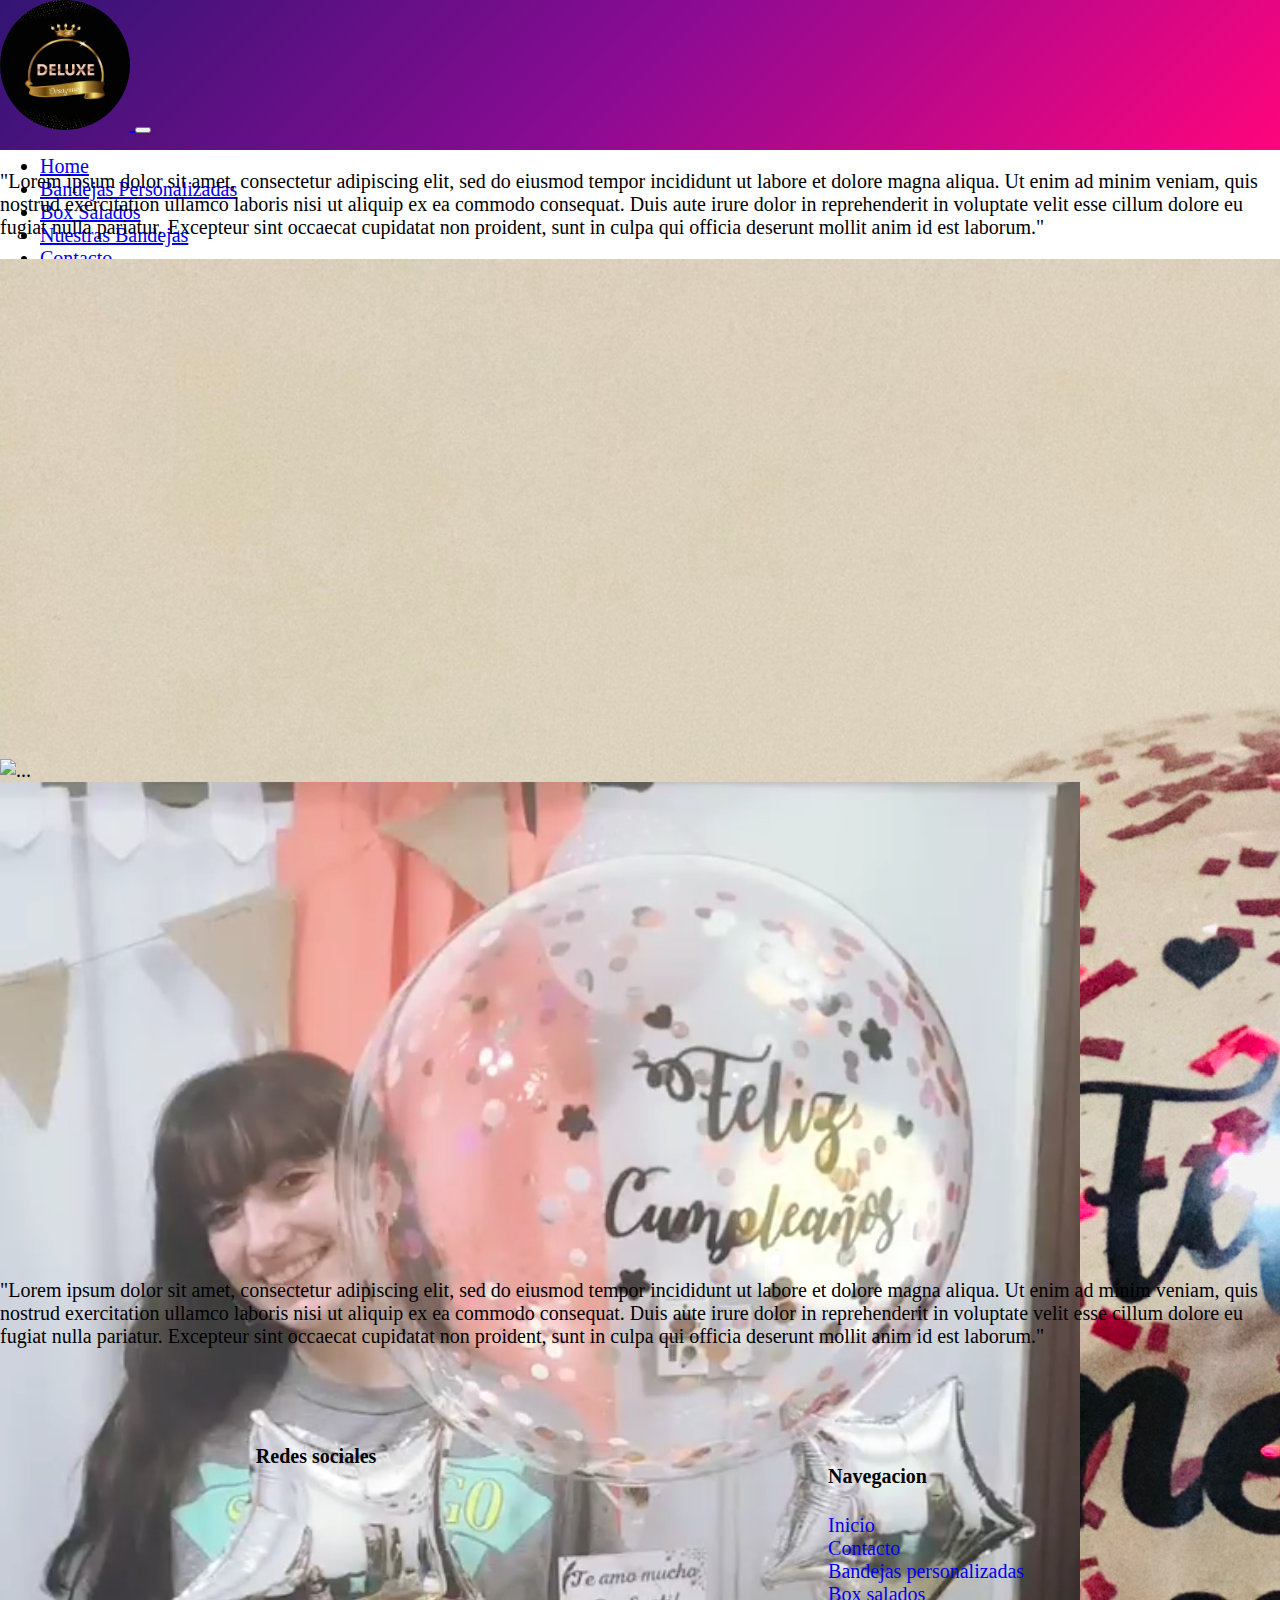
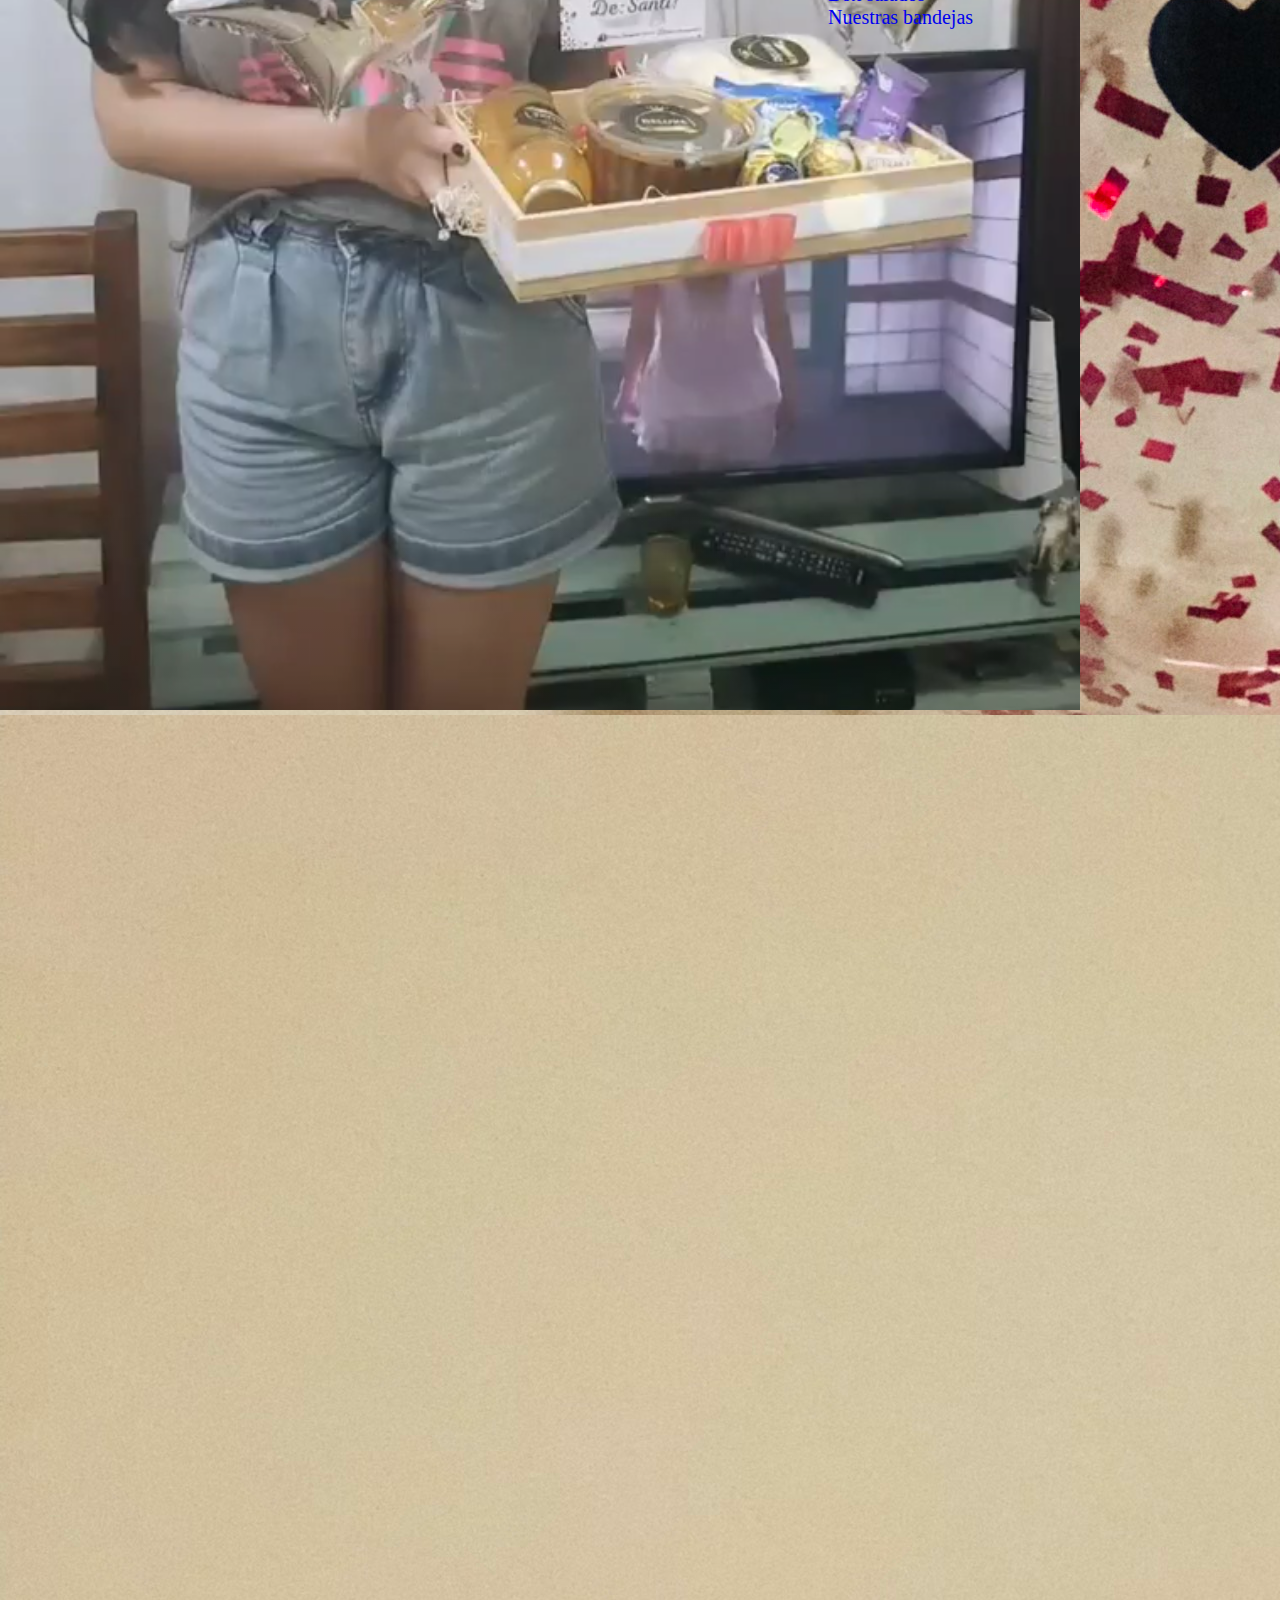
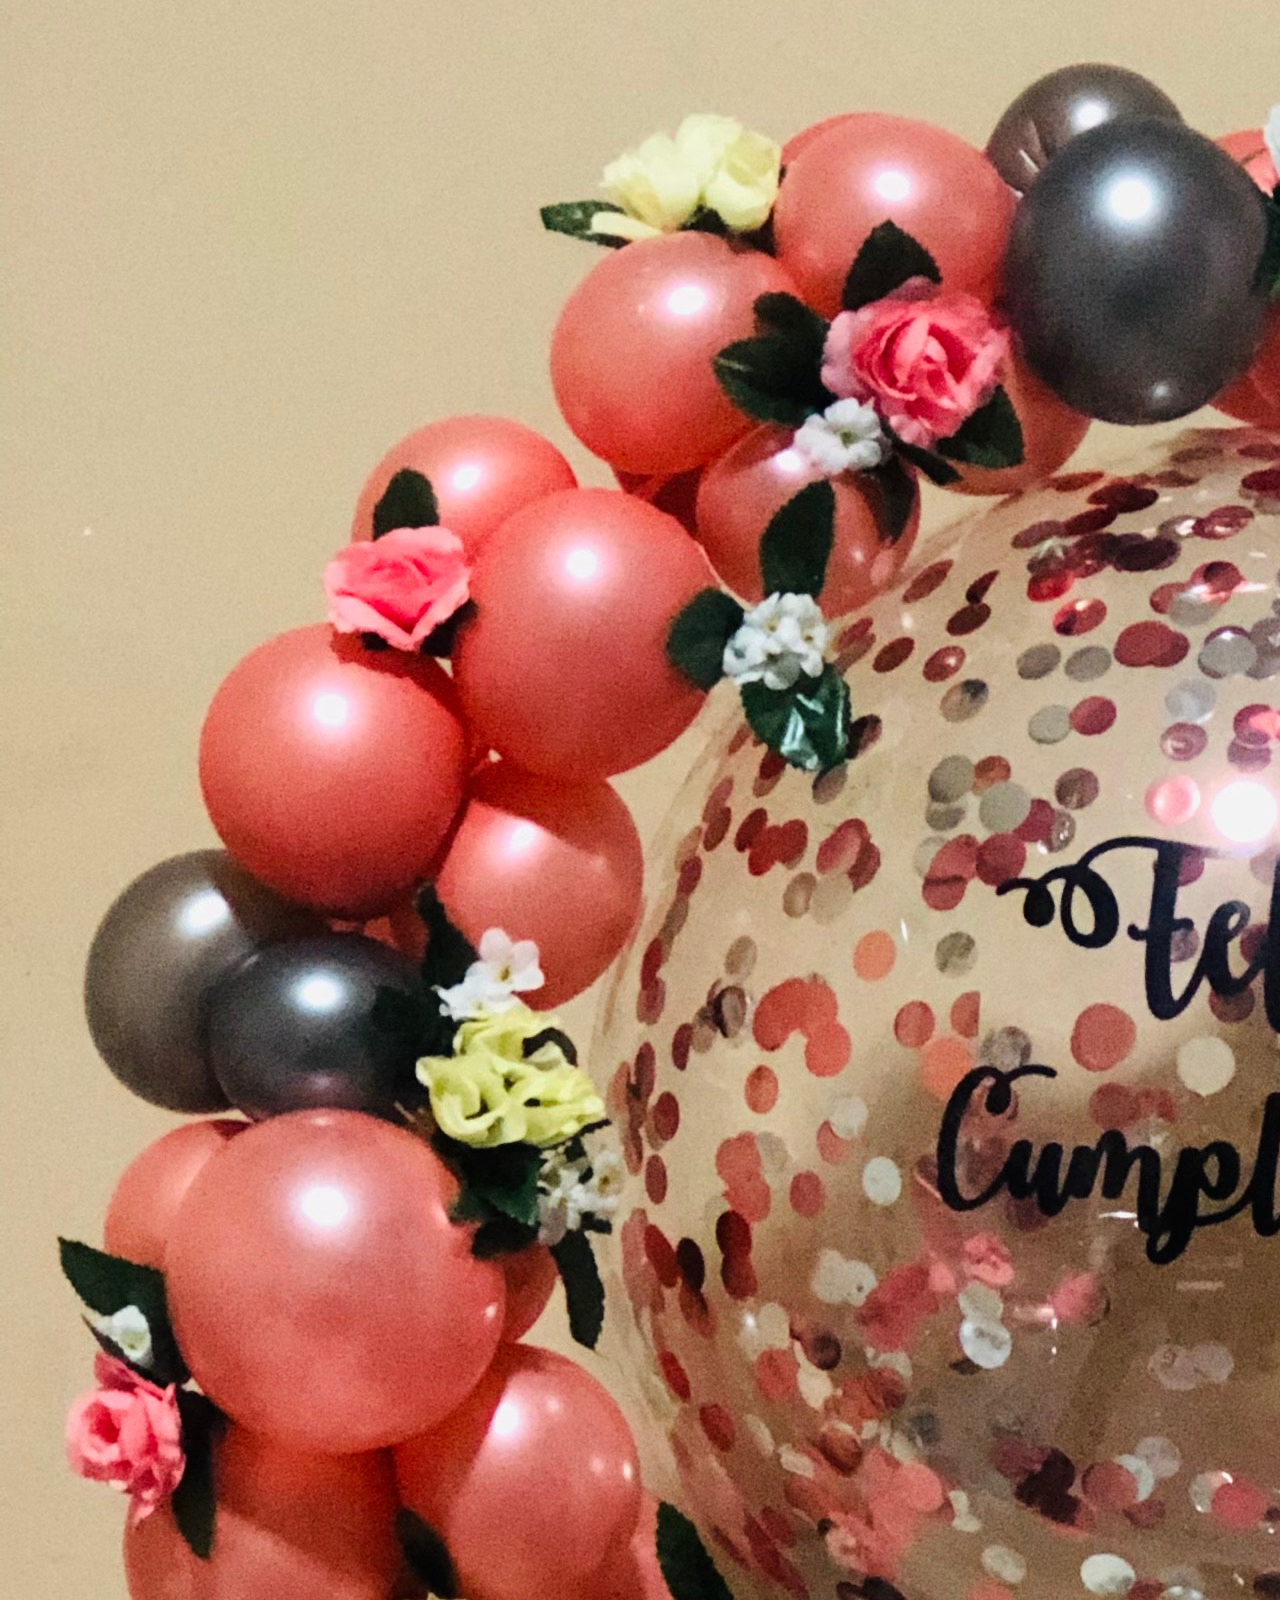
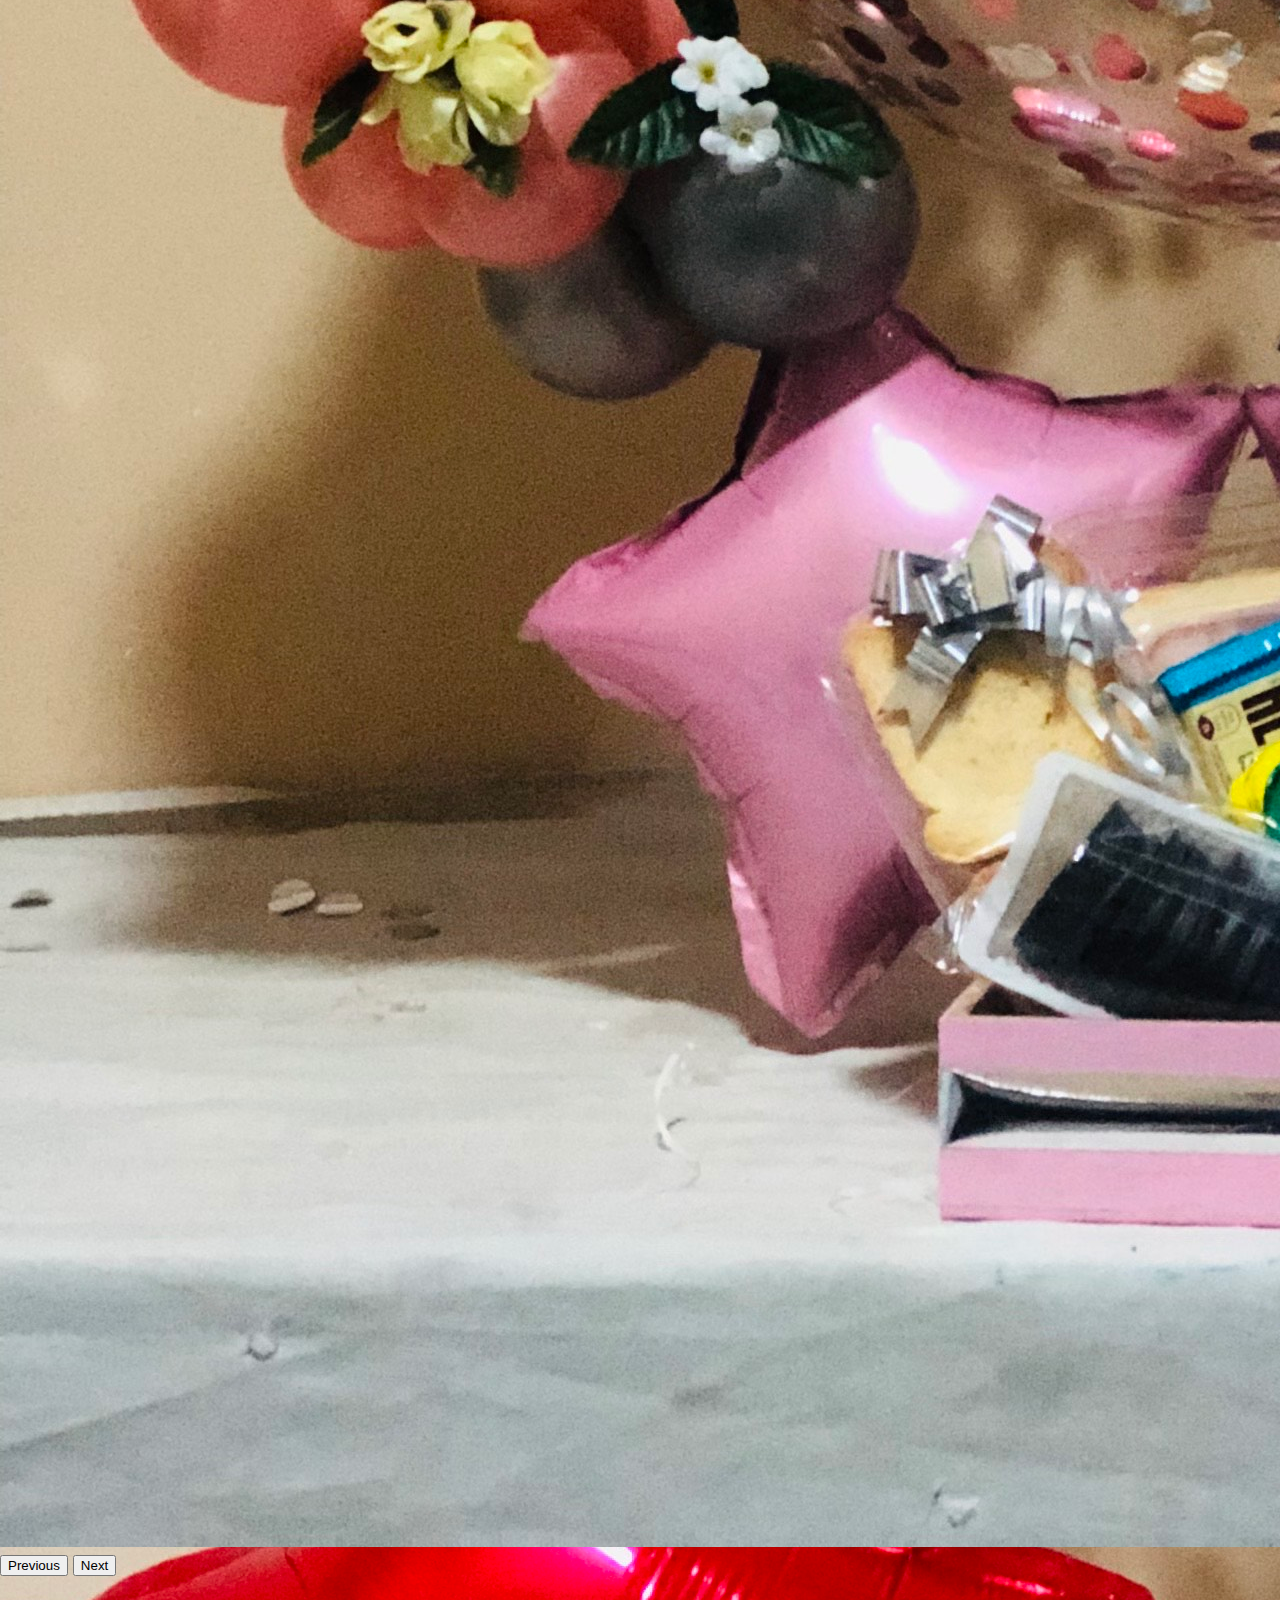
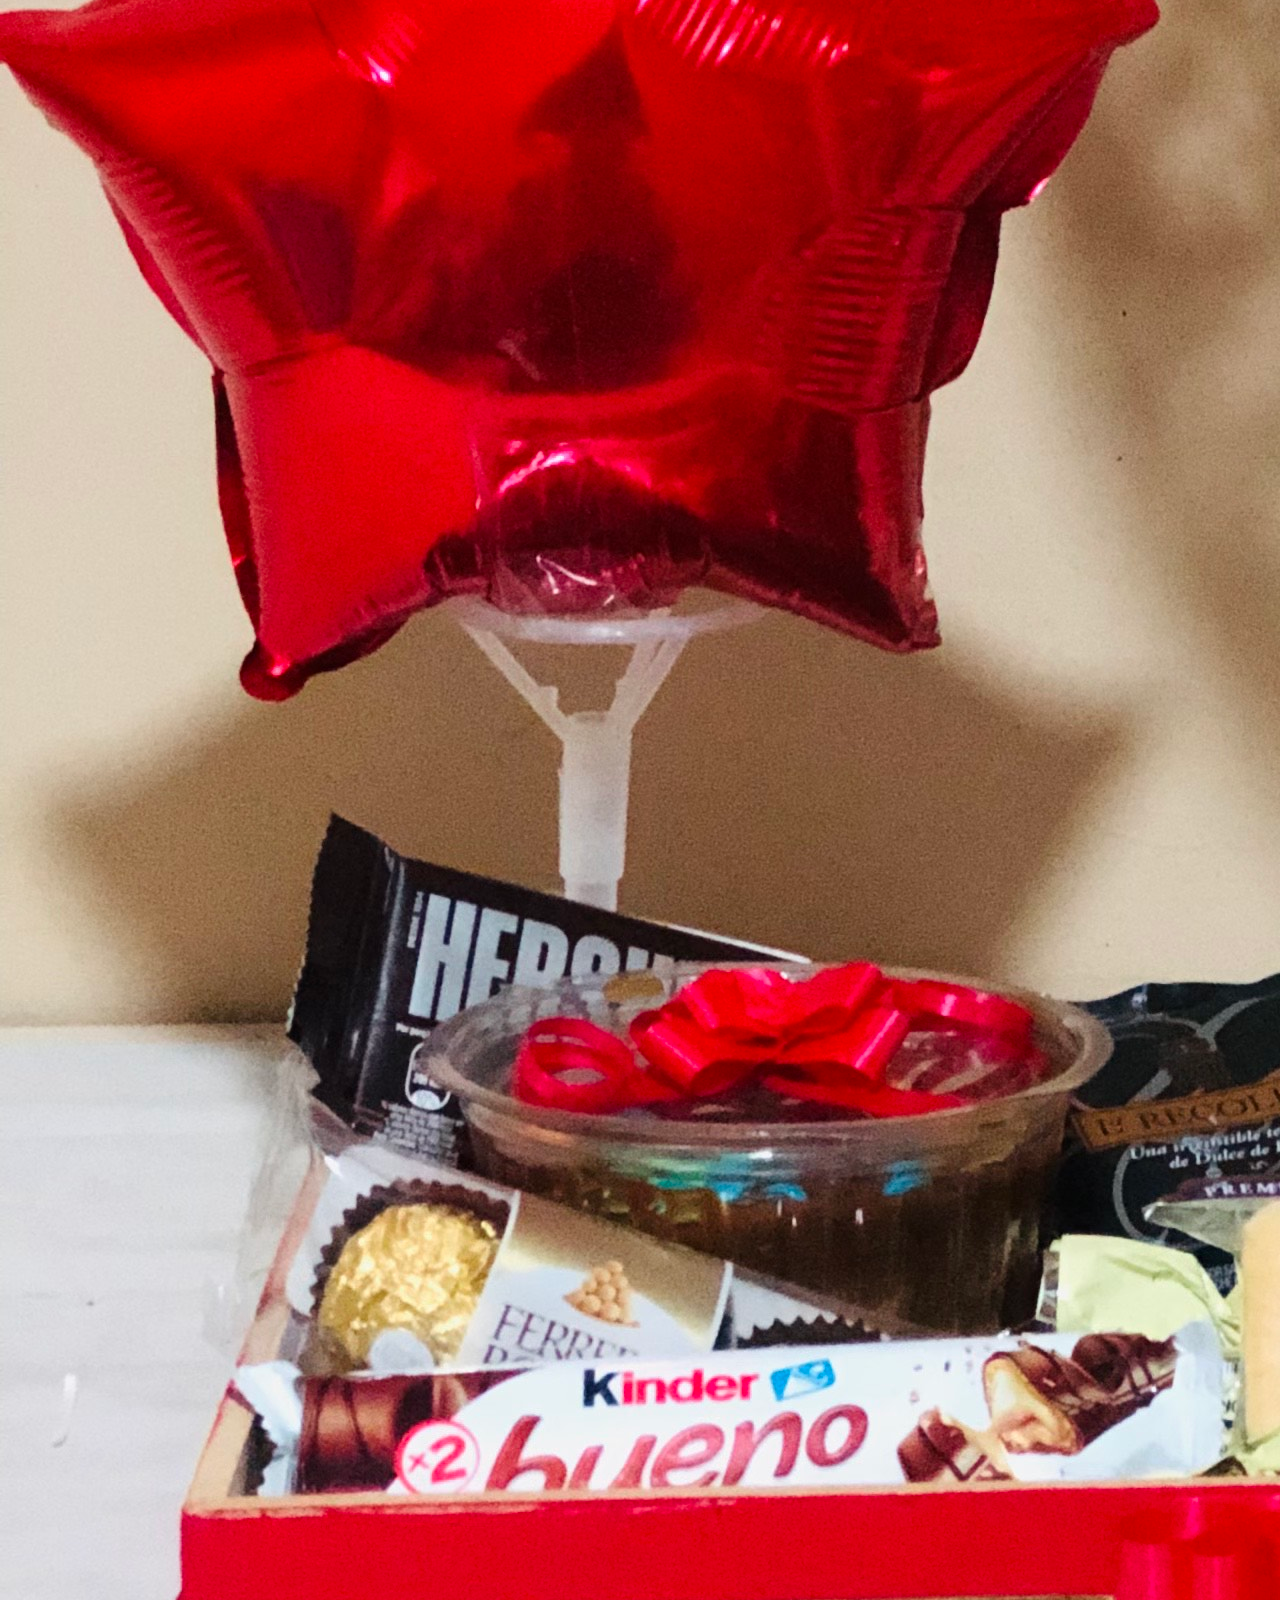
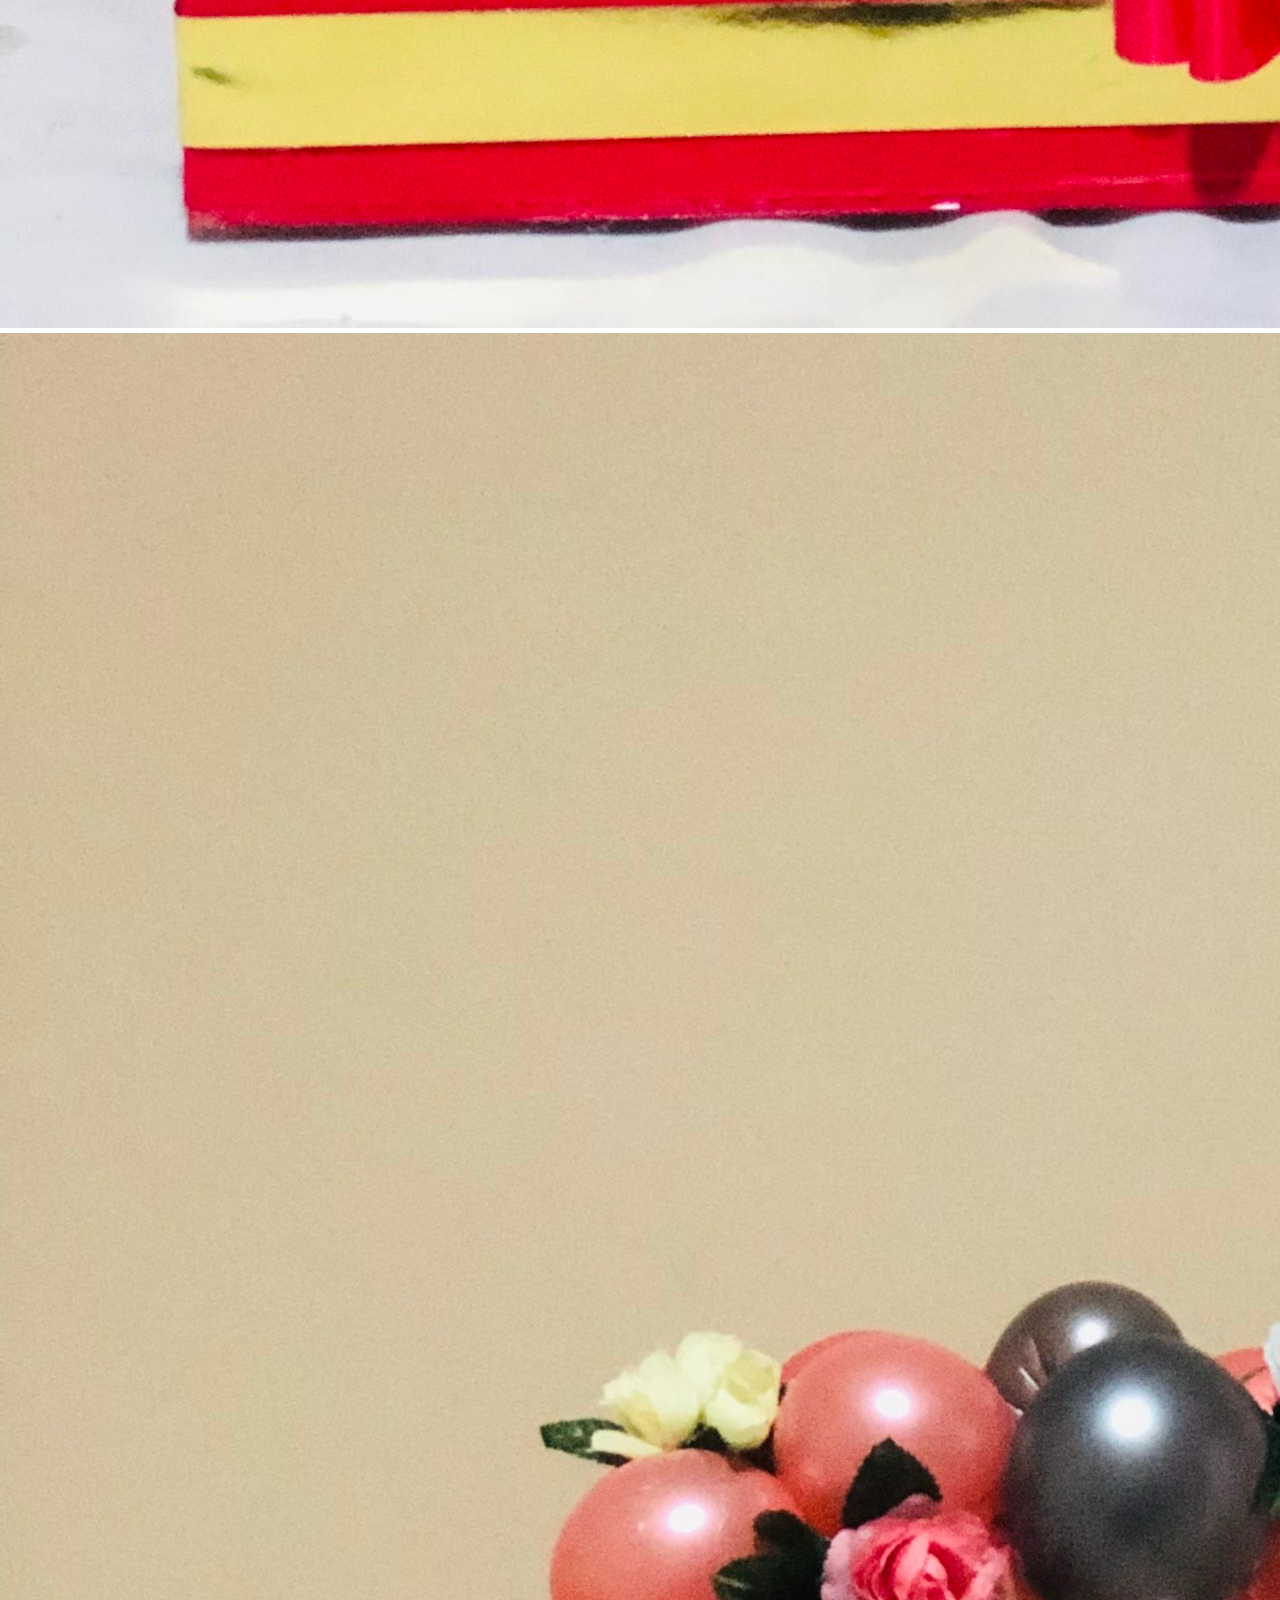
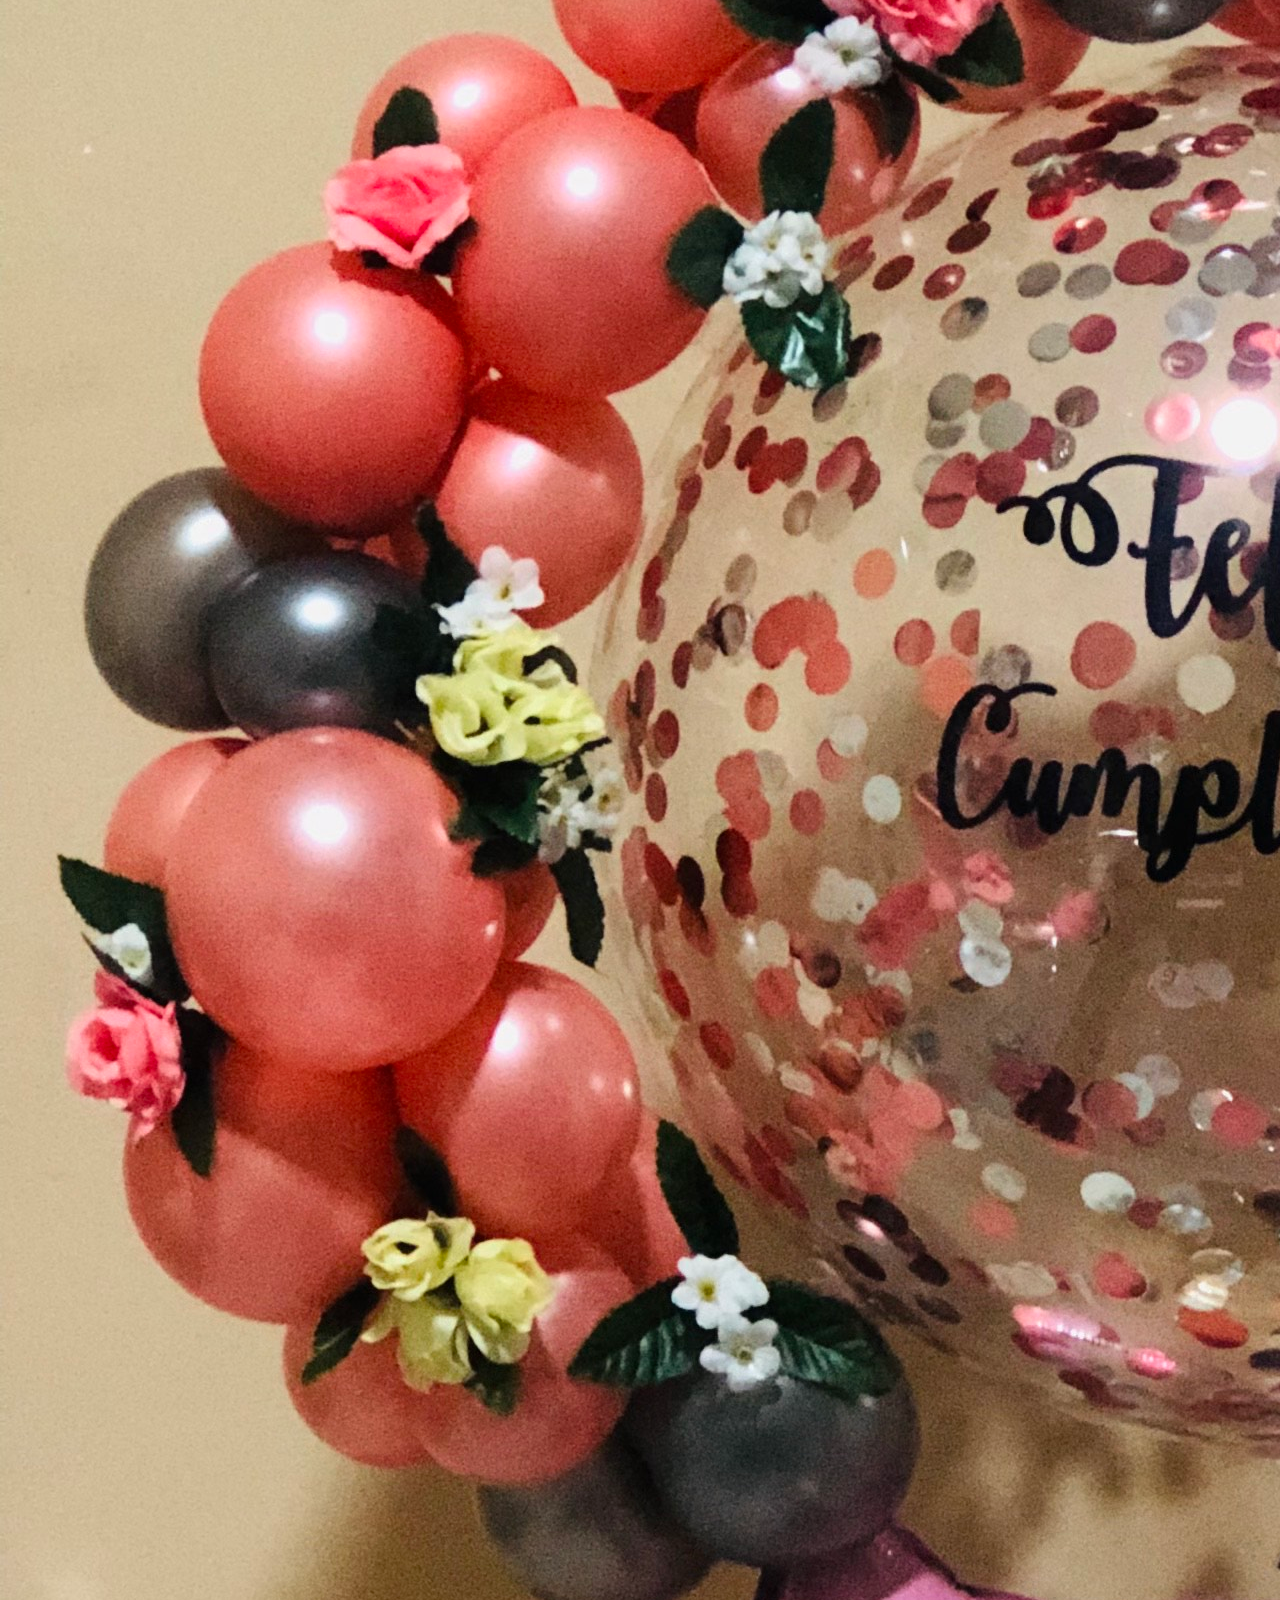
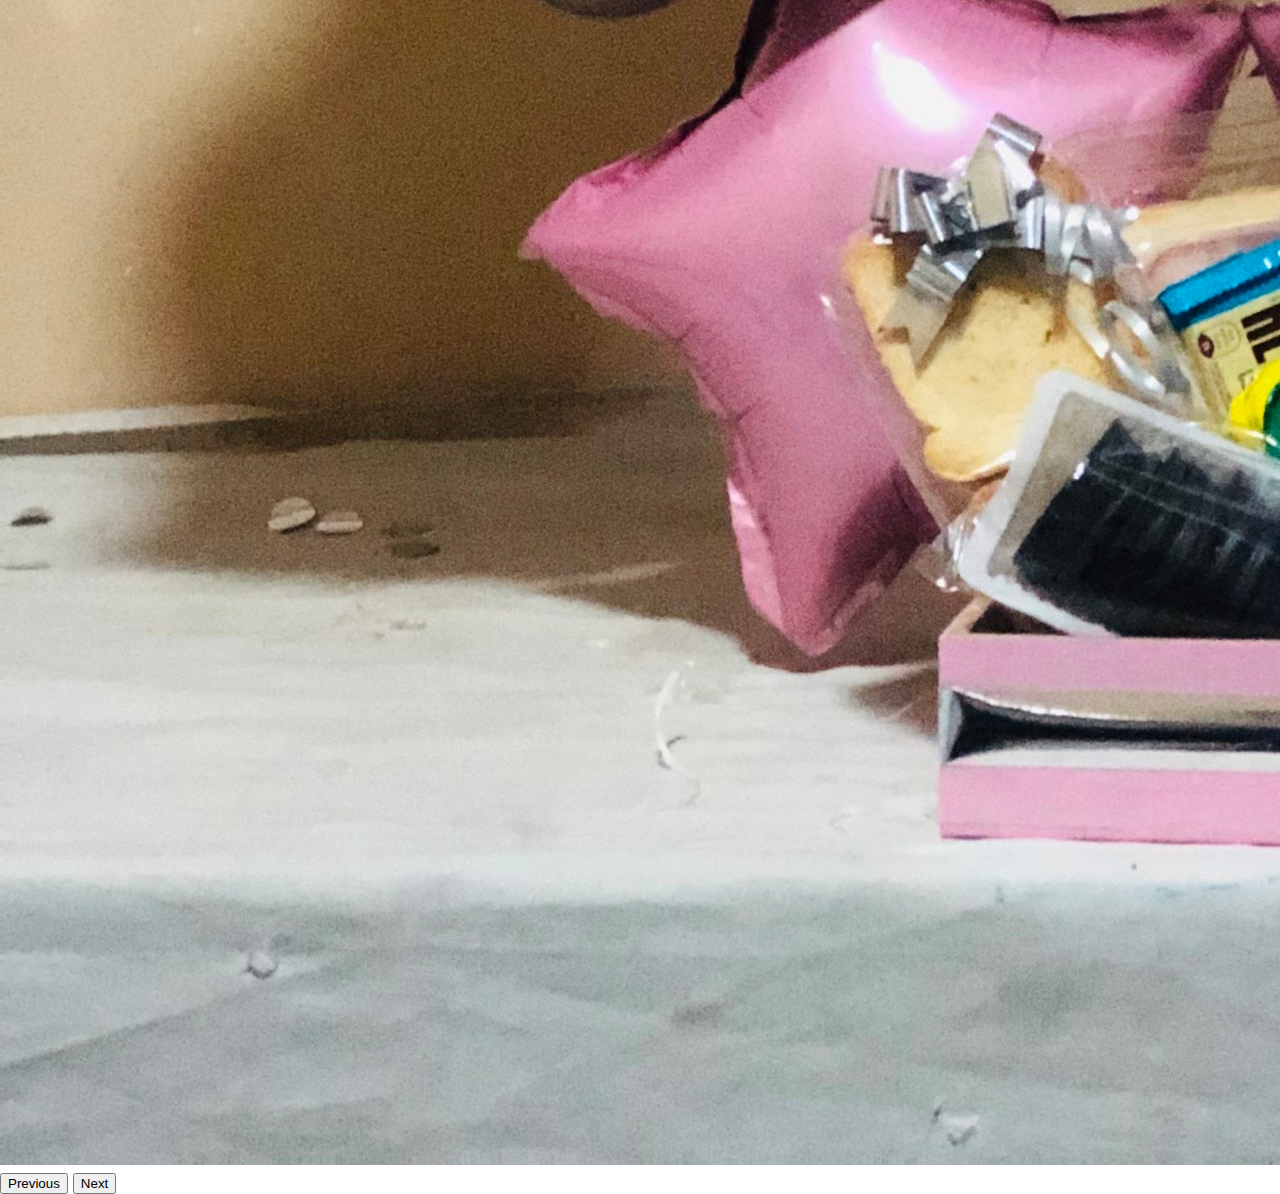
==== index.html @ d471414a "realice camios" ====
<!DOCTYPE html>
<html lang="es">
  <head>
    <meta charset="UTF-8" />
    <meta http-equiv="X-UA-Compatible" content="IE=edge" />
    <meta name="viewport" content="width=device-width, initial-scale=1.0" />
    <link
    rel="stylesheet"
    href="https://cdnjs.cloudflare.com/ajax/libs/font-awesome/6.1.2/css/all.min.css"
    integrity="sha512-1sCRPdkRXhBV2PBLUdRb4tMg1w2YPf37qatUFeS7zlBy7jJI8Lf4VHwWfZZfpXtYSLy85pkm9GaYVYMfw5BC1A=="
    crossorigin="anonymous"
    referrerpolicy="no-referrer"
  />
    <link
      href="https://cdn.jsdelivr.net/npm/bootstrap@5.2.0/dist/css/bootstrap.min.css"
      rel="stylesheet"
      integrity="sha384-gH2yIJqKdNHPEq0n4Mqa/HGKIhSkIHeL5AyhkYV8i59U5AR6csBvApHHNl/vI1Bx"
      crossorigin="anonymous"
    />
    <link rel="stylesheet" href="./css/styles.css" />
    <meta name="description" content="Pagina principal de un sitio web de venta de bandejas decoradas para regalar ">
    <meta name="keywords" content="BANDEJAS DECORADAS , REGALOS , DESAYUNOS , MERIENDAS , PICADAS ">
    <title>Deluxe Desayunos</title>
  </head>
  <body class="body">
    <header class="navbar-expand-lg container-fluid header ">
      <nav class="navbar navbar-expand-lg">
          <a class="navbar-brand" href="index.html"
            ><img
              class="img"
              src="./imagen/deluxe2.png"
              alt="logo"
              width="130px"
              height="130px"
            />
          </a>
          <button
            class="navbar-toggler"
            type="button"
            data-bs-toggle="collapse"
            data-bs-target="#navbarNav"
            aria-controls="navbarNav"
            aria-expanded="false"
            aria-label="Toggle navigation"
          >
            <span class="navbar-toggler-icon"></span>
          </button>
          <div class="collapse navbar-collapse" id="navbarNav">
            <ul class="navbar-nav fw-bold ms-auto">
              <li class="nav-item">
                <a
                  class="nav-link"
                  aria-current="page"
                  href="./index.html"
                  >Home</a
                >
              </li>
              <li class="nav-item">
                <a
                  class="nav-link"
                  aria-current="page"
                  href="./pages/bandejaspersonalizadas.html"
                  >Bandejas Personalizadas</a
                >
              </li>
              <li class="nav-item">
                <a class="nav-link" href="./pages/Boxsalados.html"
                  >Box Salados</a
                >
              </li>
              <li class="nav-item">
                <a class="nav-link" href="./pages/nuestrasbandejas.html"
                  >Nuestras Bandejas
                </a>
              </li>
              <li class="nav-item">
                <a class="nav-link" href="./pages/contacto.html">Contacto</a>
              </li>
            </ul>
          </div>
      </nav>
    </header>

   <main class="container mainInicio">
      <div class="row py-5">
        <div class="botonn-w ">
          <a href="https://web.whatsapp.com/"><i class="fa-brands fa-whatsapp"></i></a>
        </div>
        <div class="col-sm col-md-6  ">
          <p>
            "Lorem ipsum dolor sit amet, consectetur adipiscing elit, sed do
            eiusmod tempor incididunt ut labore et dolore magna aliqua. Ut enim
            ad minim veniam, quis nostrud exercitation ullamco laboris nisi ut
            aliquip ex ea commodo consequat. Duis aute irure dolor in
            reprehenderit in voluptate velit esse cillum dolore eu fugiat nulla
            pariatur. Excepteur sint occaecat cupidatat non proident, sunt in
            culpa qui officia deserunt mollit anim id est laborum."
          </p>
        </div>

        <div
          id="carouselExampleControls1"
          class="carousel slide col-sm-6 mb-5 tamano"
          data-bs-ride="carousel"
        >
          <div class="carousel-inner h-100">
            <div class="carousel-item active">
              <img
                src="./imagen/bpersonalizada2.JPG"
                class="d-block w-100"
                alt="..."
              />
            </div>
            <div class="carousel-item">
              <img
                src="./imagen/bpersonalizada.JPG"
                class="d-block w-100"
                alt="..."
              />
            </div>
            <div class="carousel-item">
              <img
                src="./imagen/bpersonalizada3.JPG"
                class="d-block w-100"
                alt="..."
              />
            </div>
          </div>

          <button
            class="carousel-control-prev"
            type="button"
            data-bs-target="#carouselExampleControls1"
            data-bs-slide="prev"
          >
            <span class="carousel-control-prev-icon" aria-hidden="true"></span>
            <span class="visually-hidden">Previous</span>
          </button>
          <button
            class="carousel-control-next"
            type="button"
            data-bs-target="#carouselExampleControls1"
            data-bs-slide="next"
          >
            <span class="carousel-control-next-icon" aria-hidden="true"></span>
            <span class="visually-hidden">Next</span>
          </button>
        </div>
      </div>

      <section class="container">
        <div class="row">
          <div
            id="carouselExampleControls"
            class="carousel slide col-6 mb-5 tamano"
            data-bs-ride="carousel"
          >
            <div class="carousel-inner h-100">
              <div class="carousel-item active">
                <img
                  src="./imagen/entrega1.jpg"
                  class="d-block w-100"
                  alt="..."
                />
              </div>
              <div class="carousel-item">
                <img
                  src="./imagen/entrega2.png"
                  class="d-block w-100"
                  alt="..."
                />
              </div>
              <div class="carousel-item">
                <img
                  src="./imagen/bpersonalizada3.JPG"
                  class="d-block w-100"
                  alt="..."
                />
              </div>
              <button
                class="carousel-control-prev"
                type="button"
                data-bs-target="#carouselExampleControls"
                data-bs-slide="prev"
              >
                <span
                  class="carousel-control-prev-icon"
                  aria-hidden="true"
                ></span>
                <span class="visually-hidden">Previous</span>
              </button>
              <button
                class="carousel-control-next"
                type="button"
                data-bs-target="#carouselExampleControls"
                data-bs-slide="next"
              >
                <span
                  class="carousel-control-next-icon"
                  aria-hidden="true"
                ></span>
                <span class="visually-hidden">Next</span>
              </button>
            </div>
          </div>

          <div class="col-sm col-md-6">
            <p>
              "Lorem ipsum dolor sit amet, consectetur adipiscing elit, sed do
              eiusmod tempor incididunt ut labore et dolore magna aliqua. Ut
              enim ad minim veniam, quis nostrud exercitation ullamco laboris
              nisi ut aliquip ex ea commodo consequat. Duis aute irure dolor in
              reprehenderit in voluptate velit esse cillum dolore eu fugiat
              nulla pariatur. Excepteur sint occaecat cupidatat non proident,
              sunt in culpa qui officia deserunt mollit anim id est laborum."
            </p>
          </div>
        </div>
      </section>
    </main>

    <footer class="footer">
      <div>
        <h4>Redes sociales</h4>
        <div>
          <a href="https://www.instagram.com/deluxedesayunos1/" target="_blank">
            <i class="fa-brands fa-instagram fa-2xl"></i
          ></a>
          <a
            href="https://www.facebook.com/DeluxeDesayunosUnicos"
            target="_blank"
            ><i class="fa-brands fa-square-facebook fa-2xl"></i
          ></a>
        </div>
      </div>

      <ul>
        <h4>Navegacion</h4>
        <li>
          <a href="../index.html">Inicio</a>
        </li>
        <li>
          <a href="pages/contacto.html">Contacto</a>
        </li>
        <li>
          <a href="pages/bandejaspersonalizadas.html"
            >Bandejas personalizadas</a
          >
        </li>
        <li>
          <a href="pages/Boxsalados.html">Box salados</a>
        </li>
        <li>
          <a href="pages/nuestrasbandejas.html">Nuestras bandejas</a>
        </li>
      </ul>
    </footer>

    <!-- JavaScript Bundle with Popper -->
    <script
      src="https://cdn.jsdelivr.net/npm/bootstrap@5.2.0/dist/js/bootstrap.bundle.min.js"
      integrity="sha384-A3rJD856KowSb7dwlZdYEkO39Gagi7vIsF0jrRAoQmDKKtQBHUuLZ9AsSv4jD4Xa"
      crossorigin="anonymous"
    ></script>
  </body>
</html>
---- css/styles.css ----
.body {
  font-size: 20px;
  margin: 0;
  padding: 0;
}

/*headerprincipal*/
.header {
  background-image: linear-gradient(-225deg, #321575 0%, #8D0B93 50%, #FF057C 100%);
  width: 100%;
}
.header .img {
  border-radius: 70px;
}

@media screen and (min-width: 720px) {
  header {
    height: 150px;
  }
}
/*Maininicio*/
.mainInicio .botonn-w {
  background-color: aqua;
}
.mainInicio .row .tamano {
  height: 500px;
  width: 500px;
}

/*mainbandejaspersonalizadas*/
.mainBandejasp {
  padding: 50px;
}
.mainBandejasp .card:hover > .capa {
  opacity: 1;
  visibility: visible;
}
.mainBandejasp .card {
  cursor: pointer;
  box-shadow: 0 4px 8px 0 rgba(0, 0, 0, 0.2), 0 6px 20px 0 rgba(0, 0, 0, 0.19);
}
.mainBandejasp .card-body h5 {
  padding: 20px;
  text-align: center;
  box-shadow: 0 4px 8px 0 rgba(226, 47, 188, 0.2), 0 6px 20px 0 rgba(205, 34, 156, 0.19);
}
.mainBandejasp .botonn {
  text-align: center;
  border-radius: 8%;
  border: 2px solid rgb(181, 23, 146);
}

/*maincontacto*/
.titulo {
  margin: 20px;
  text-align: center;
  box-shadow: 0 4px 8px 0 rgba(226, 47, 188, 0.2), 0 6px 20px 0 rgba(205, 34, 156, 0.19);
  padding: 10px;
}

.mainContacto .boton {
  background-color: rgb(251, 164, 242);
  border-radius: 5px;
  margin-left: 150px;
}
.mainContacto .map {
  text-align: center;
  margin-bottom: 30px;
  margin-top: 20px;
}

@media screen and (min-width: 1100px) {
  .mainContacto {
    margin-bottom: 50px;
  }
  .mainContacto .boton {
    margin-left: 200px;
  }
}
/*fin mainContacto*/
.footer {
  padding: 50px;
  display: flex;
  justify-content: space-around;
  color: #000;
  background-image: linear-gradient(-225deg, #321575 0%, #8D0B93 50%, #FF057C 100%);
}
.footer div a {
  text-decoration: none;
}
.footer ul li {
  list-style: none;
}
.footer ul li a {
  text-decoration: none;
}/*# sourceMappingURL=styles.css.map */
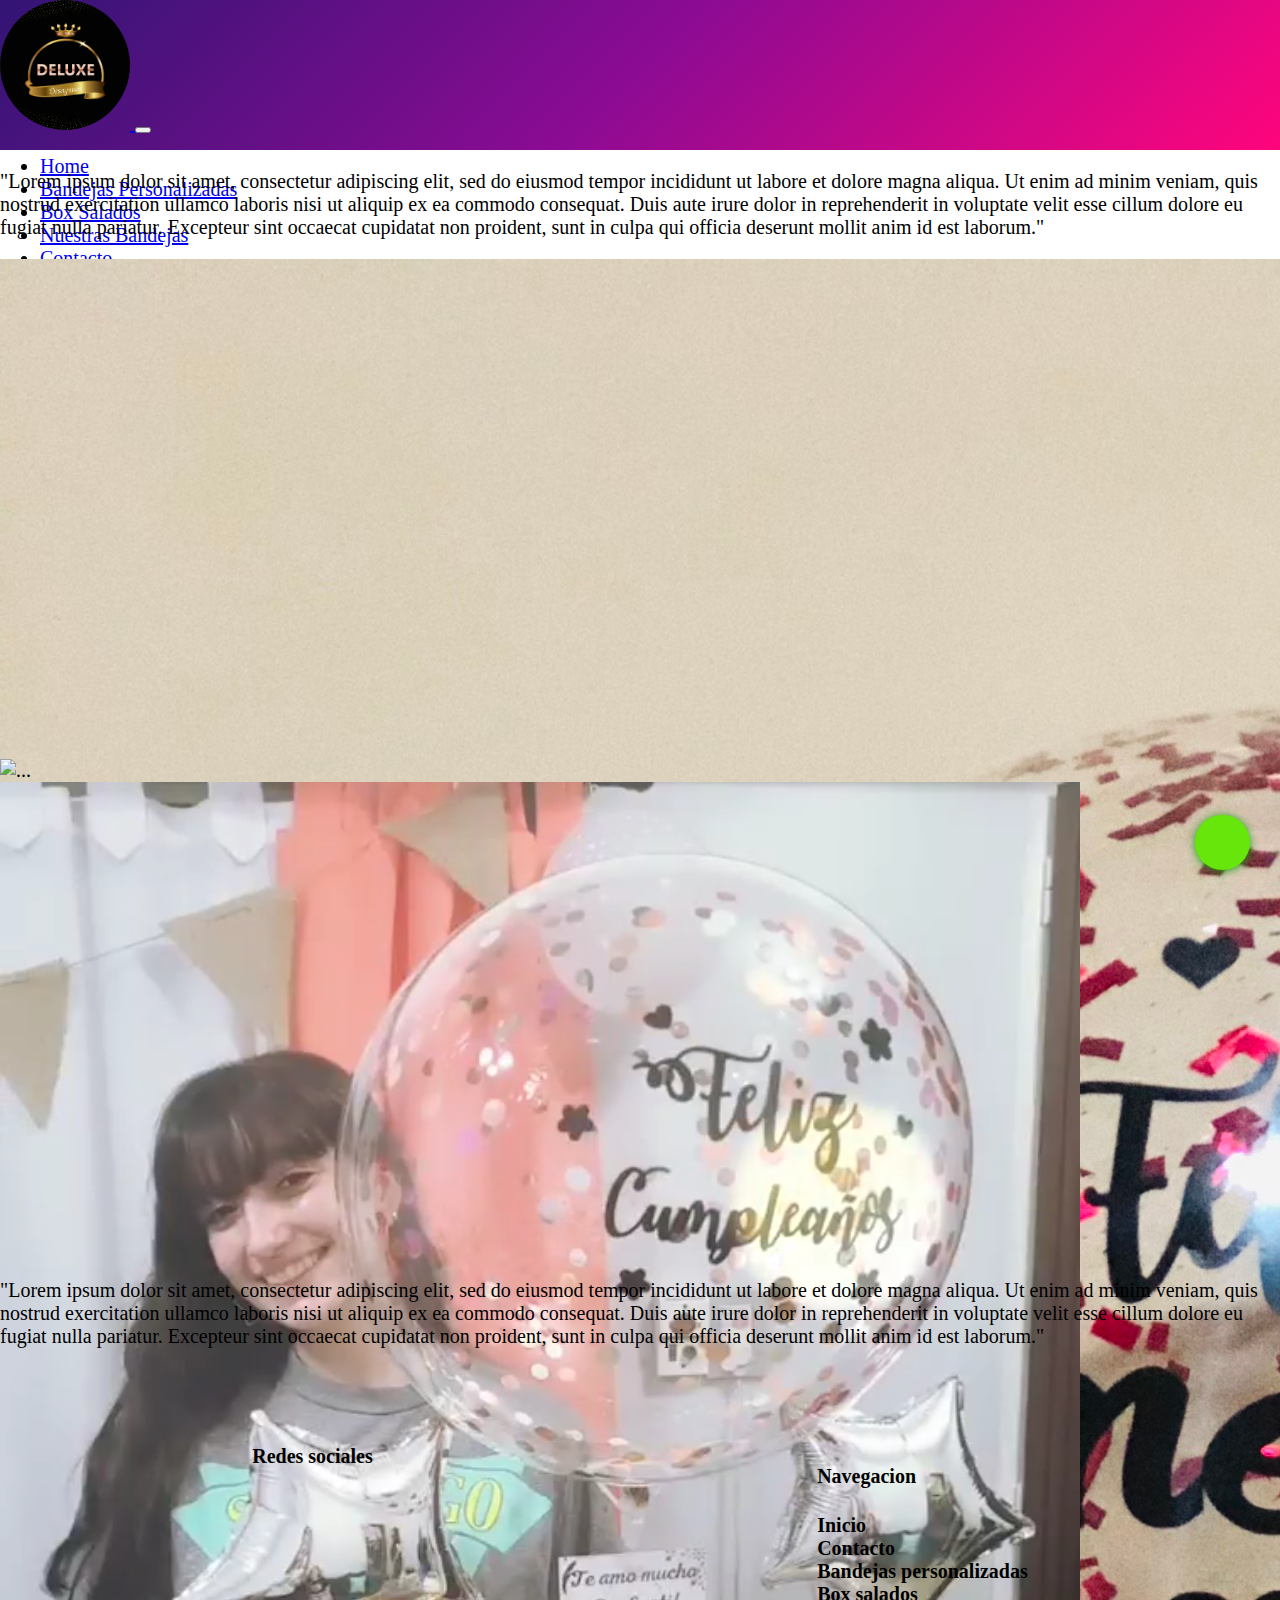
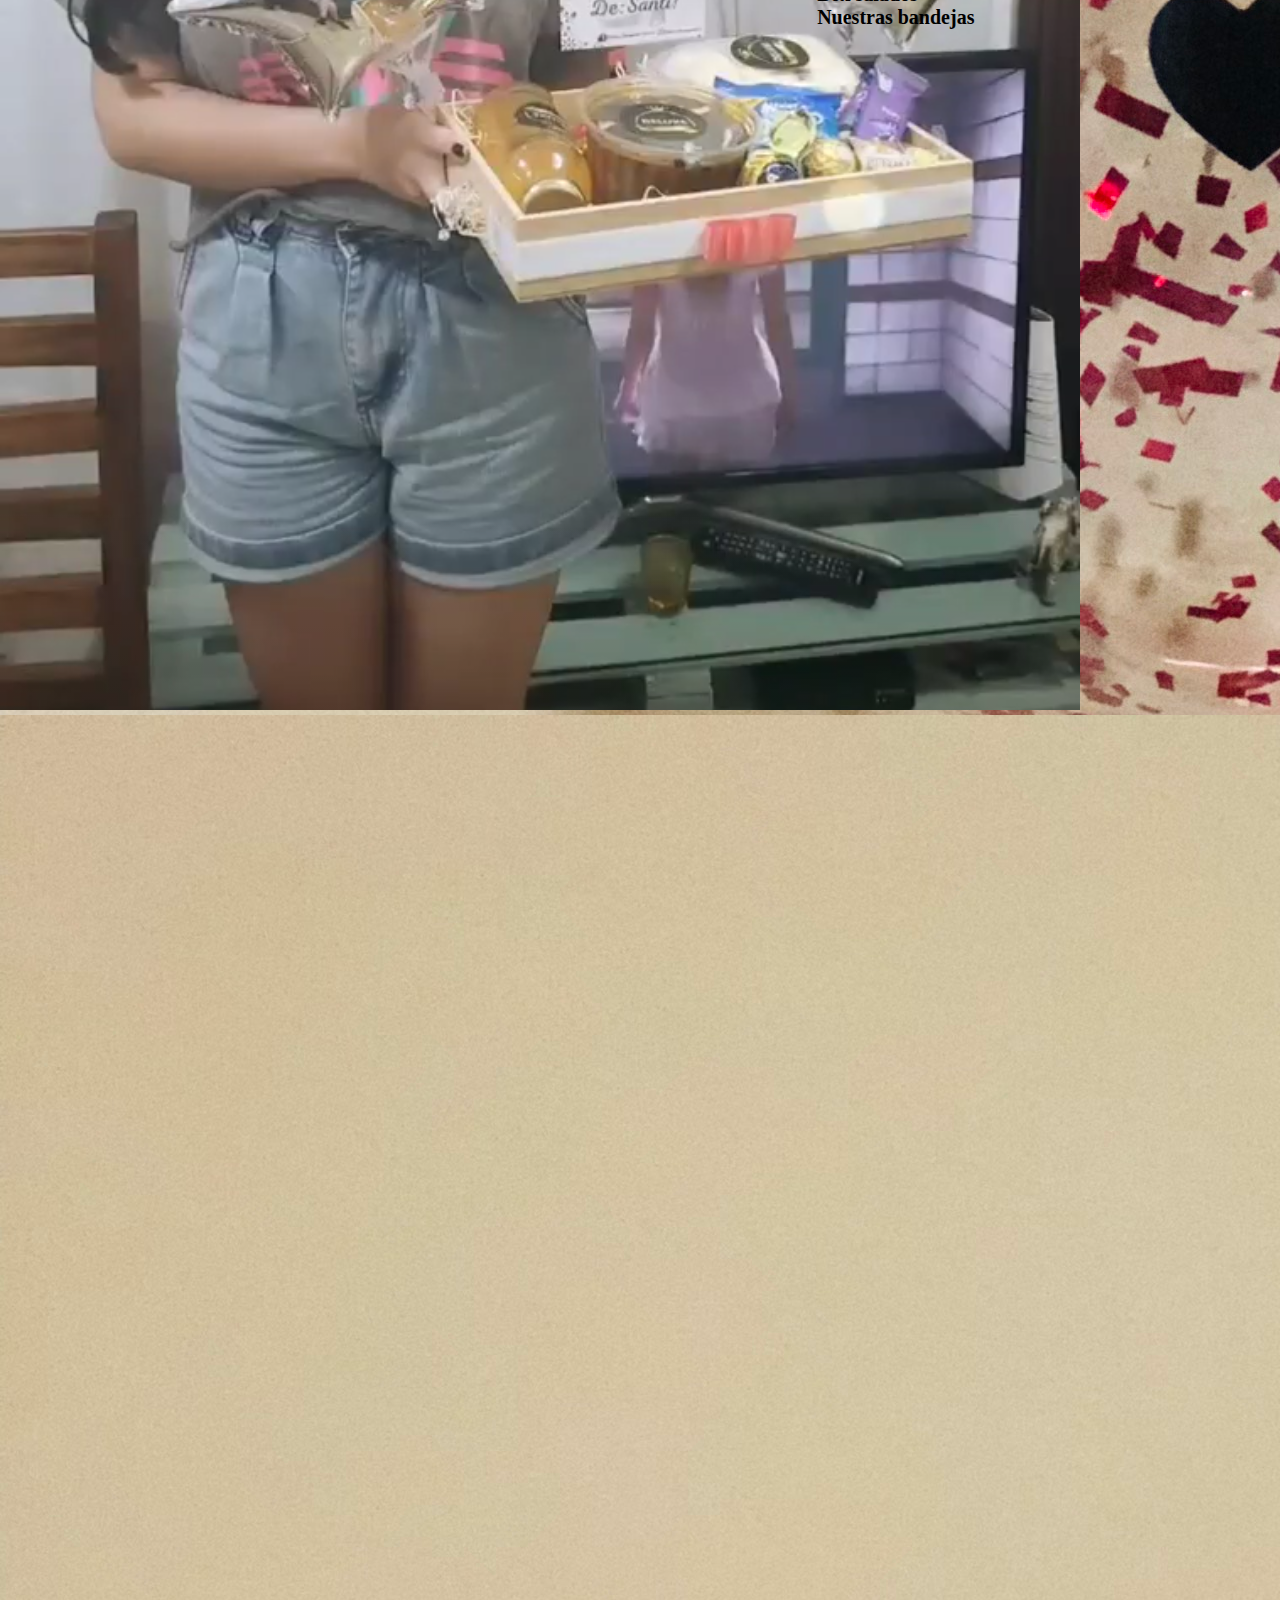
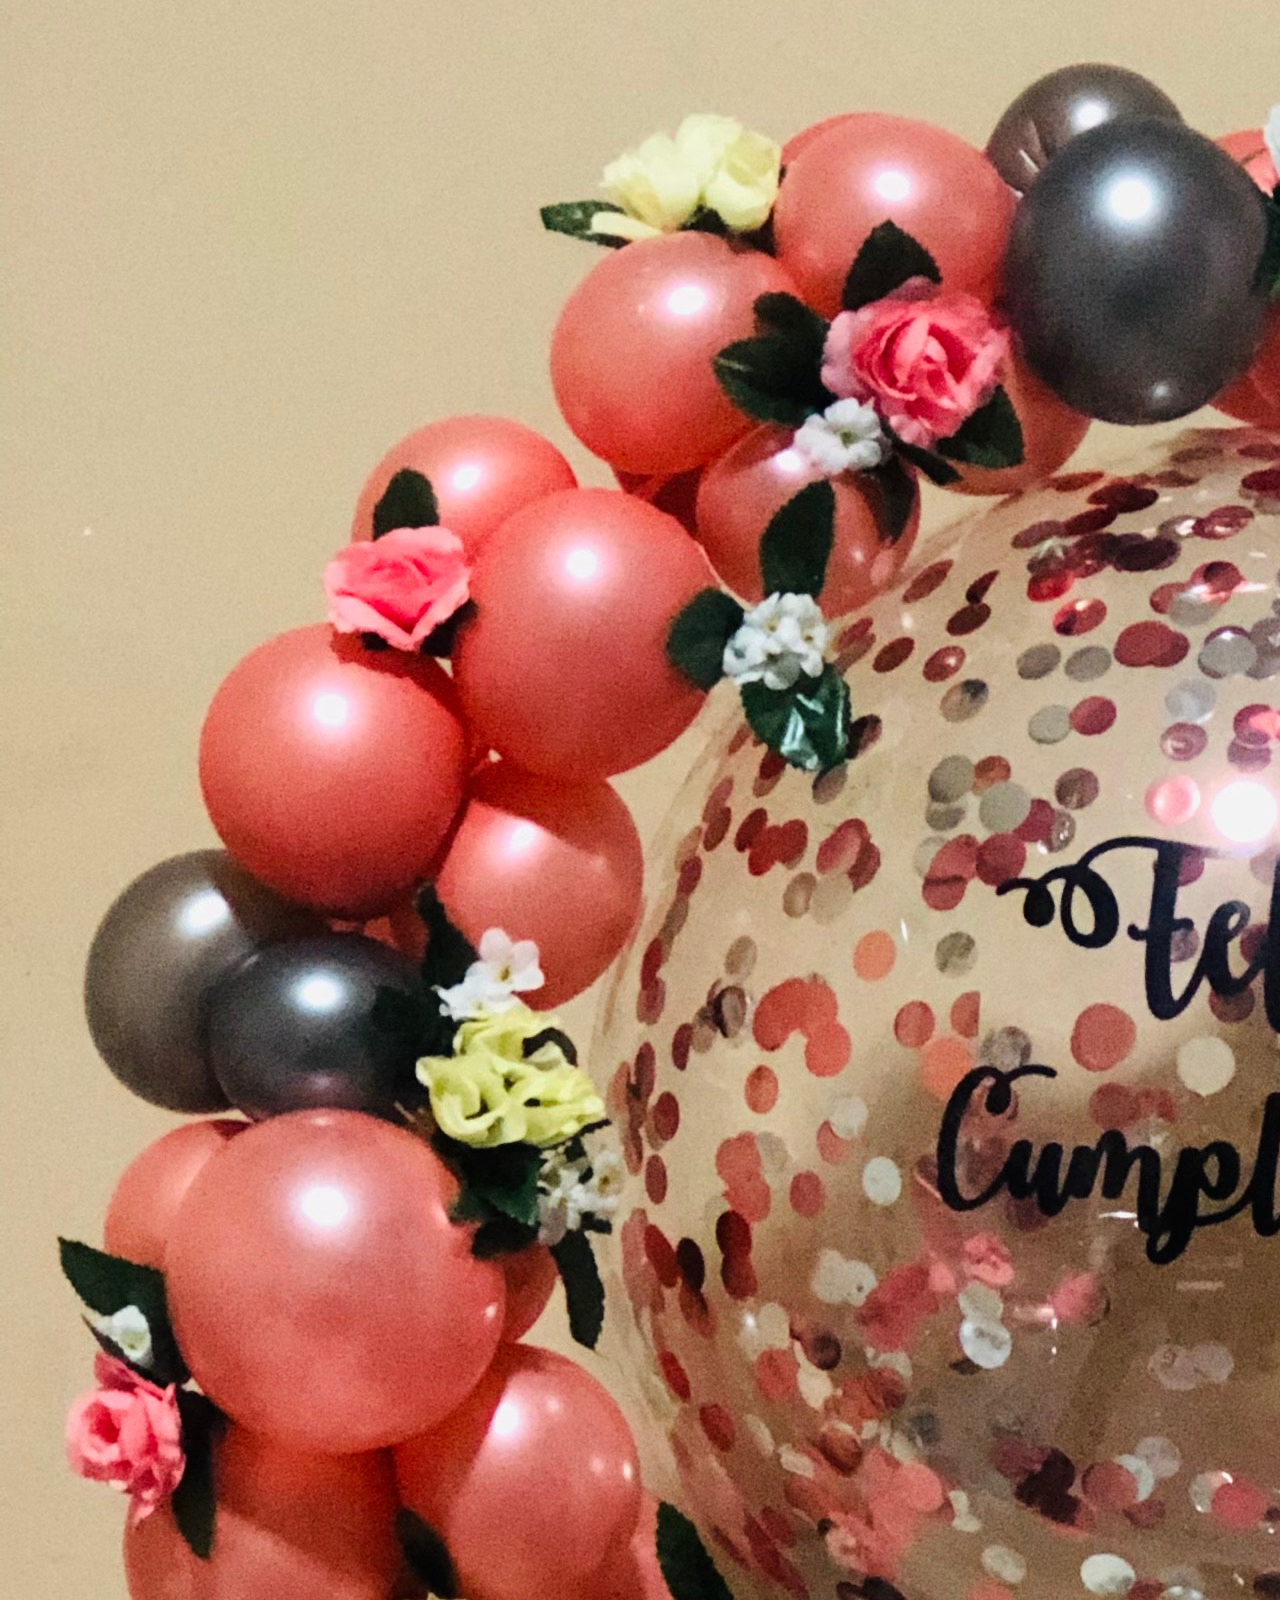
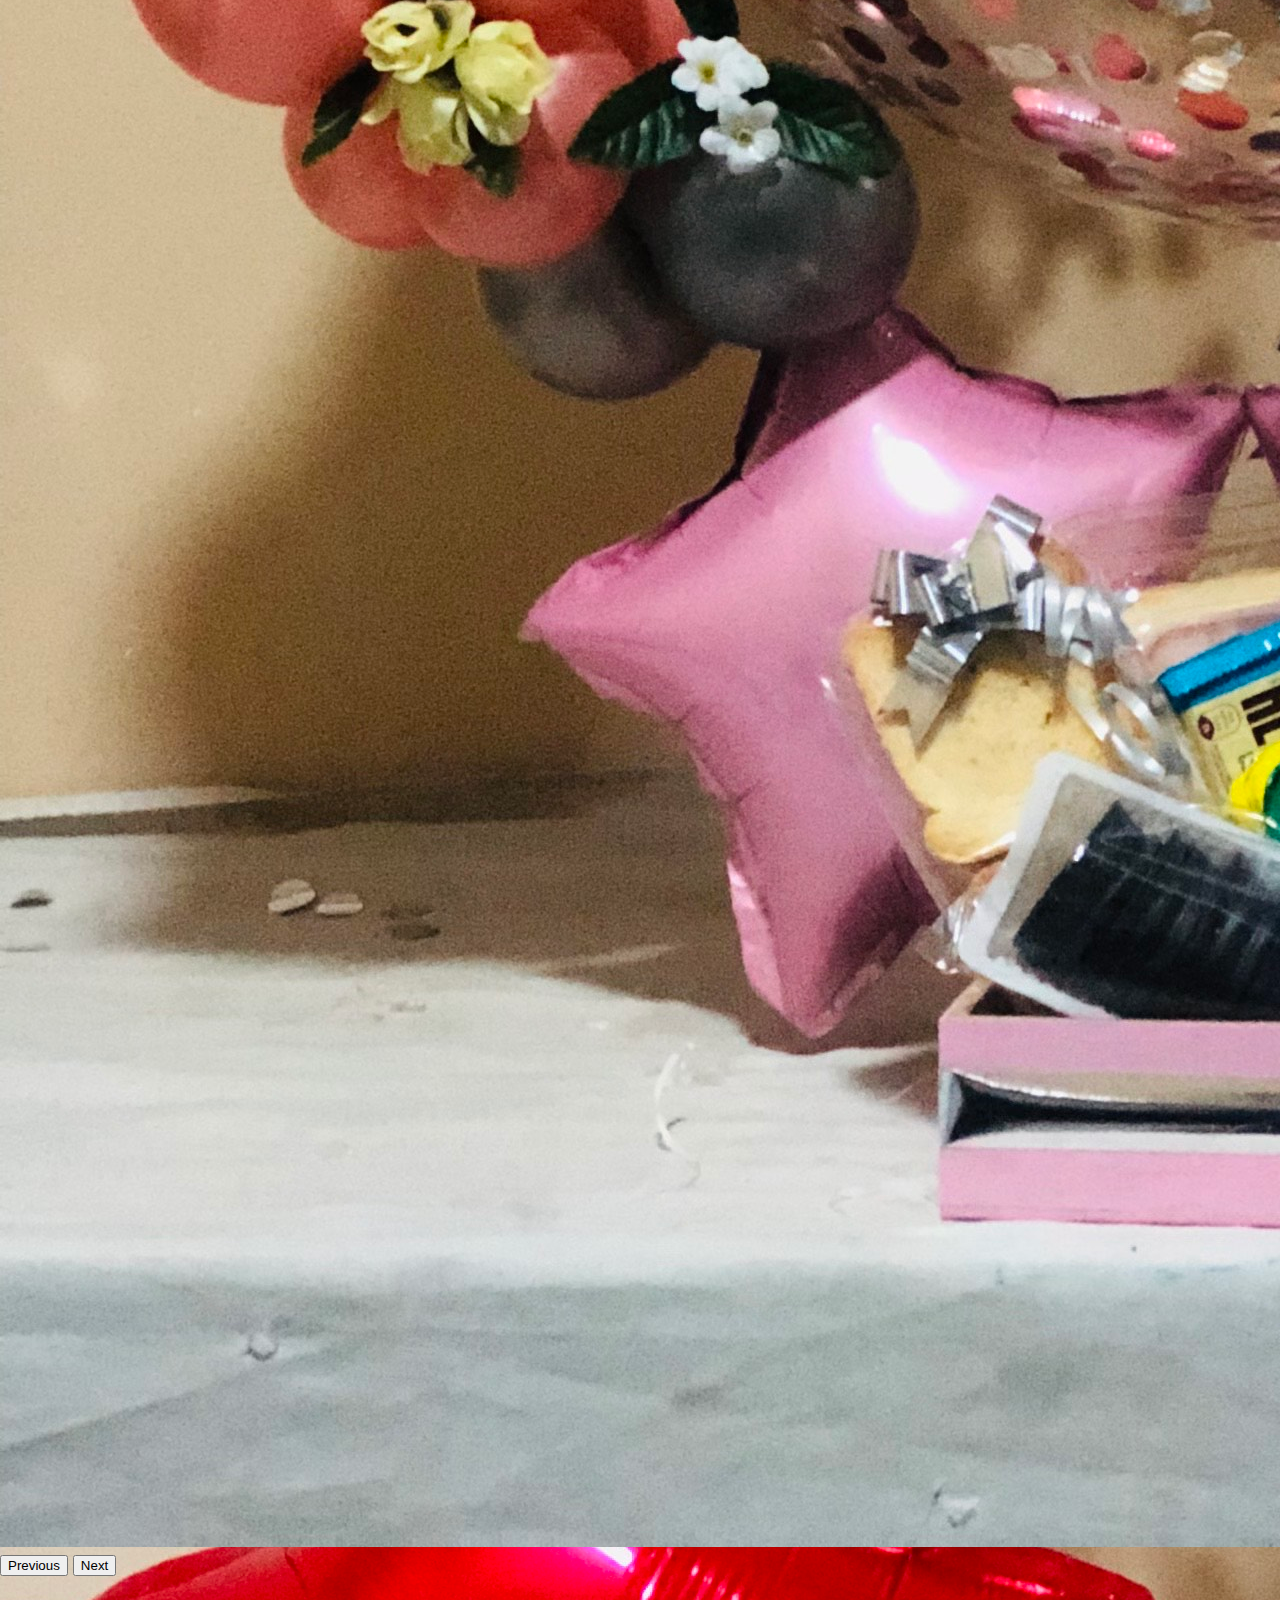
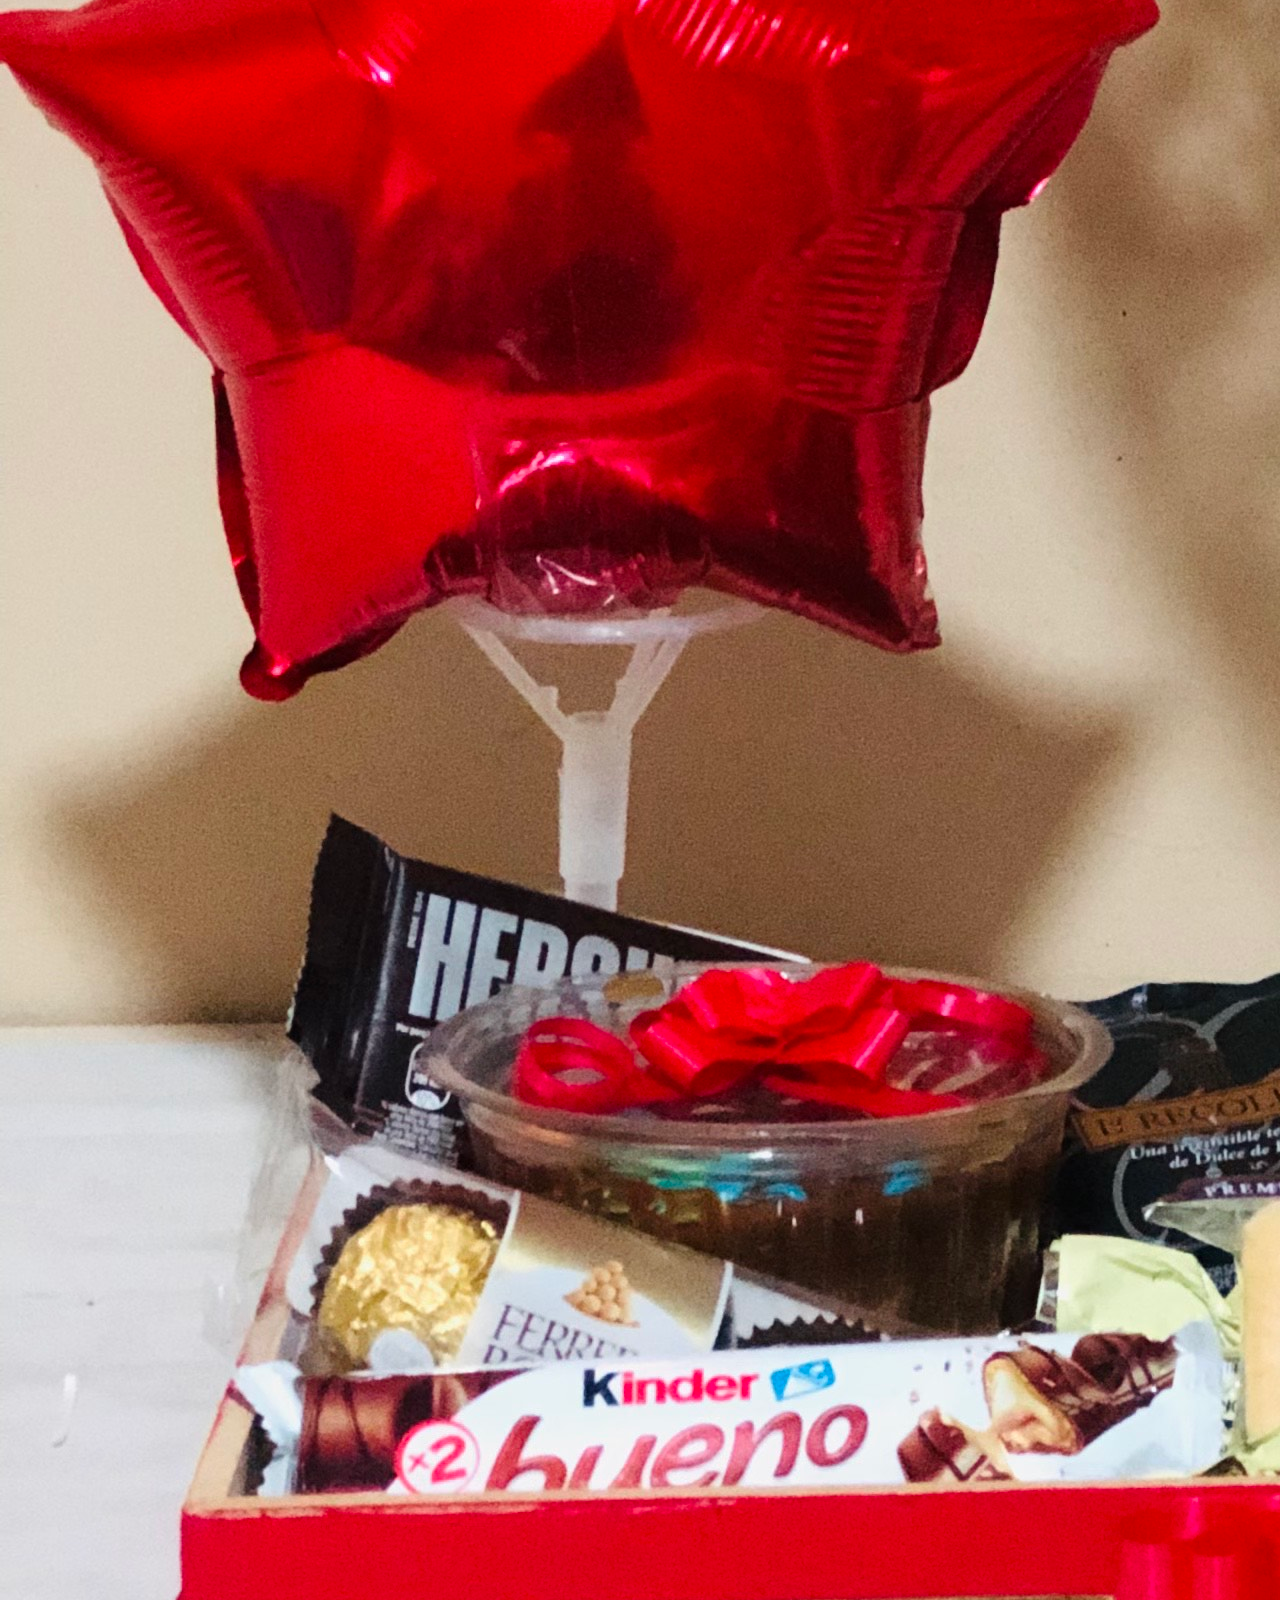
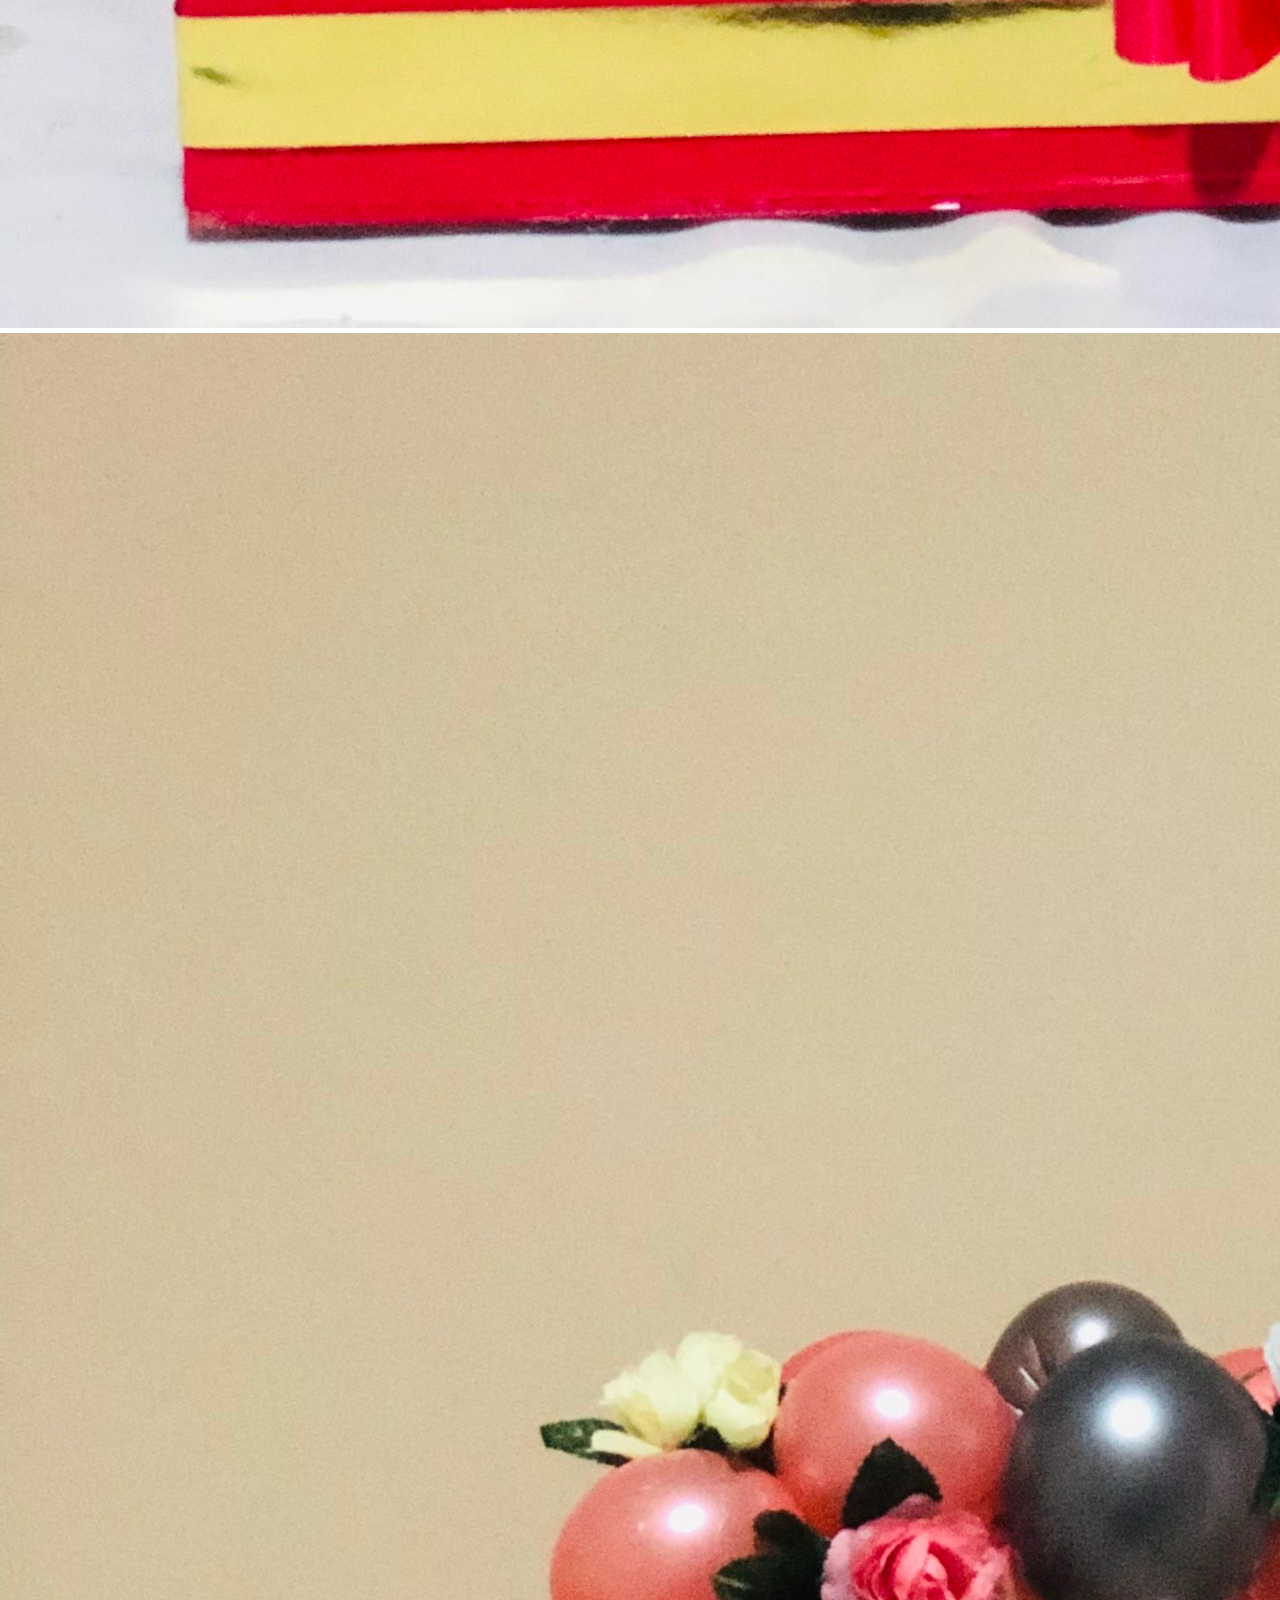
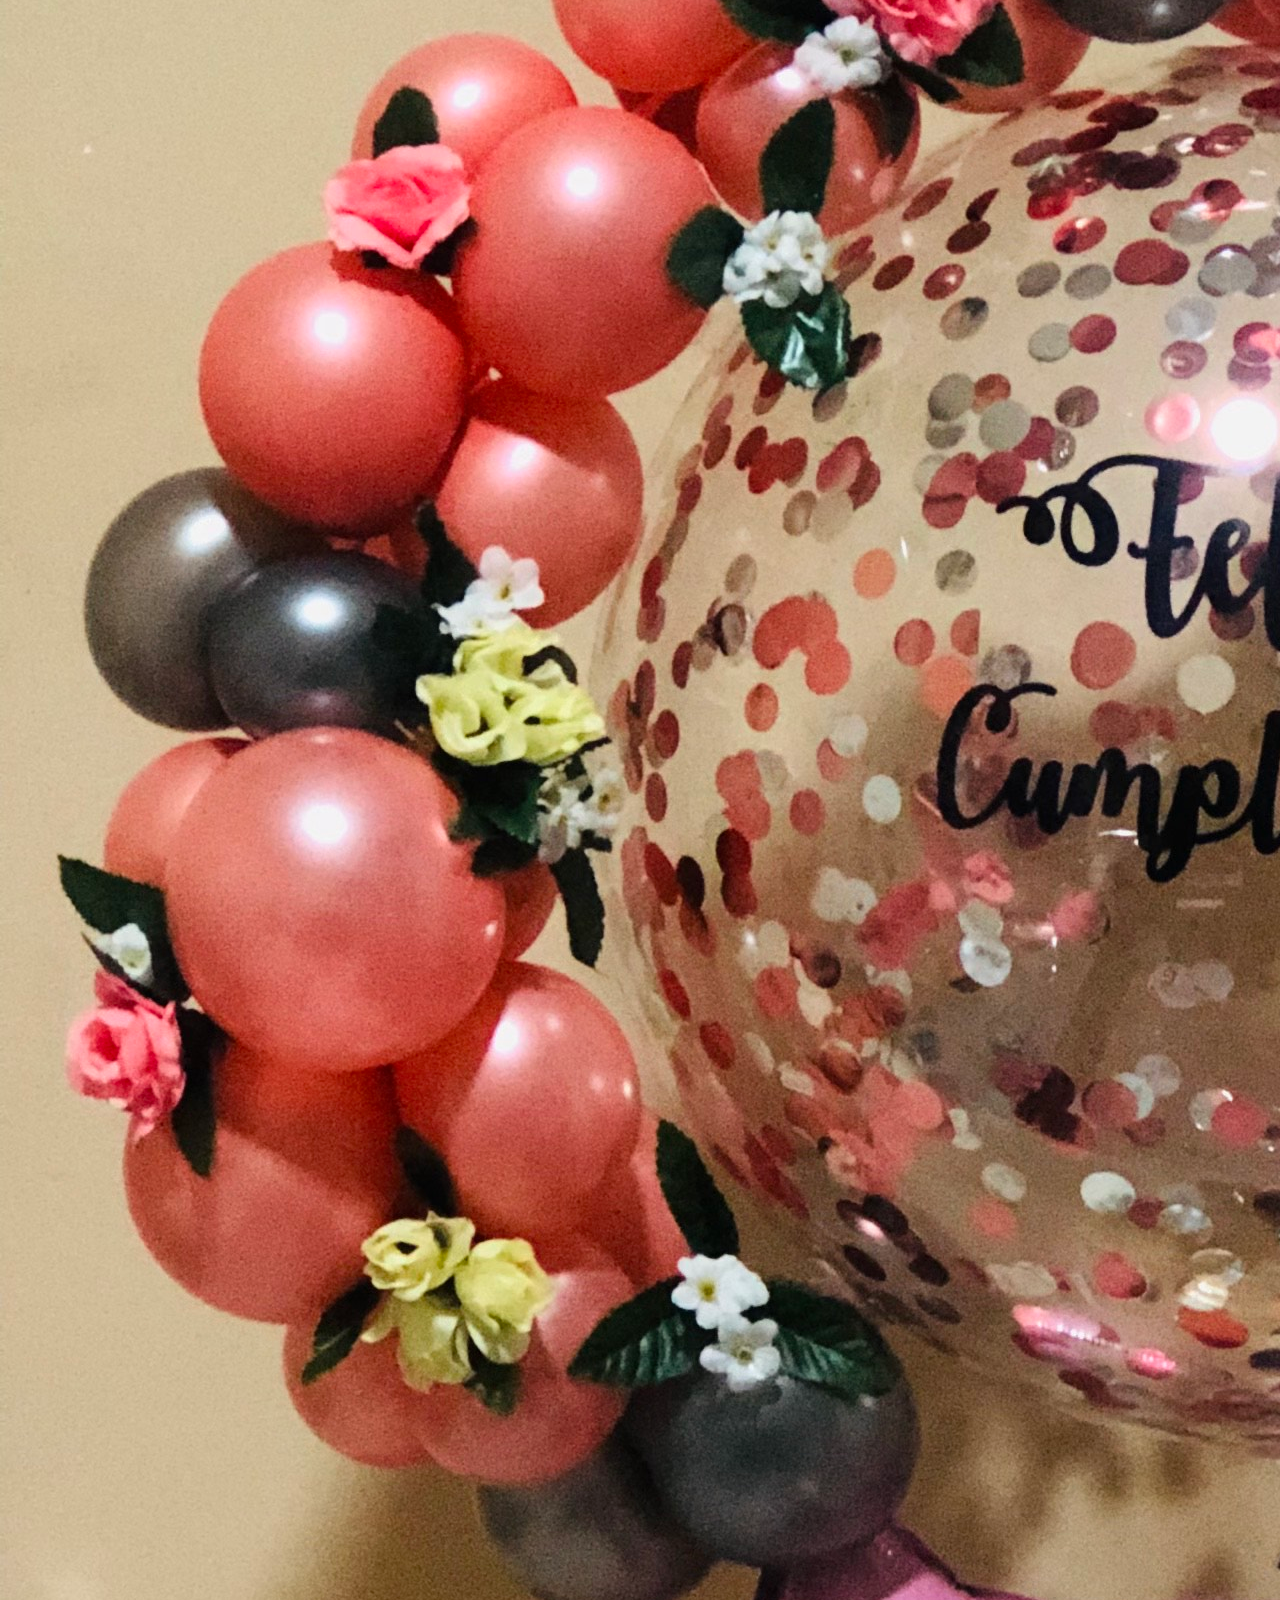
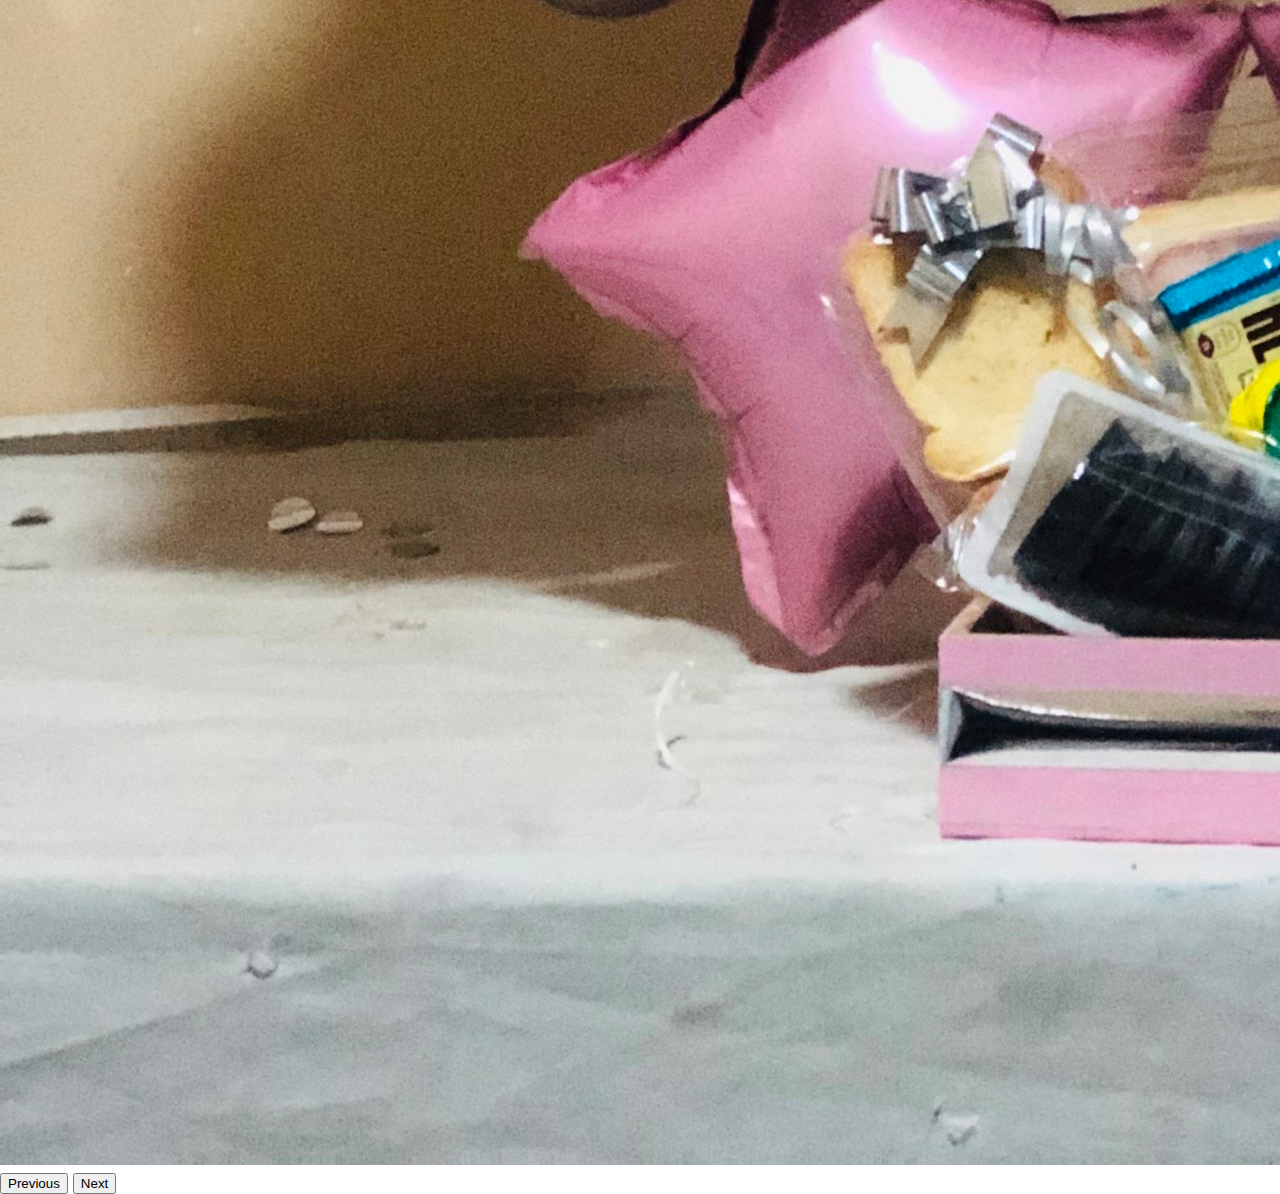
==== commit a00462f1: "probando el css" ====
--- a/index.html
+++ b/index.html
@@ -17,7 +17,7 @@
       integrity="sha384-gH2yIJqKdNHPEq0n4Mqa/HGKIhSkIHeL5AyhkYV8i59U5AR6csBvApHHNl/vI1Bx"
       crossorigin="anonymous"
     />
-    <link rel="stylesheet" href="./css/styles.css" />
+    <link rel="stylesheet" href="./css/styles.css">
     <meta name="description" content="Pagina principal de un sitio web de venta de bandejas decoradas para regalar ">
     <meta name="keywords" content="BANDEJAS DECORADAS , REGALOS , DESAYUNOS , MERIENDAS , PICADAS ">
     <title>Deluxe Desayunos</title>
--- a/css/styles.css
+++ b/css/styles.css
@@ -20,7 +20,24 @@
 }
 /*Maininicio*/
 .mainInicio .botonn-w {
-  background-color: aqua;
+  position: fixed;
+  width: 55px;
+  height: 55px;
+  line-height: 55px;
+  bottom: 30px;
+  right: 30px;
+  background-color: rgb(102, 230, 11);
+  text-align: center;
+  border-radius: 60px;
+  font-size: 30px;
+  box-shadow: 0px 1px 10px rgb(18, 158, 11);
+  z-index: 100;
+}
+.mainInicio .botonn-w a {
+  color: rgba(0, 0, 0, 0.649);
+}
+.mainInicio .botonn-w:hover {
+  background-color: chartreuse;
 }
 .mainInicio .row .tamano {
   height: 500px;
@@ -31,6 +48,26 @@
 .mainBandejasp {
   padding: 50px;
 }
+.mainBandejasp .botonn-w {
+  position: fixed;
+  width: 55px;
+  height: 55px;
+  line-height: 55px;
+  bottom: 30px;
+  right: 30px;
+  background-color: rgb(102, 230, 11);
+  text-align: center;
+  border-radius: 60px;
+  font-size: 30px;
+  box-shadow: 0px 1px 10px rgb(18, 158, 11);
+  z-index: 100;
+}
+.mainBandejasp .botonn-w a {
+  color: rgba(0, 0, 0, 0.649);
+}
+.mainBandejasp .botonn-w:hover {
+  background-color: chartreuse;
+}
 .mainBandejasp .card:hover > .capa {
   opacity: 1;
   visibility: visible;
@@ -38,6 +75,20 @@
 .mainBandejasp .card {
   cursor: pointer;
   box-shadow: 0 4px 8px 0 rgba(0, 0, 0, 0.2), 0 6px 20px 0 rgba(0, 0, 0, 0.19);
+}
+.mainBandejasp .card .capa {
+  font-weight: bold;
+  width: 100%;
+  height: 65%;
+  position: absolute;
+  top: 0;
+  background-color: rgba(235, 149, 224, 0.6);
+  transition: all 500ms ease-out;
+  opacity: 0;
+  visibility: hidden;
+}
+.mainBandejasp .card h5 {
+  text-align: center;
 }
 .mainBandejasp .card-body h5 {
   padding: 20px;
@@ -50,6 +101,12 @@
   border: 2px solid rgb(181, 23, 146);
 }
 
+@media screen and (min-width: 1100px) {
+  .mainBandejasp .card .capa {
+    width: 100%;
+    height: 50%;
+  }
+}
 /*maincontacto*/
 .titulo {
   margin: 20px;
@@ -58,6 +115,26 @@
   padding: 10px;
 }
 
+.mainContacto .botonn-w {
+  position: fixed;
+  width: 55px;
+  height: 55px;
+  line-height: 55px;
+  bottom: 30px;
+  right: 30px;
+  background-color: rgb(102, 230, 11);
+  text-align: center;
+  border-radius: 60px;
+  font-size: 30px;
+  box-shadow: 0px 1px 10px rgb(18, 158, 11);
+  z-index: 100;
+}
+.mainContacto .botonn-w a {
+  color: rgba(0, 0, 0, 0.649);
+}
+.mainContacto .botonn-w:hover {
+  background-color: chartreuse;
+}
 .mainContacto .boton {
   background-color: rgb(251, 164, 242);
   border-radius: 5px;
@@ -87,10 +164,13 @@
 }
 .footer div a {
   text-decoration: none;
+  color: #000;
 }
 .footer ul li {
   list-style: none;
 }
 .footer ul li a {
   text-decoration: none;
+  color: #000;
+  font-weight: bold;
 }/*# sourceMappingURL=styles.css.map */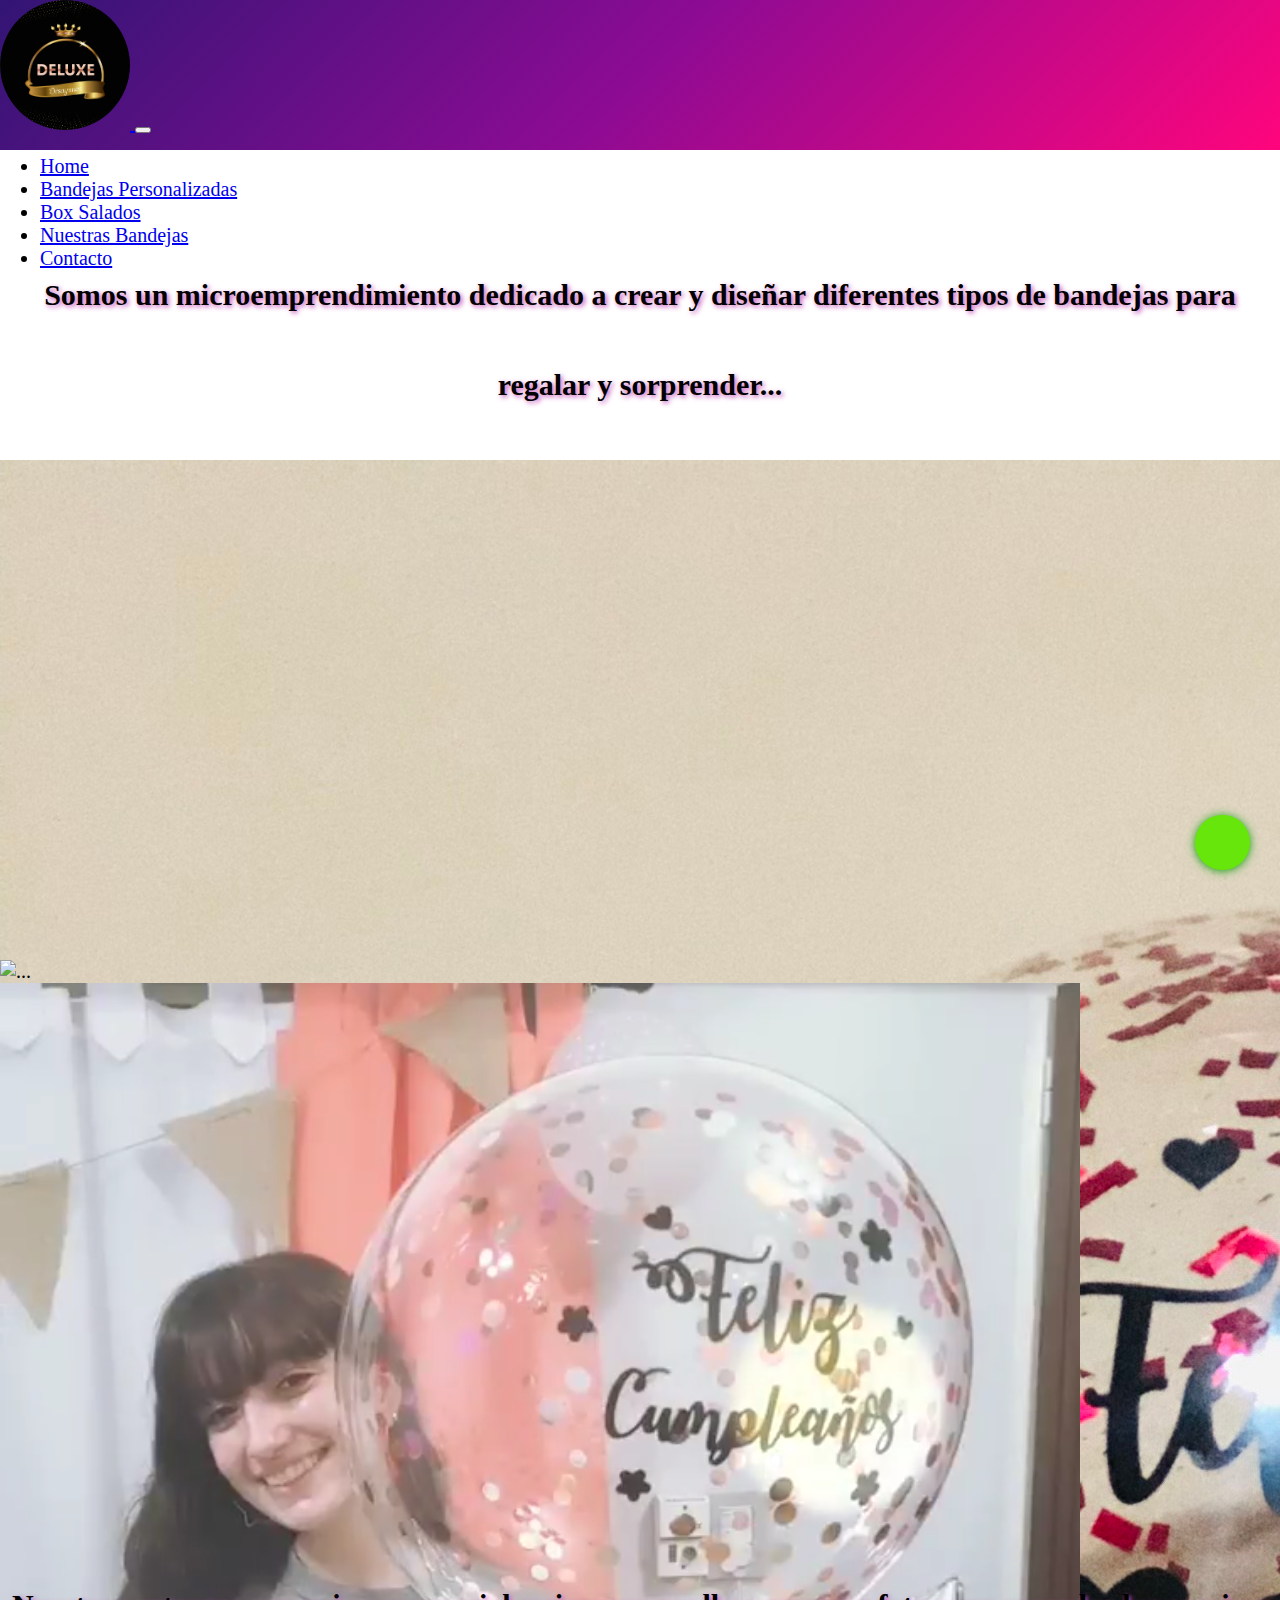
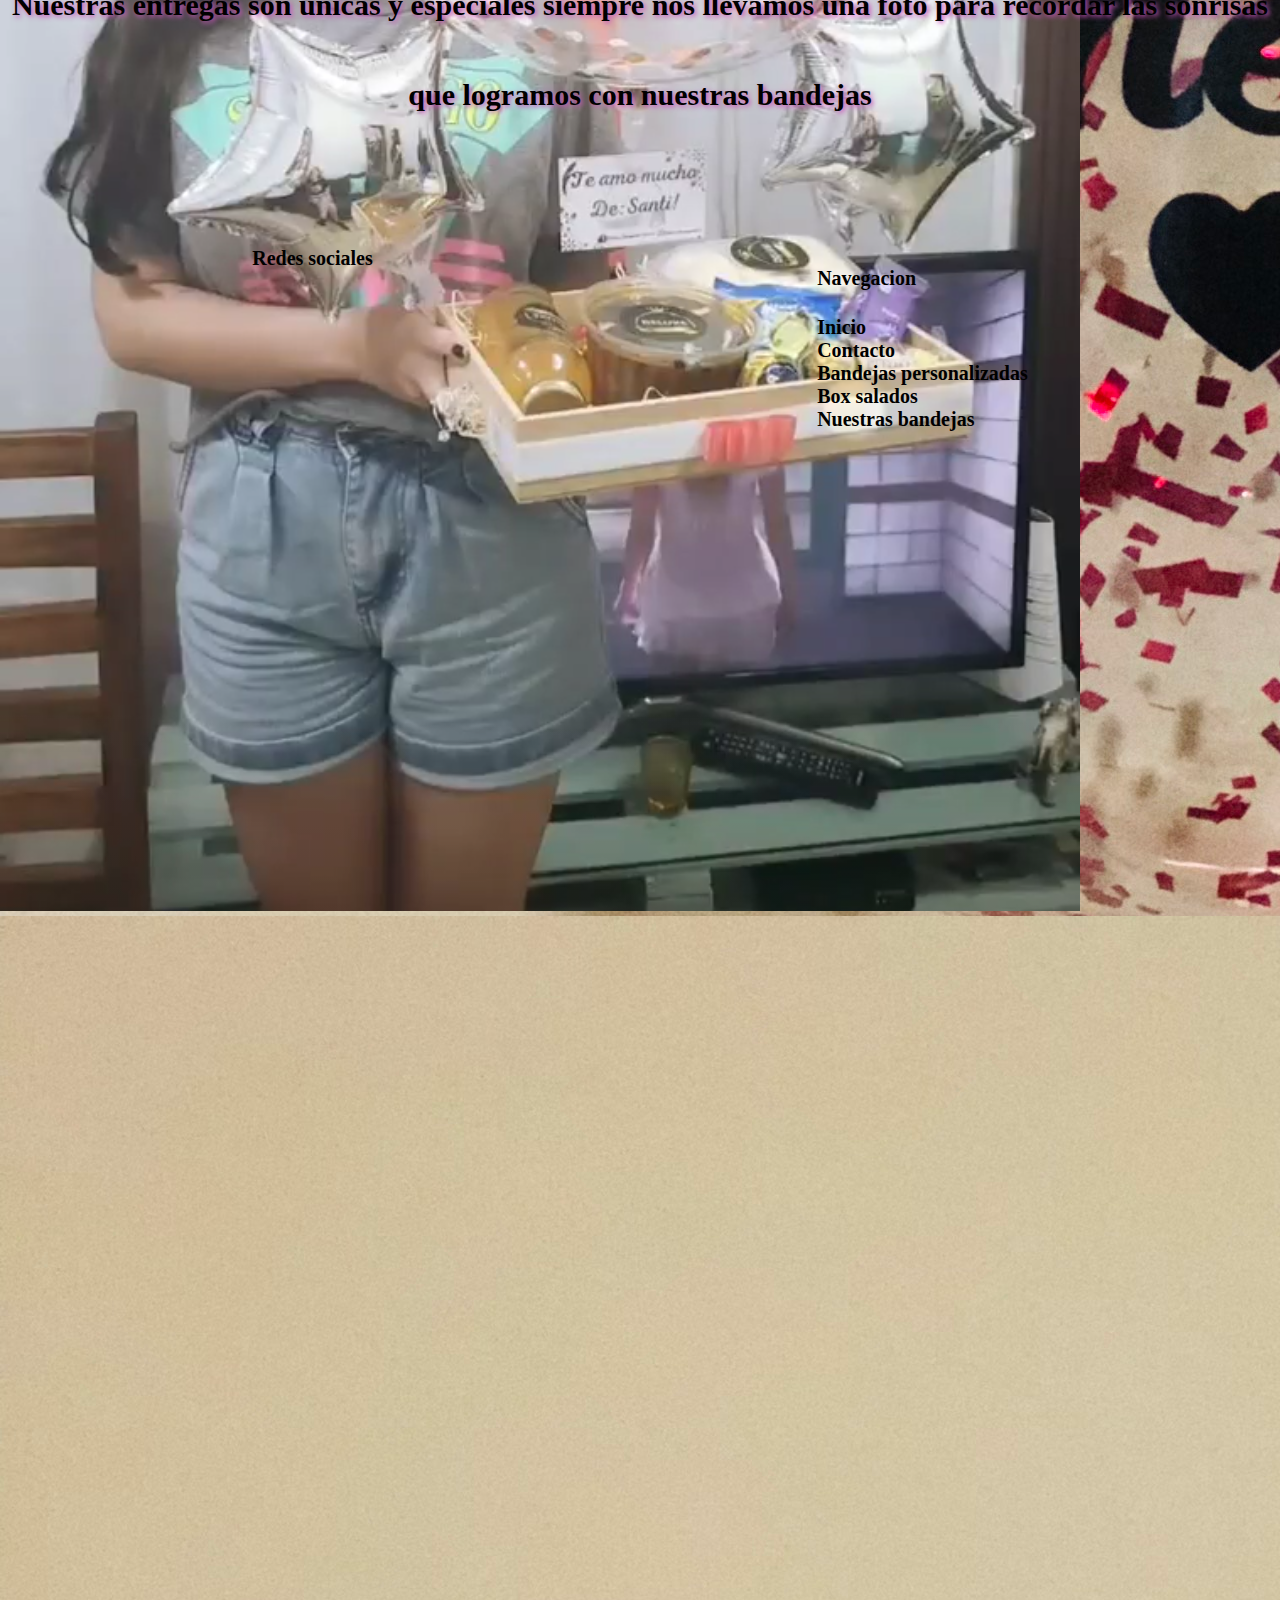
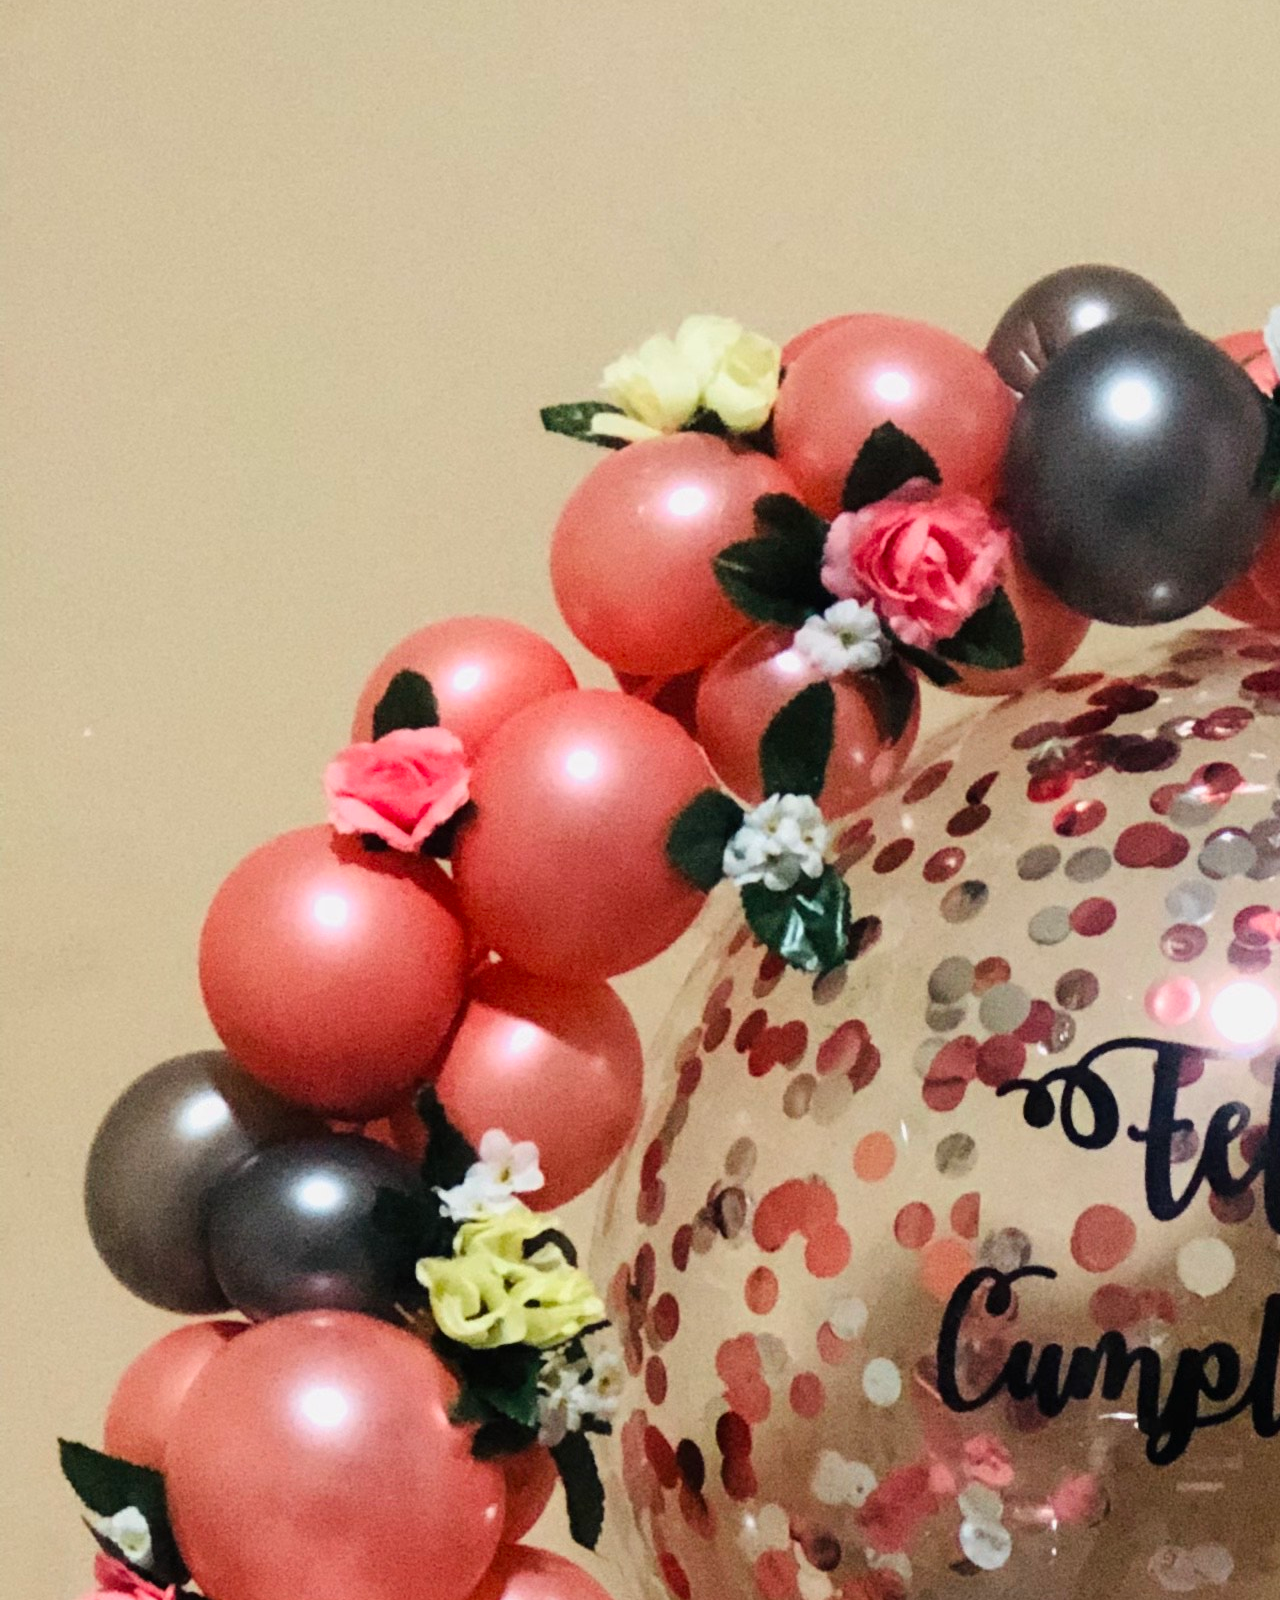
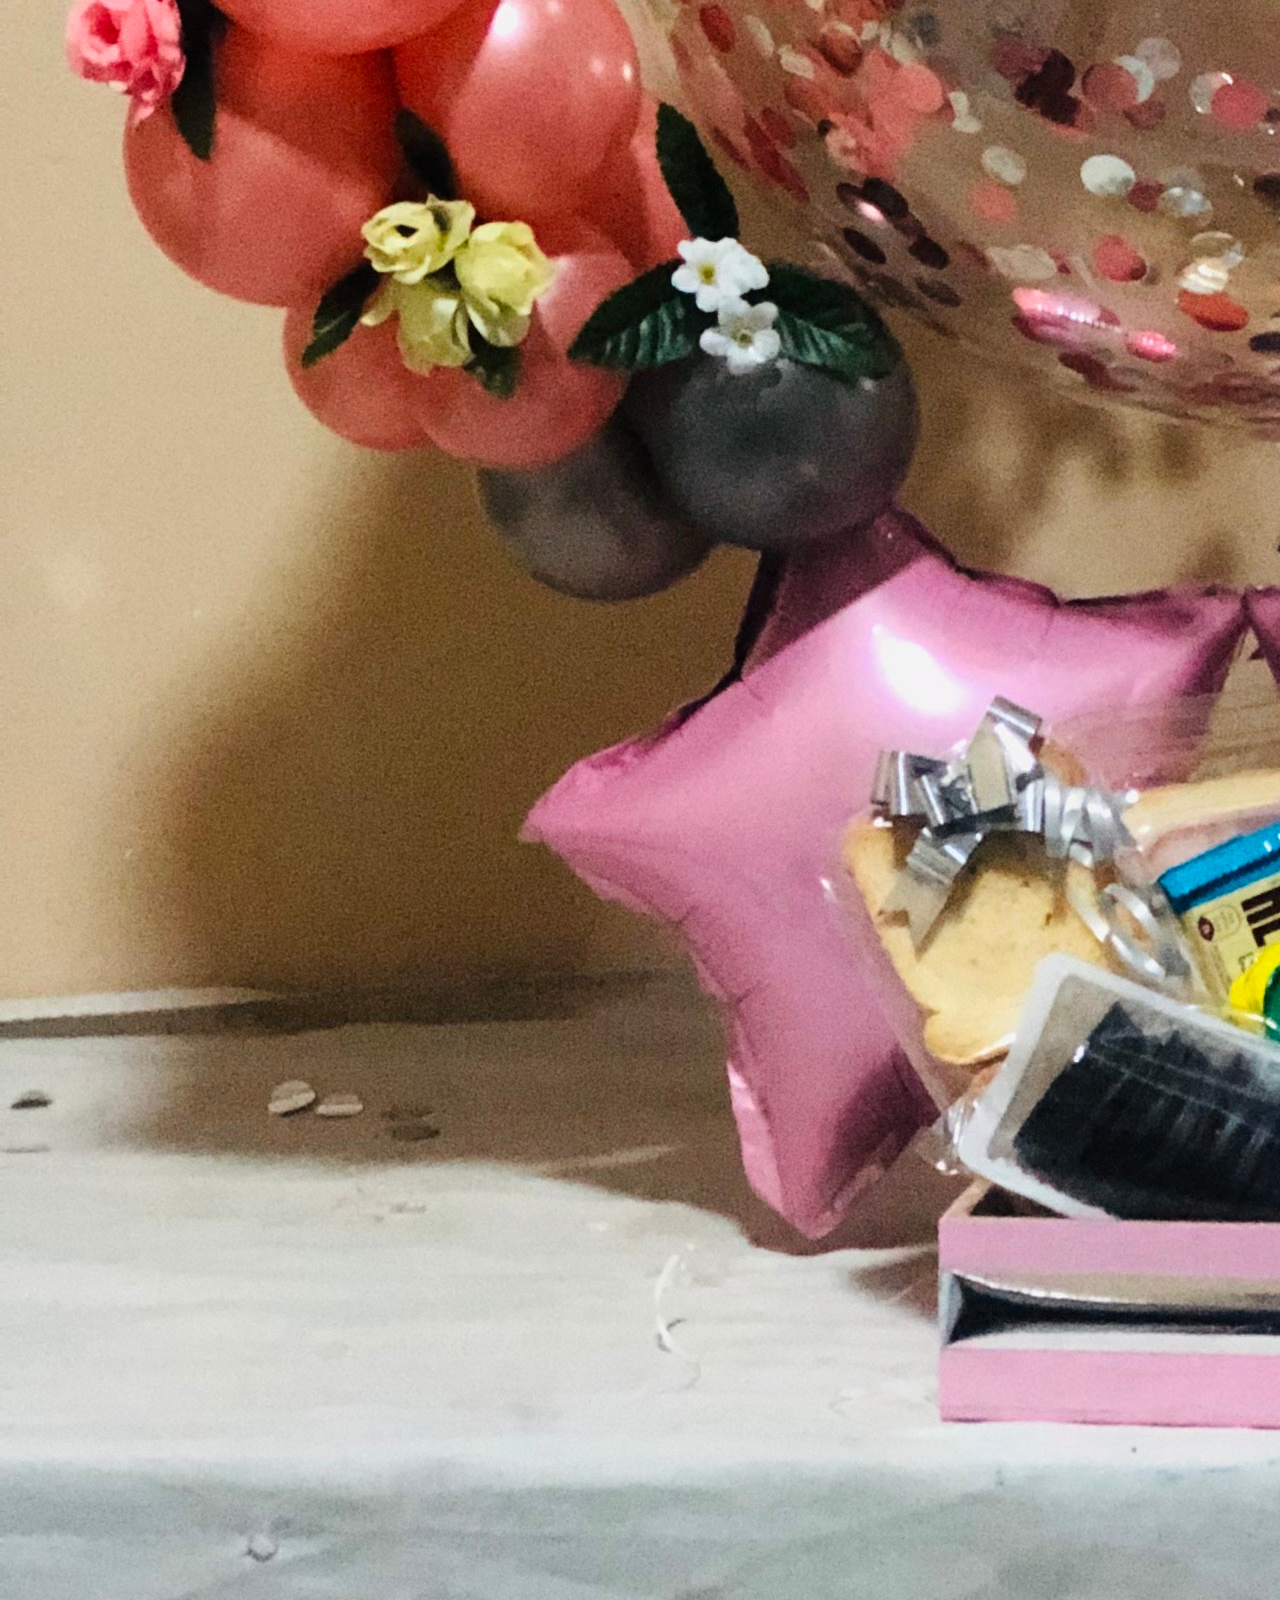
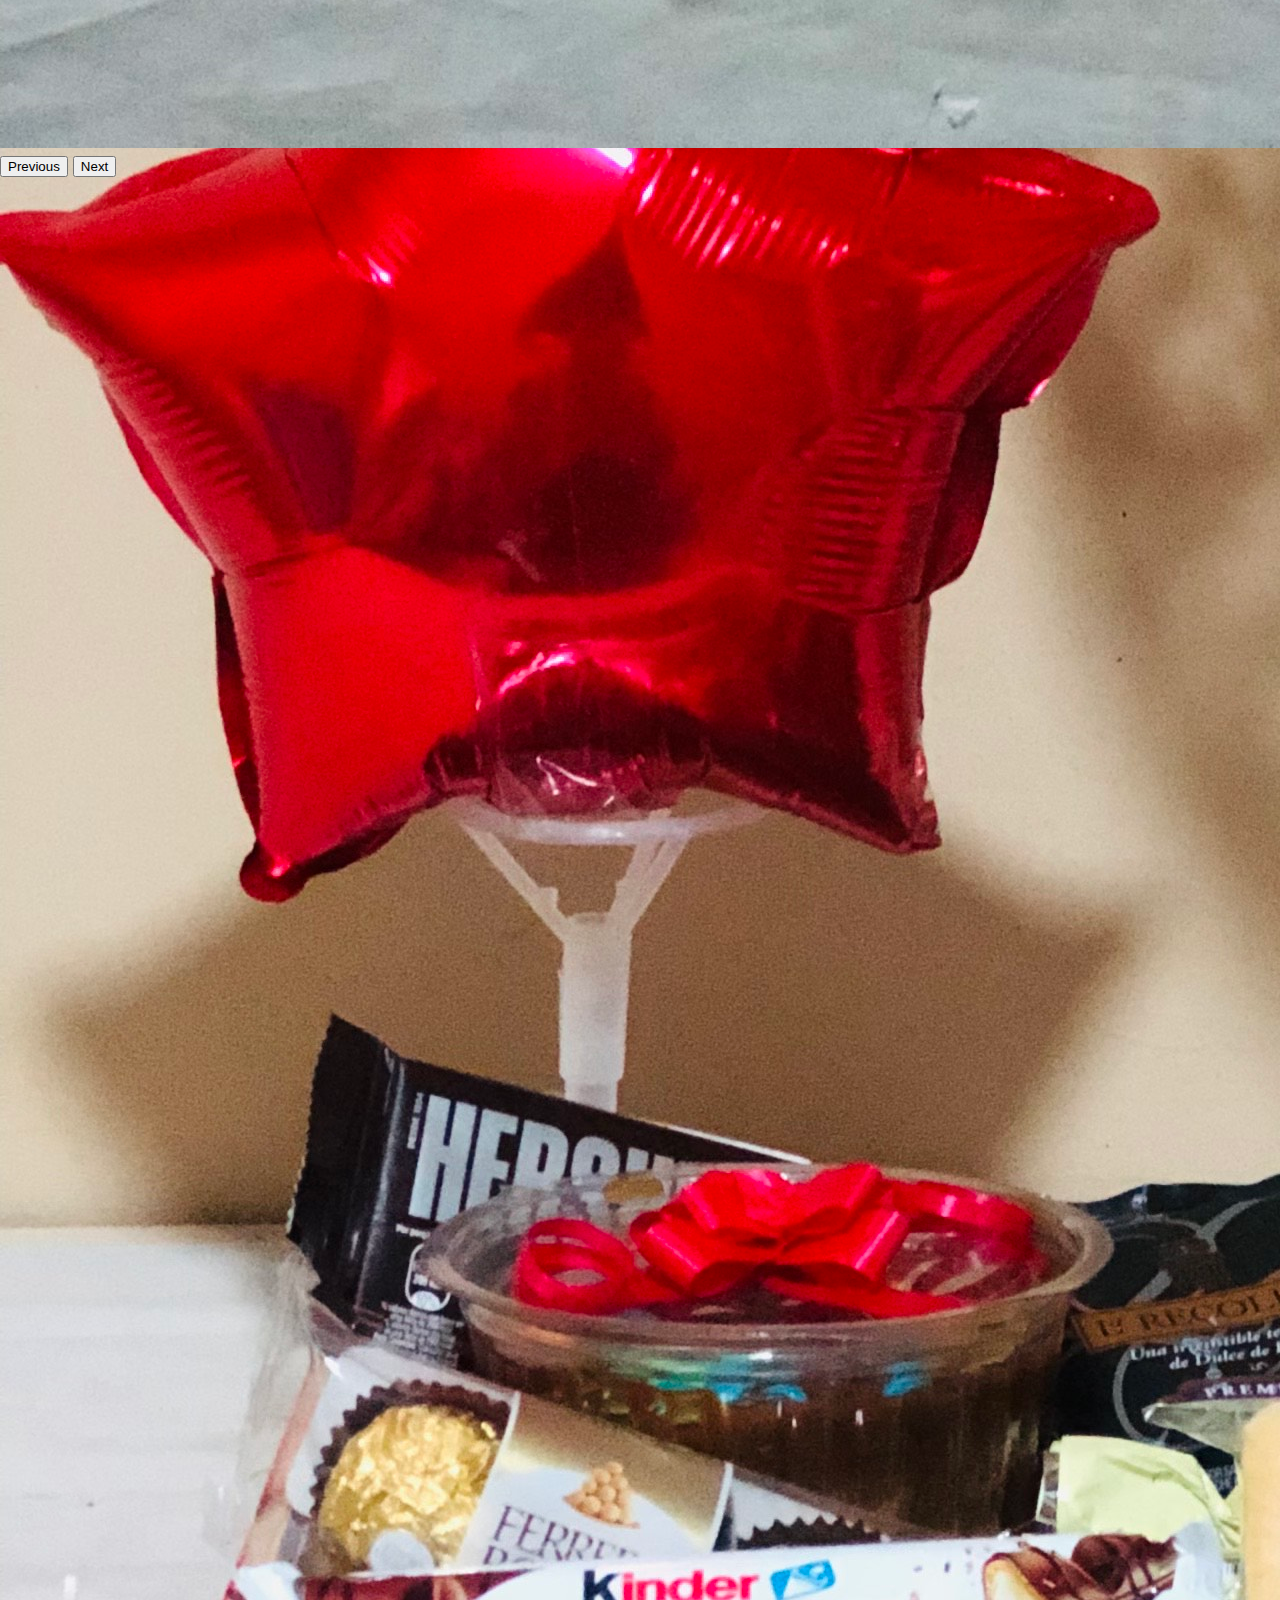
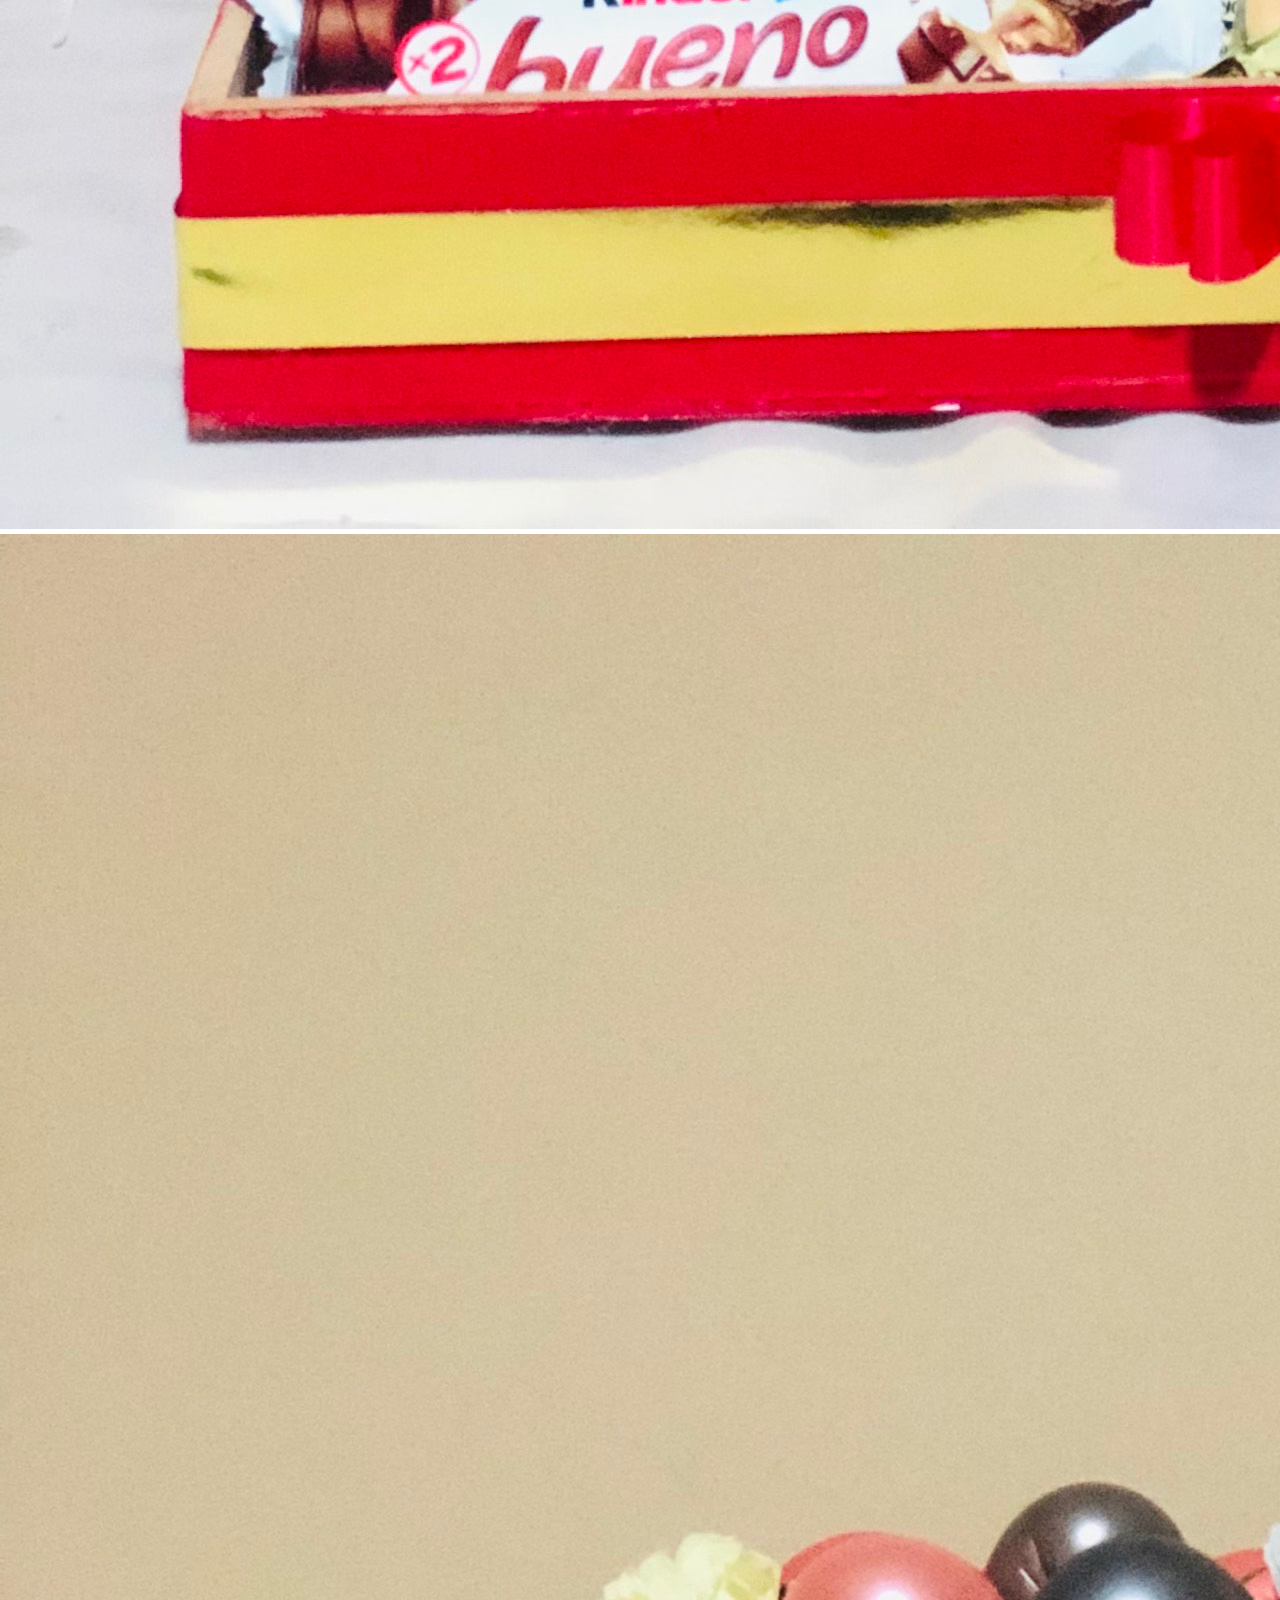
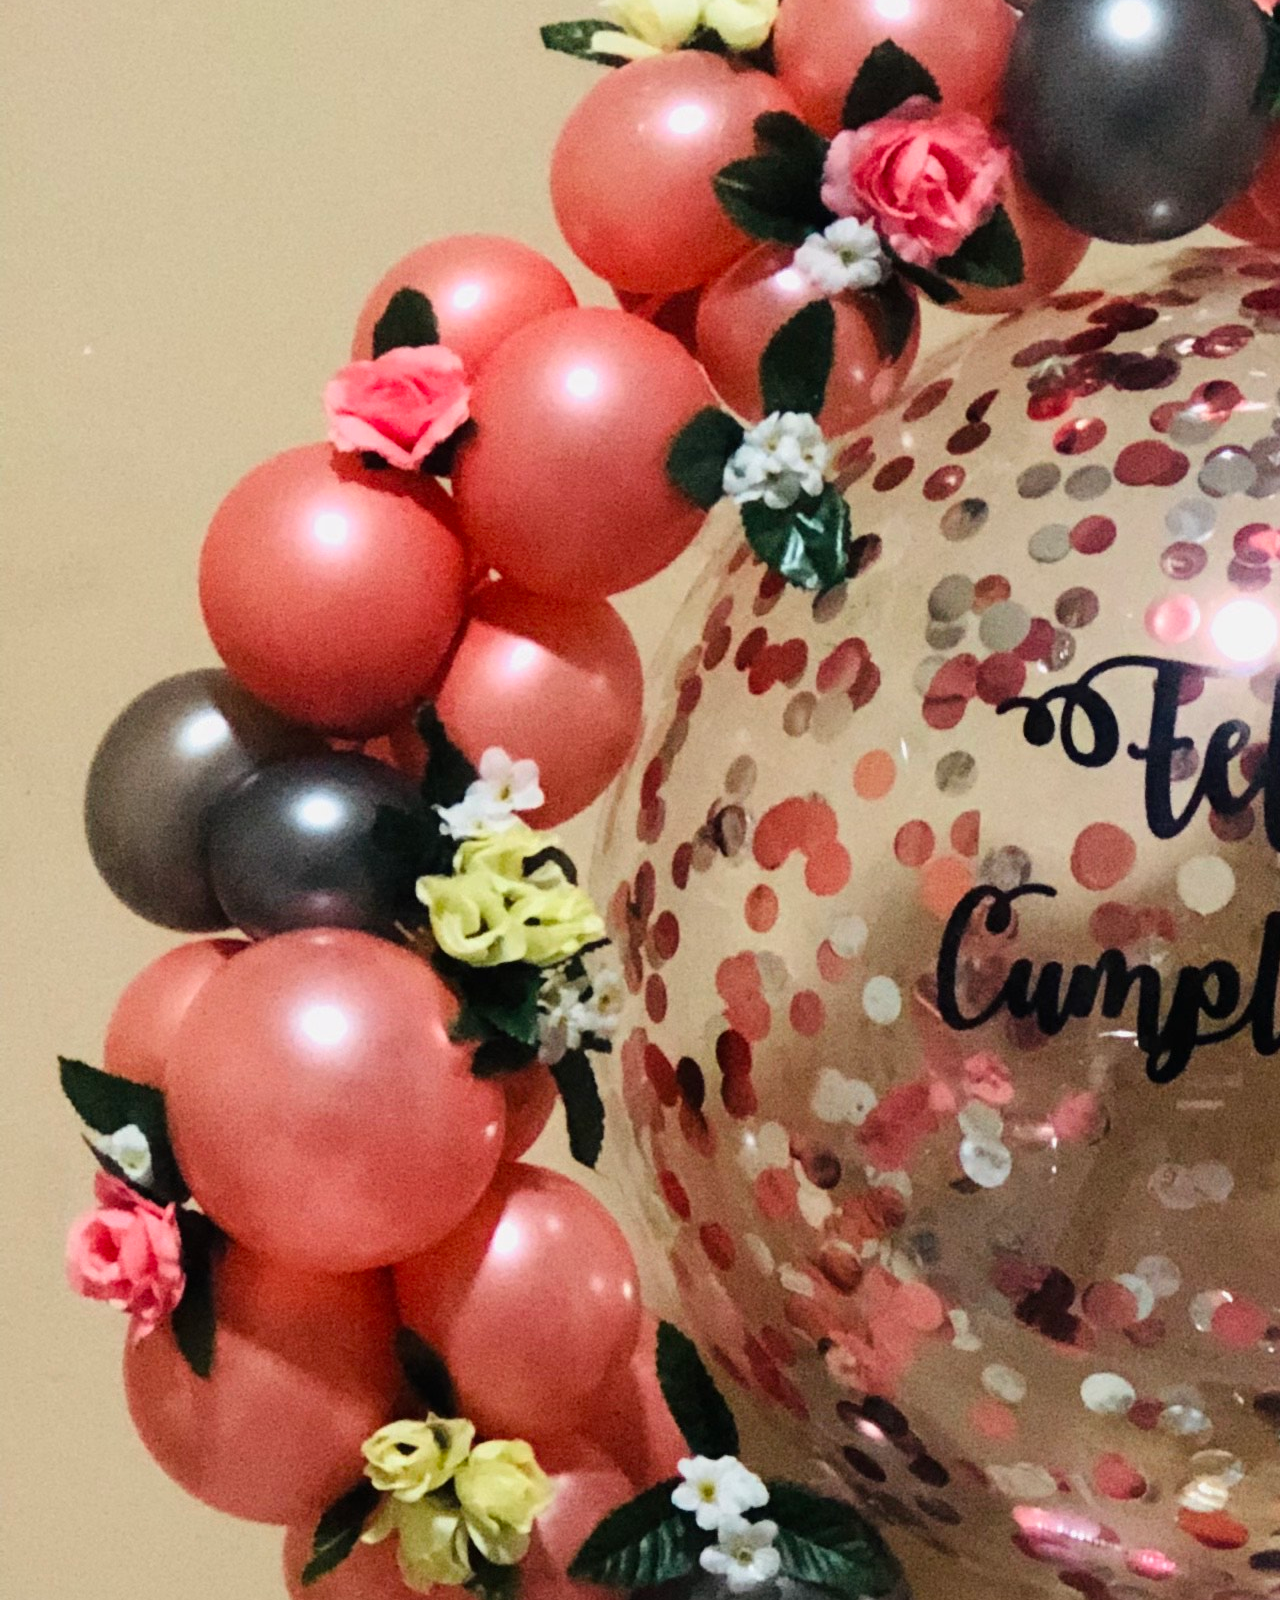
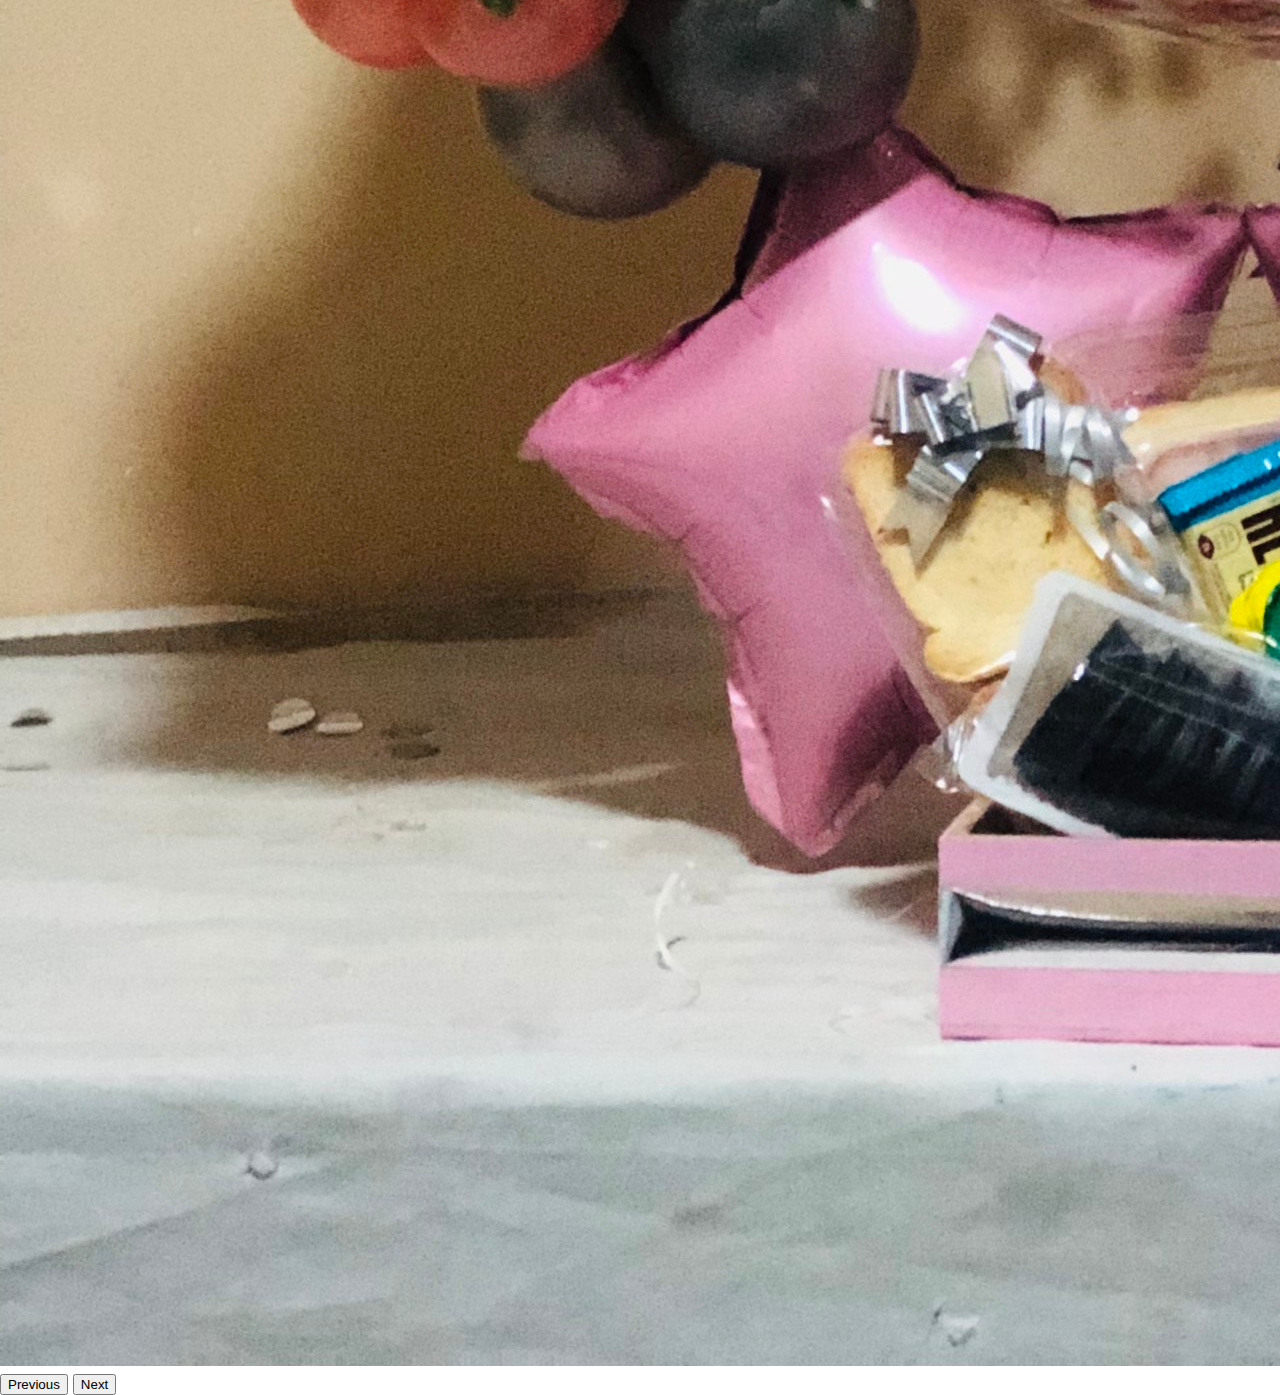
==== commit b2393612: "prueba" ====
--- a/index.html
+++ b/index.html
@@ -49,7 +49,7 @@
             <ul class="navbar-nav fw-bold ms-auto">
               <li class="nav-item">
                 <a
-                  class="nav-link"
+                  class="nav-link Inicio"
                   aria-current="page"
                   href="./index.html"
                   >Home</a
@@ -87,14 +87,9 @@
           <a href="https://web.whatsapp.com/"><i class="fa-brands fa-whatsapp"></i></a>
         </div>
         <div class="col-sm col-md-6  ">
-          <p>
-            "Lorem ipsum dolor sit amet, consectetur adipiscing elit, sed do
-            eiusmod tempor incididunt ut labore et dolore magna aliqua. Ut enim
-            ad minim veniam, quis nostrud exercitation ullamco laboris nisi ut
-            aliquip ex ea commodo consequat. Duis aute irure dolor in
-            reprehenderit in voluptate velit esse cillum dolore eu fugiat nulla
-            pariatur. Excepteur sint occaecat cupidatat non proident, sunt in
-            culpa qui officia deserunt mollit anim id est laborum."
+          <p class="texto">
+            Somos un microemprendimiento dedicado a crear y diseñar diferentes tipos 
+            de bandejas para regalar y sorprender...
           </p>
         </div>
 
@@ -103,11 +98,11 @@
           class="carousel slide col-sm-6 mb-5 tamano"
           data-bs-ride="carousel"
         >
-          <div class="carousel-inner h-100">
+          <div class="carousel-inner carrousel1 ">
             <div class="carousel-item active">
               <img
                 src="./imagen/bpersonalizada2.JPG"
-                class="d-block w-100"
+                class="d-block w-100 h-100"
                 alt="..."
               />
             </div>
@@ -155,7 +150,7 @@
             class="carousel slide col-6 mb-5 tamano"
             data-bs-ride="carousel"
           >
-            <div class="carousel-inner h-100">
+            <div class="carousel-inner  h-100">
               <div class="carousel-item active">
                 <img
                   src="./imagen/entrega1.jpg"
@@ -205,14 +200,9 @@
           </div>
 
           <div class="col-sm col-md-6">
-            <p>
-              "Lorem ipsum dolor sit amet, consectetur adipiscing elit, sed do
-              eiusmod tempor incididunt ut labore et dolore magna aliqua. Ut
-              enim ad minim veniam, quis nostrud exercitation ullamco laboris
-              nisi ut aliquip ex ea commodo consequat. Duis aute irure dolor in
-              reprehenderit in voluptate velit esse cillum dolore eu fugiat
-              nulla pariatur. Excepteur sint occaecat cupidatat non proident,
-              sunt in culpa qui officia deserunt mollit anim id est laborum."
+            <p class="texto">
+              Nuestras entregas son unicas y especiales siempre nos llevamos una foto para 
+              recordar las sonrisas que logramos con nuestras bandejas 
             </p>
           </div>
         </div>
--- a/css/styles.css
+++ b/css/styles.css
@@ -13,7 +13,7 @@
   border-radius: 70px;
 }
 
-@media screen and (min-width: 720px) {
+@media screen and (min-width: 900px) {
   header {
     height: 150px;
   }
@@ -36,6 +36,13 @@
 .mainInicio .botonn-w a {
   color: rgba(0, 0, 0, 0.649);
 }
+.mainInicio .texto {
+  font-weight: bold;
+  font-size: 30px;
+  line-height: 3;
+  text-shadow: 2px 2px 5px rgb(199, 85, 186);
+  text-align: center;
+}
 .mainInicio .botonn-w:hover {
   background-color: chartreuse;
 }
@@ -44,6 +51,11 @@
   width: 500px;
 }
 
+@media screen and (min-width: 1100px) {
+  .mainInicio .texto {
+    margin-top: 100px;
+  }
+}
 /*mainbandejaspersonalizadas*/
 .mainBandejasp {
   padding: 50px;
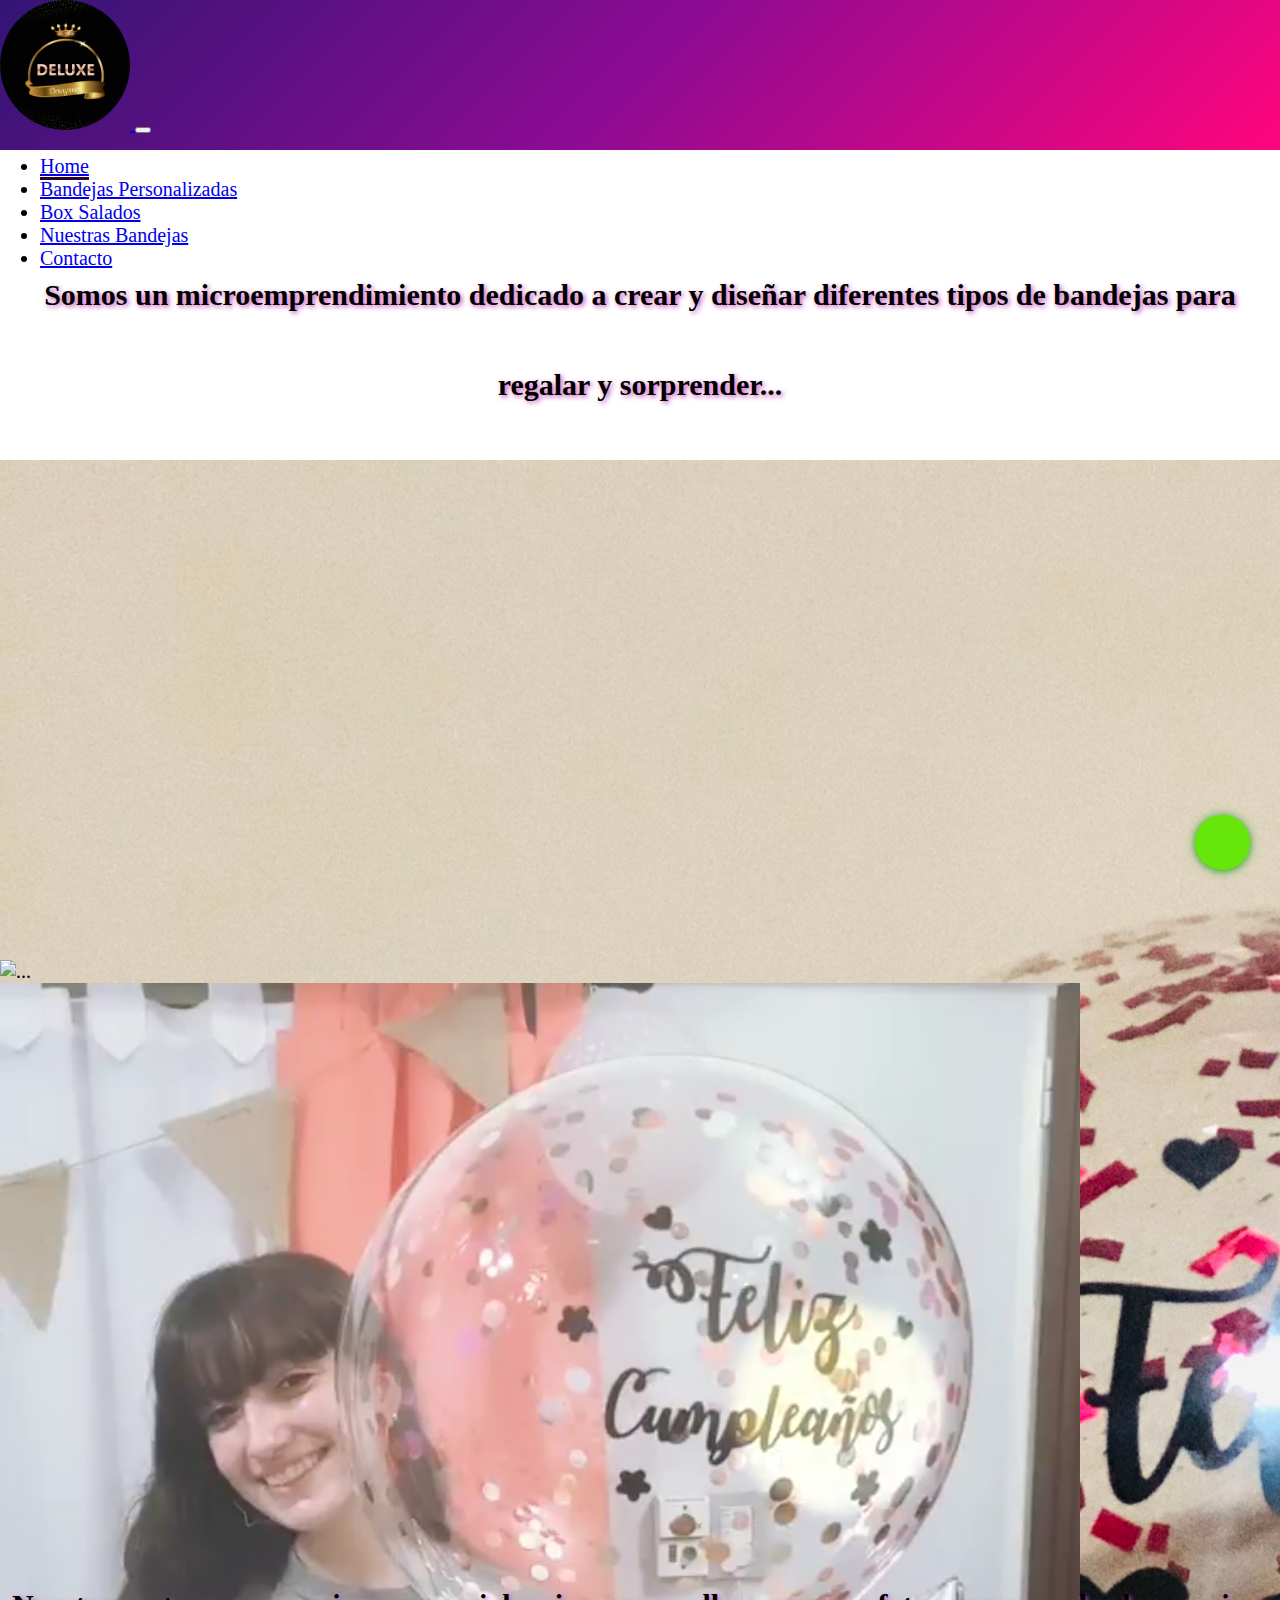
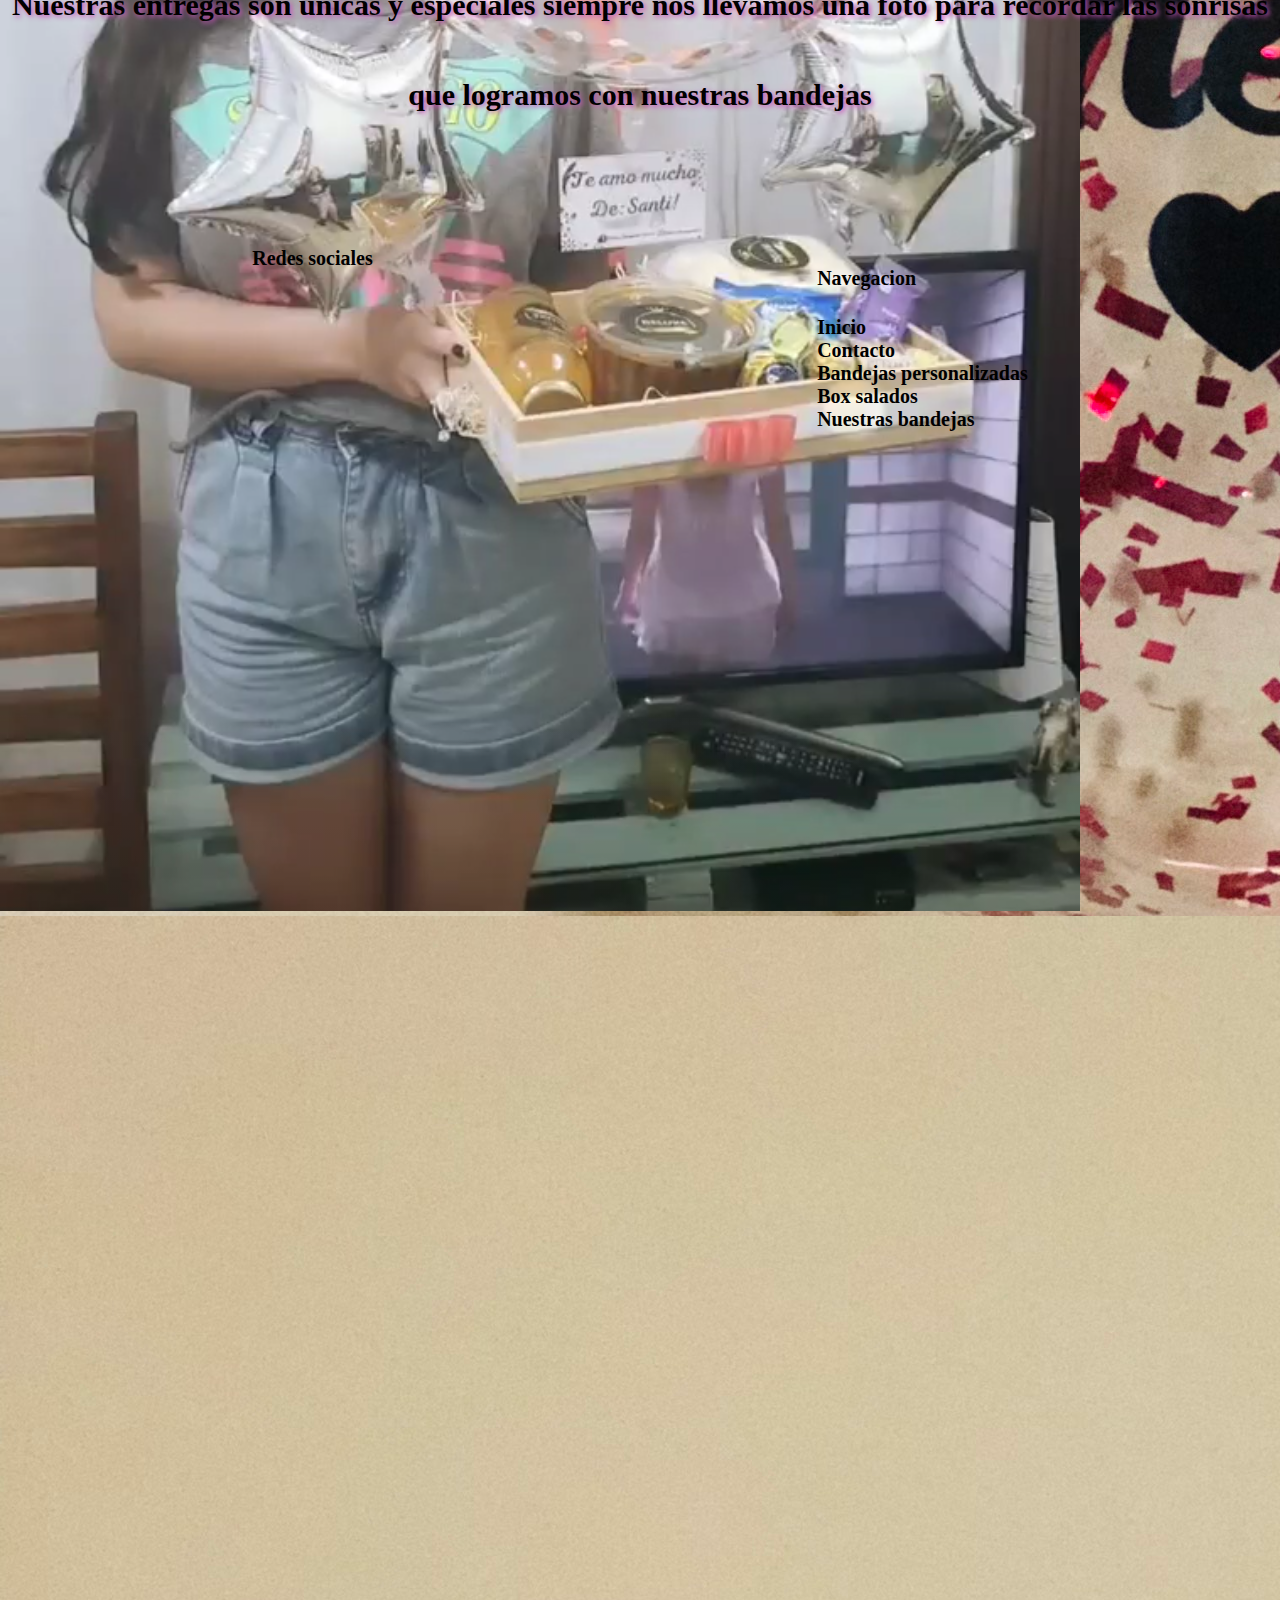
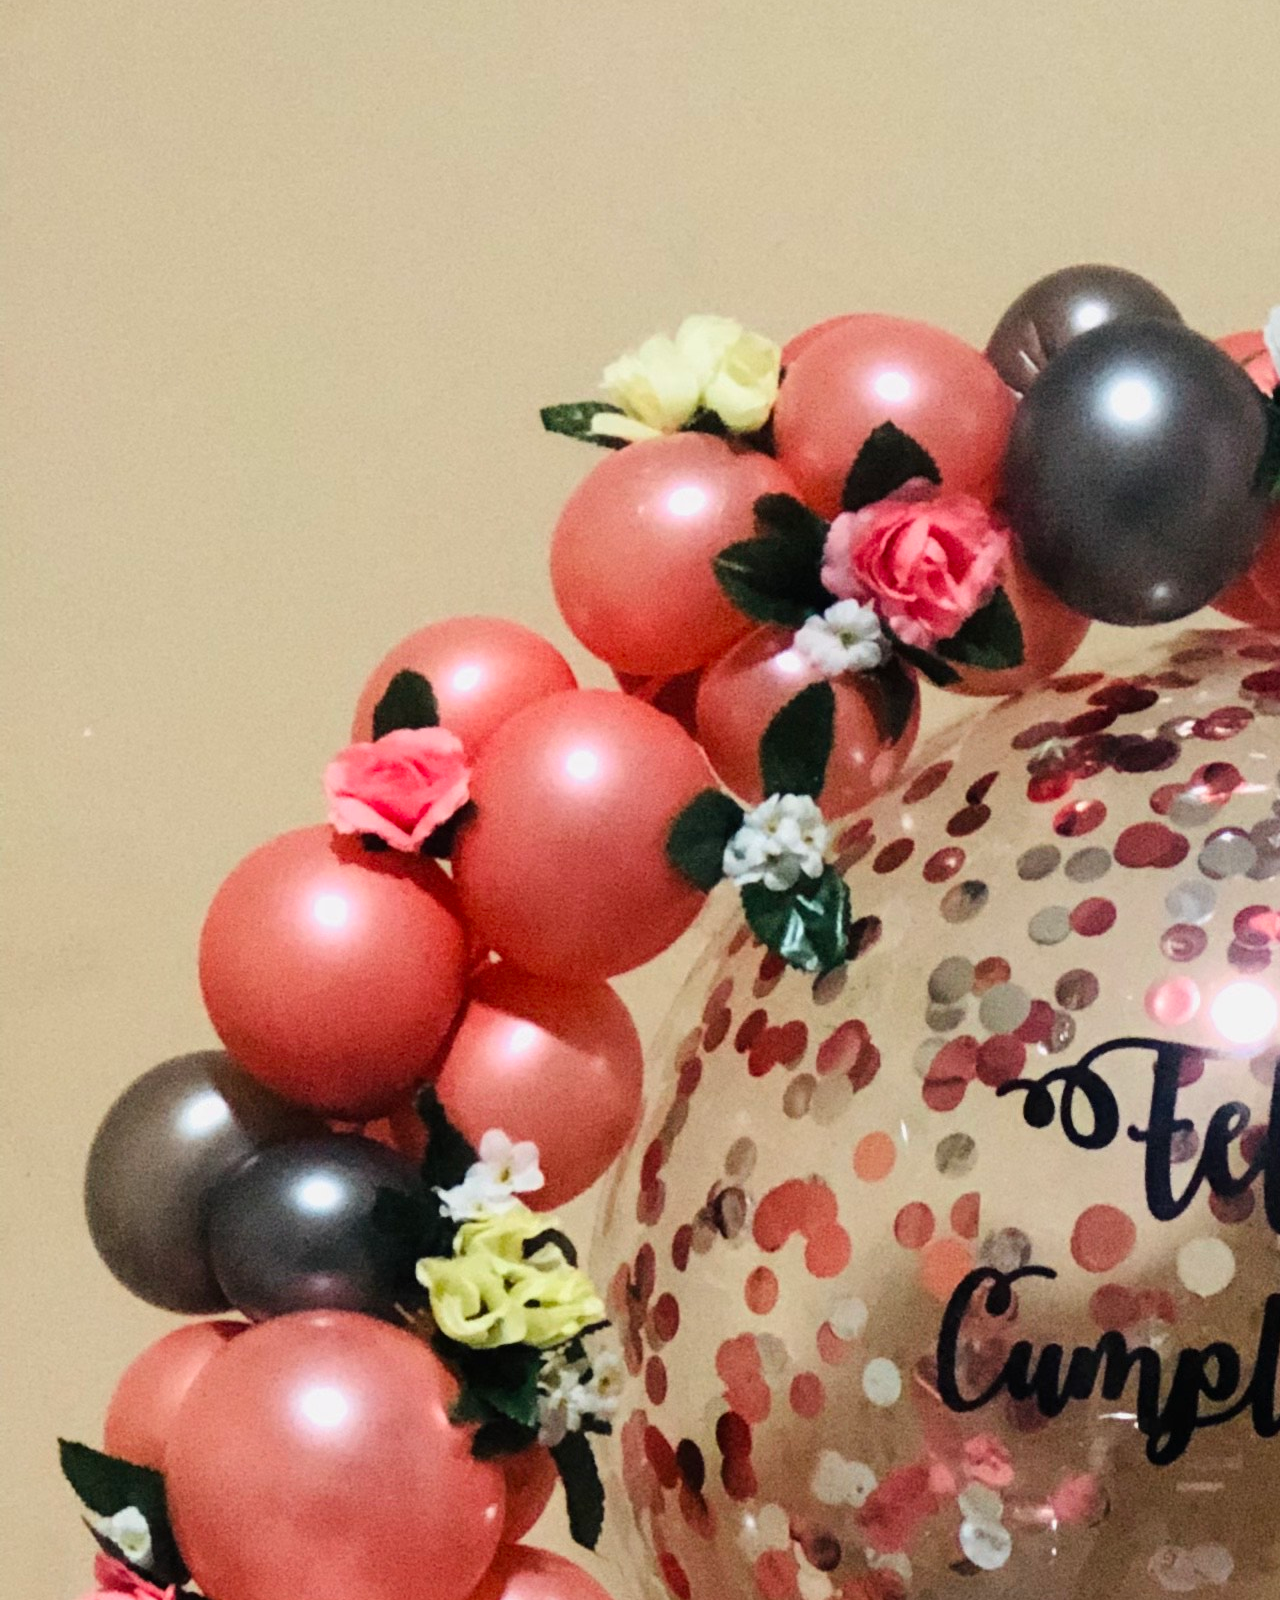
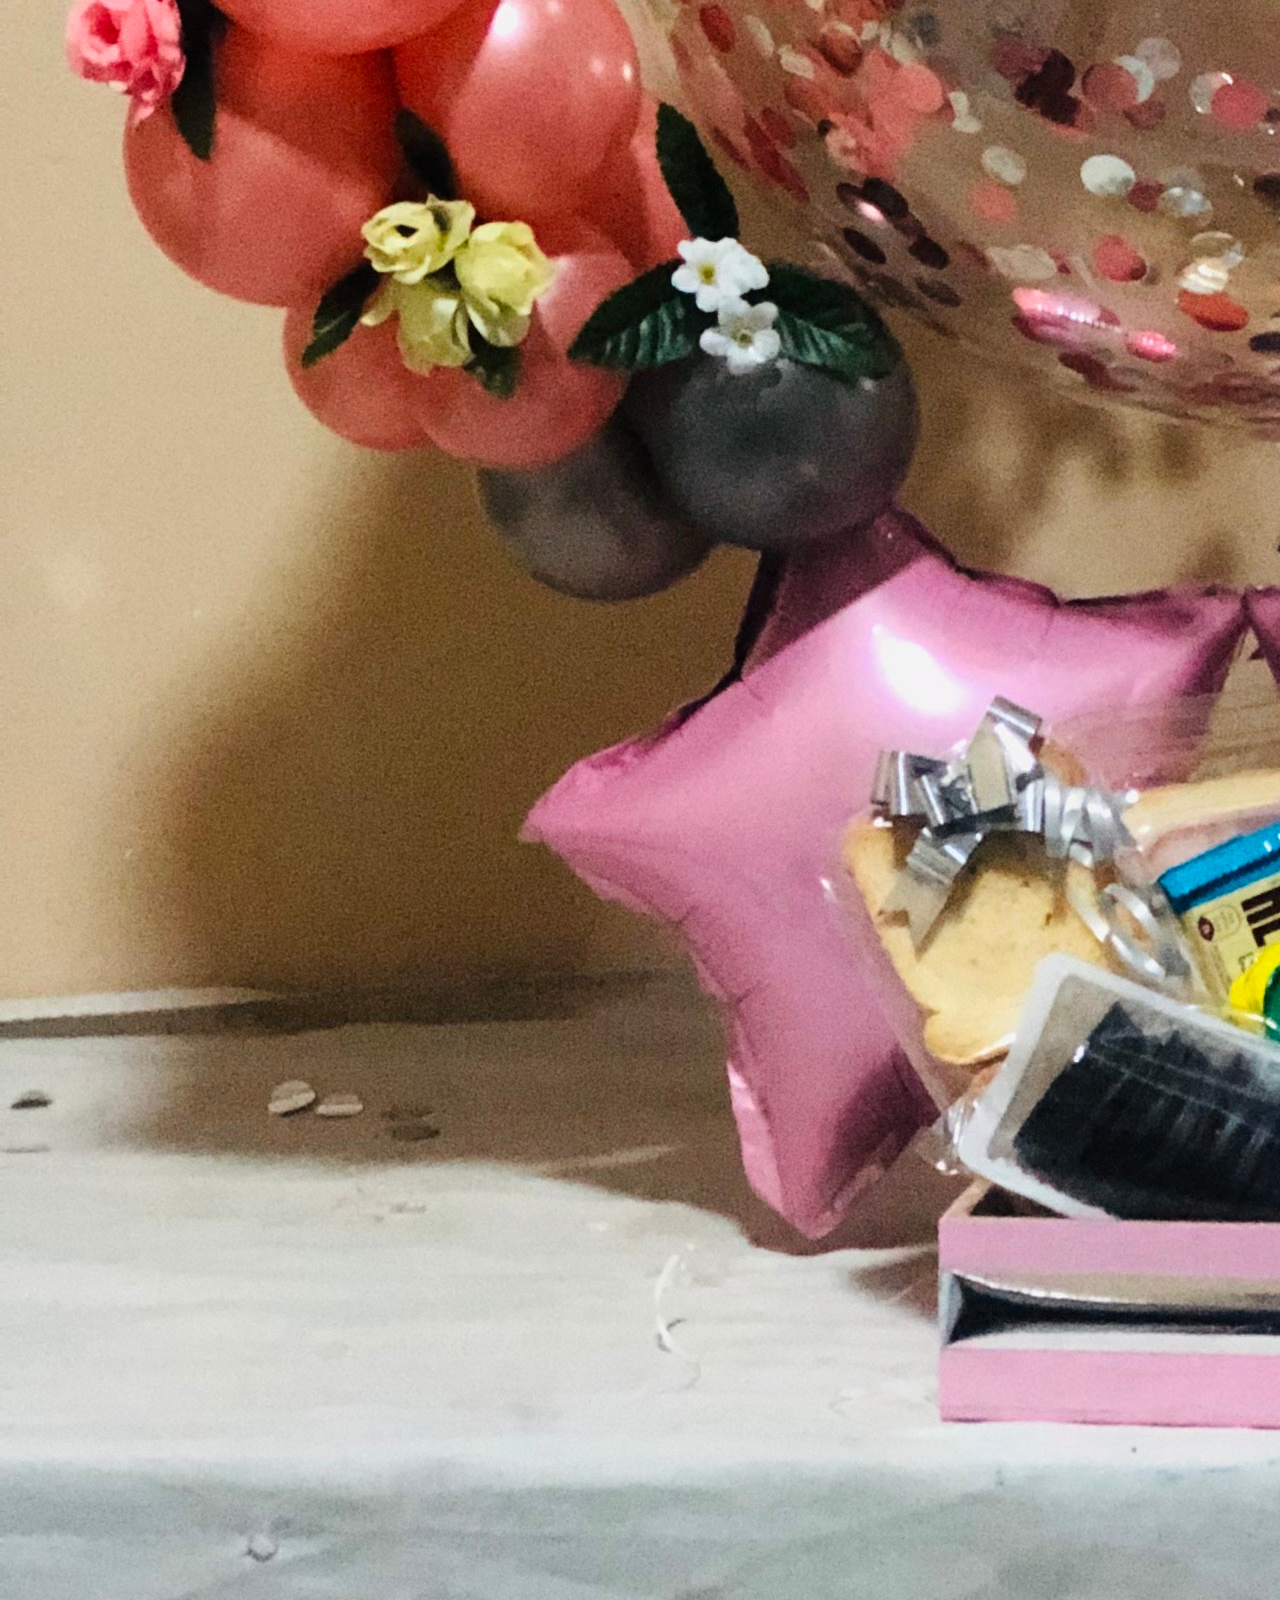
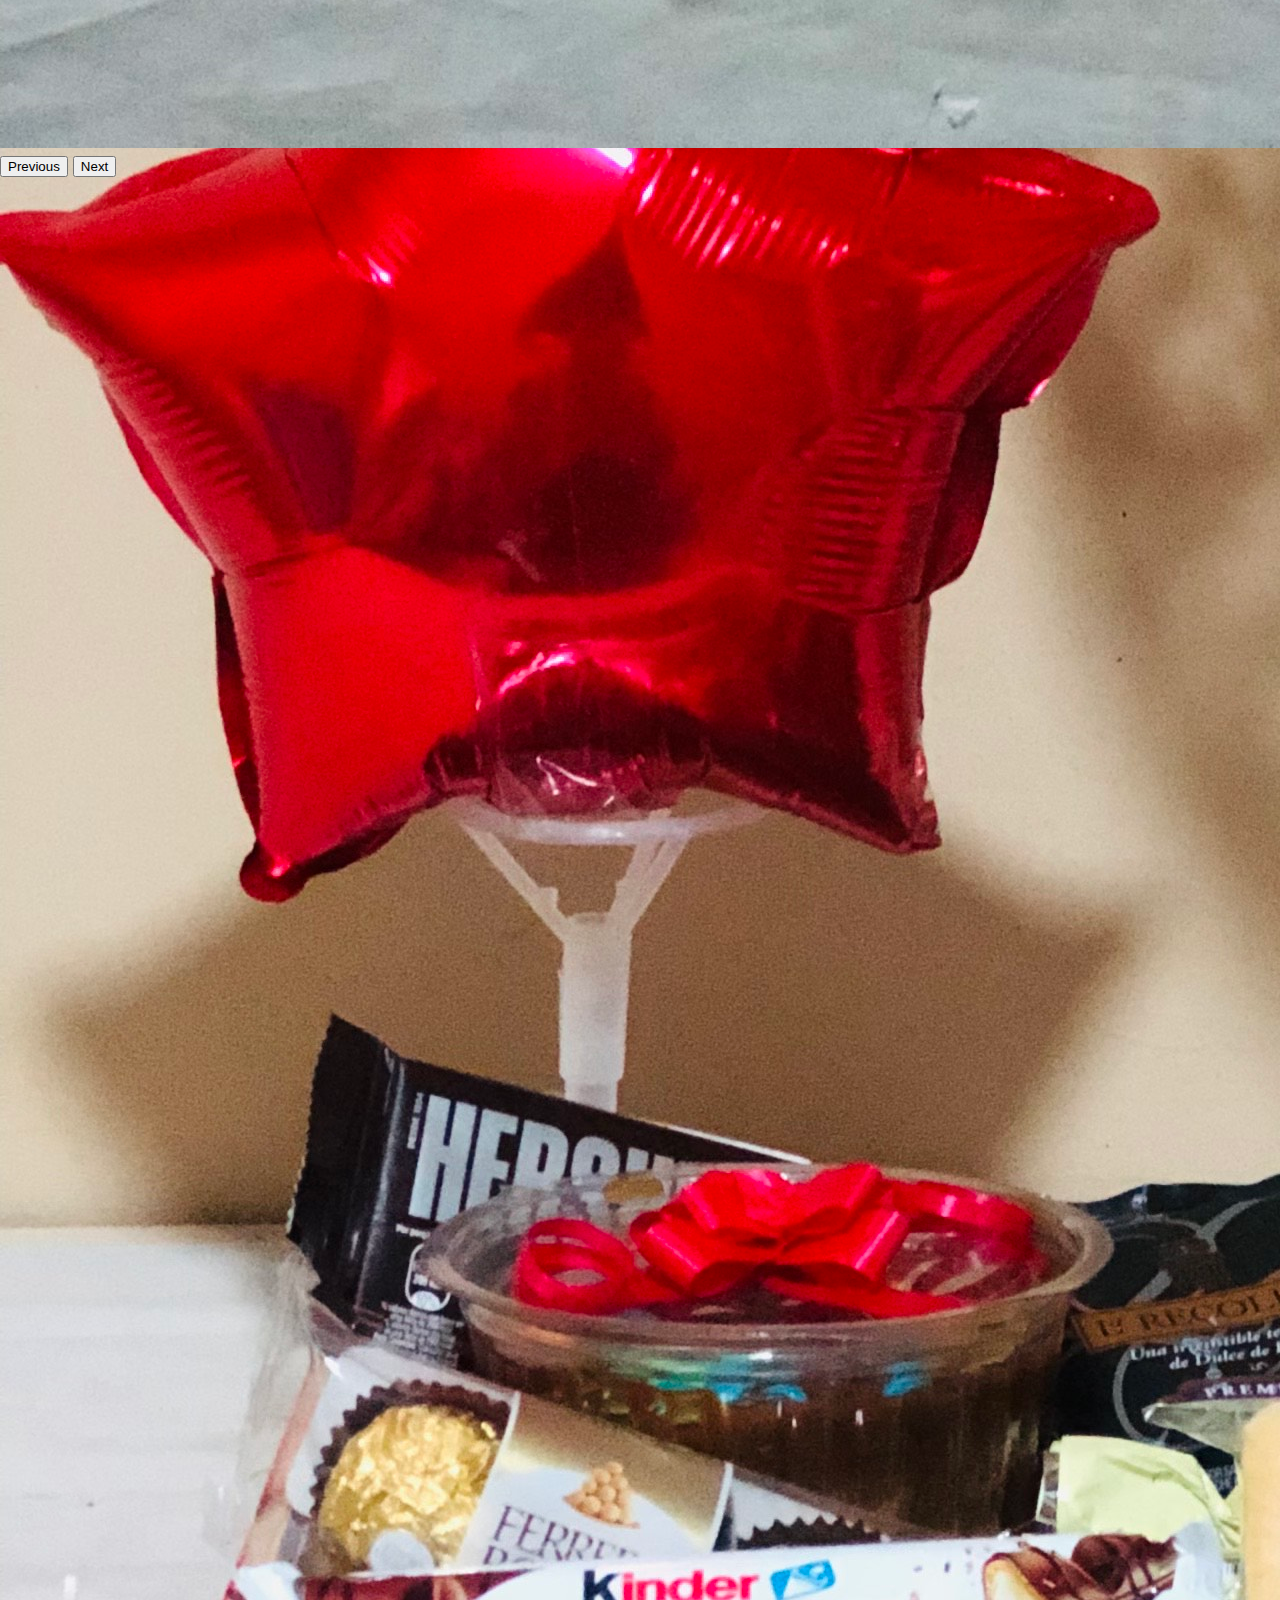
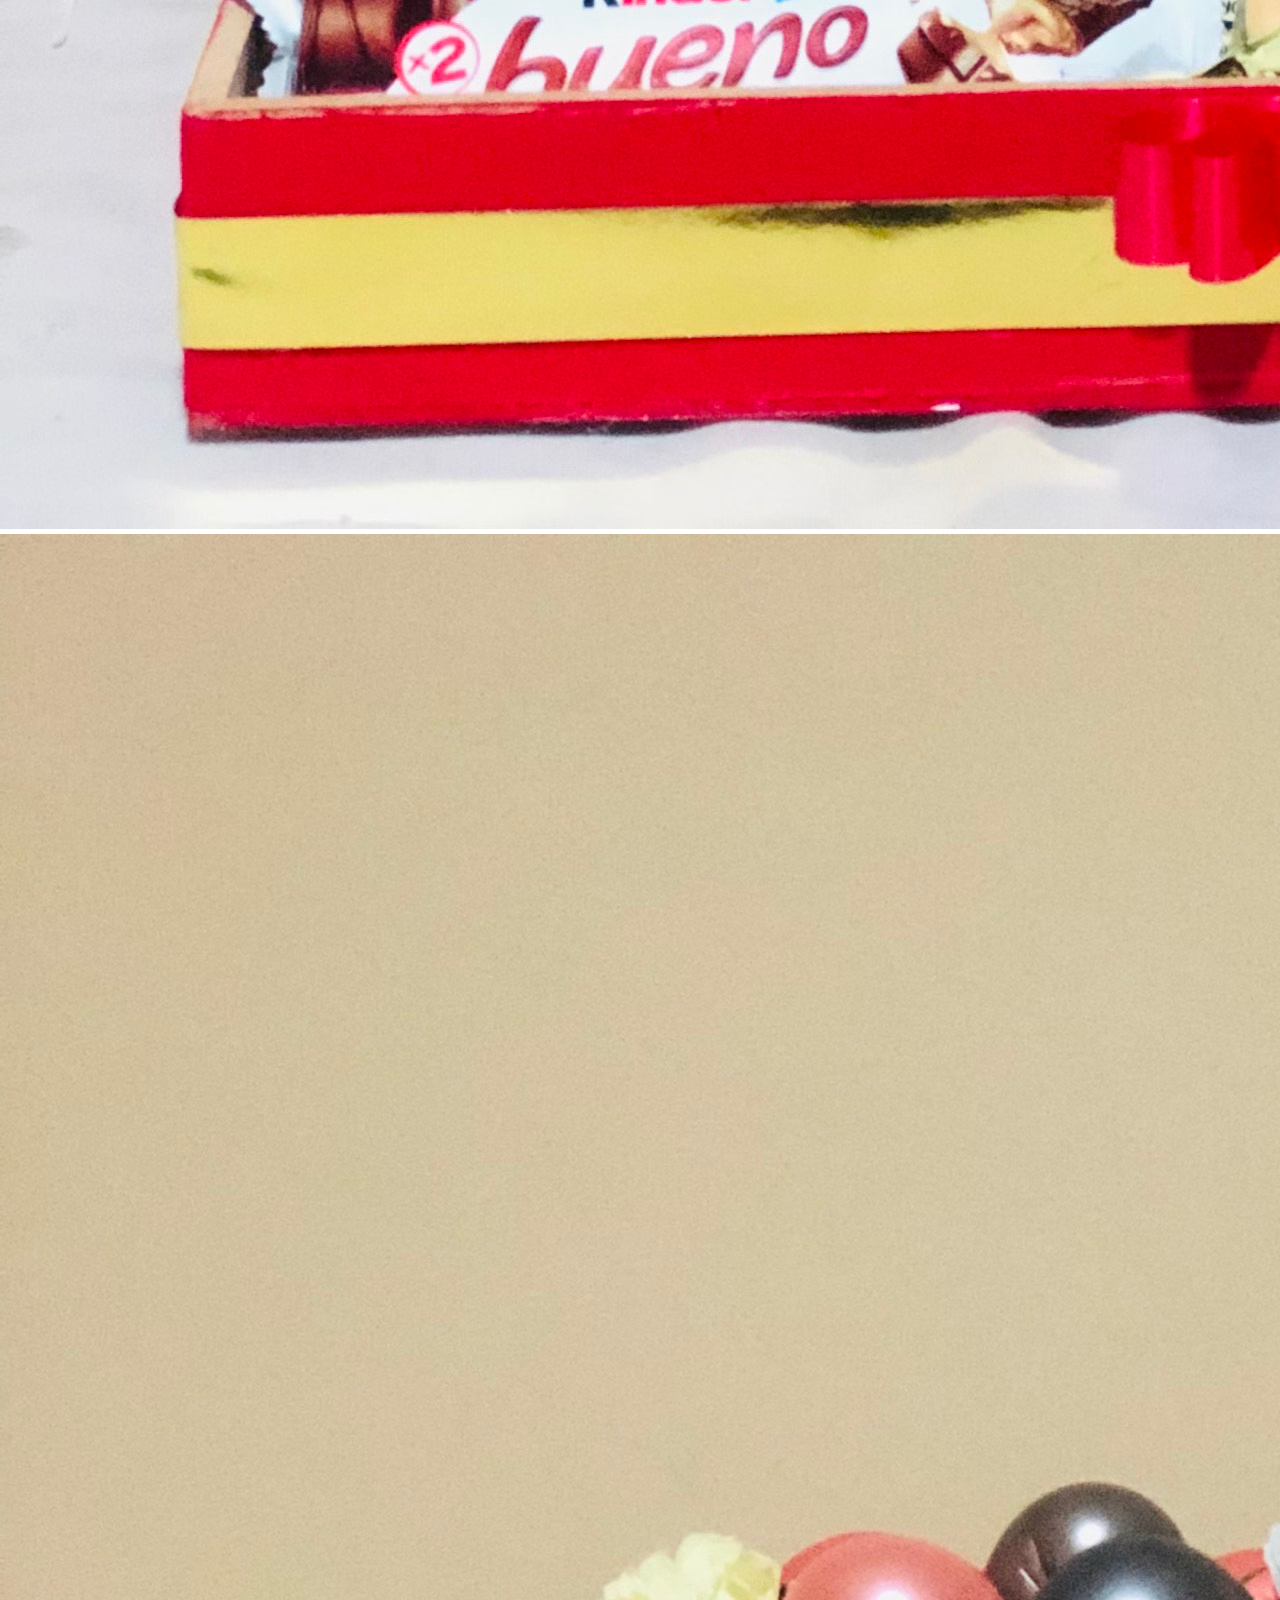
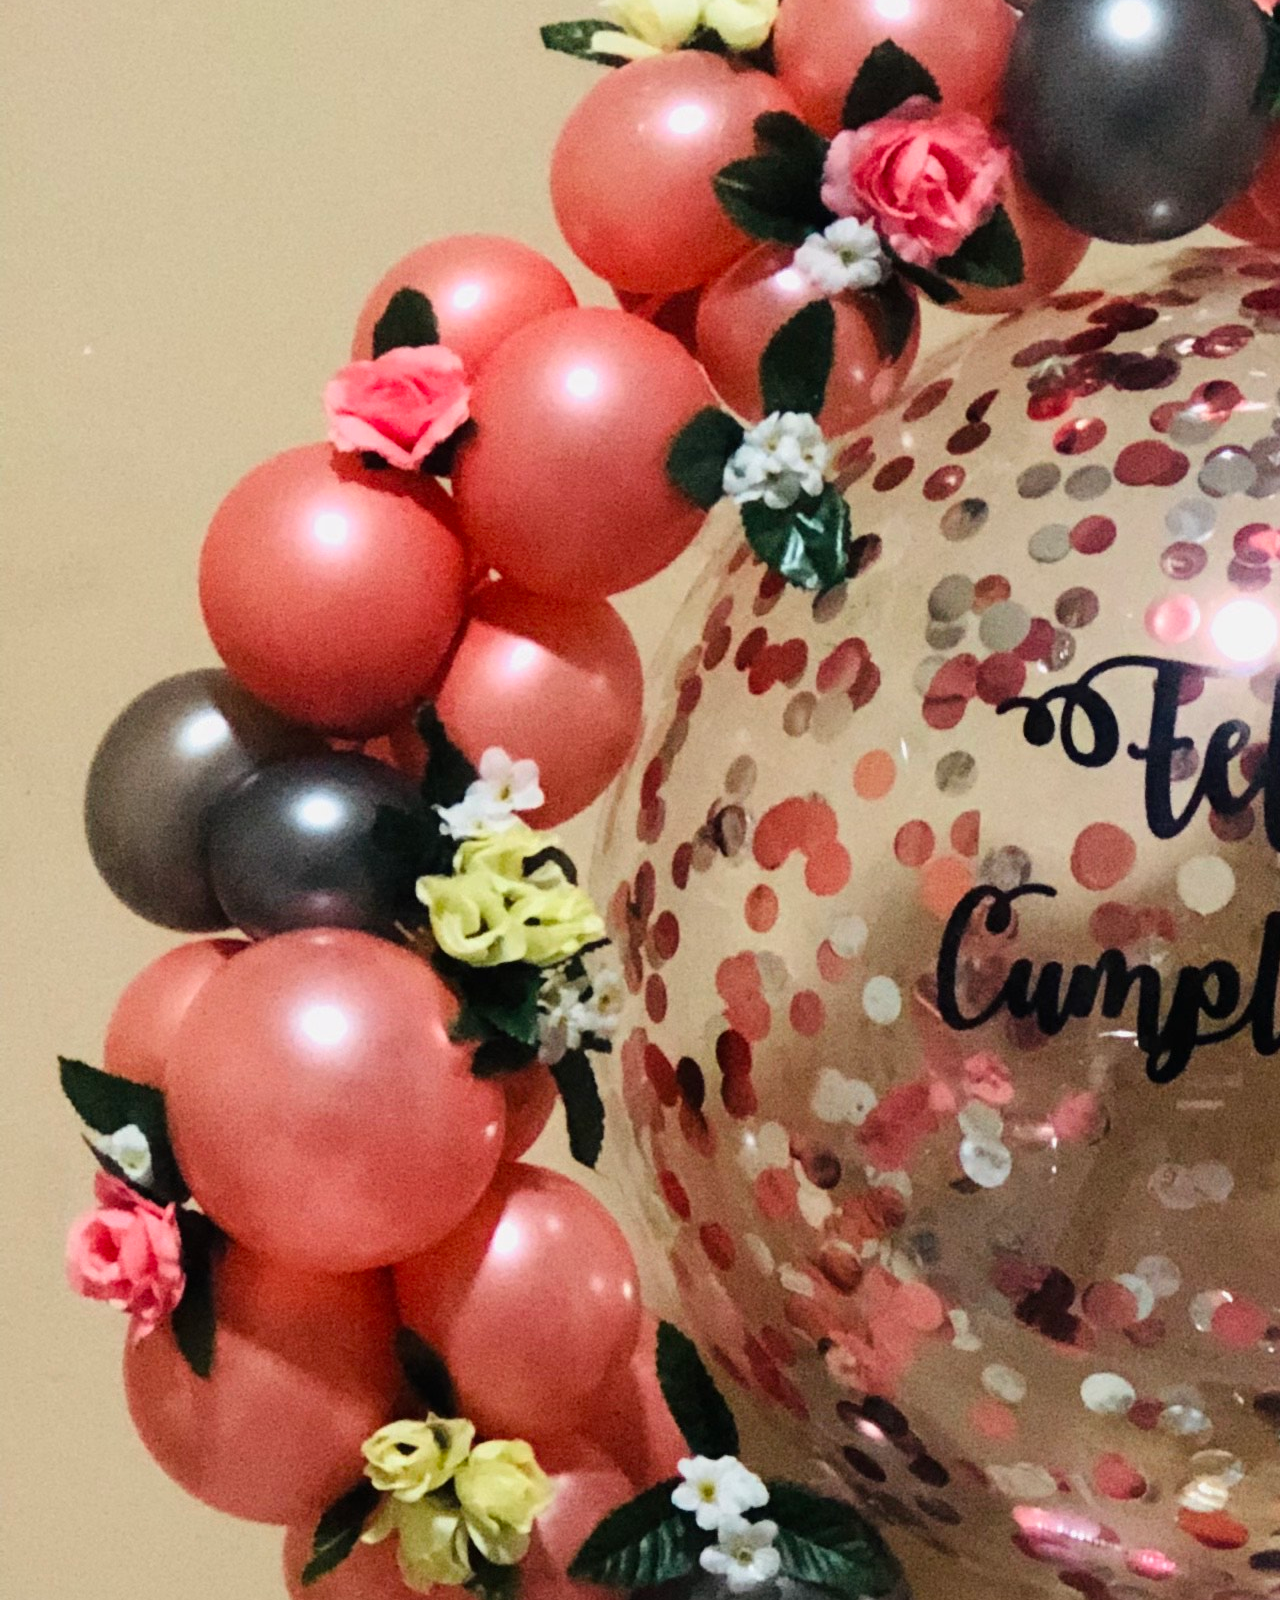
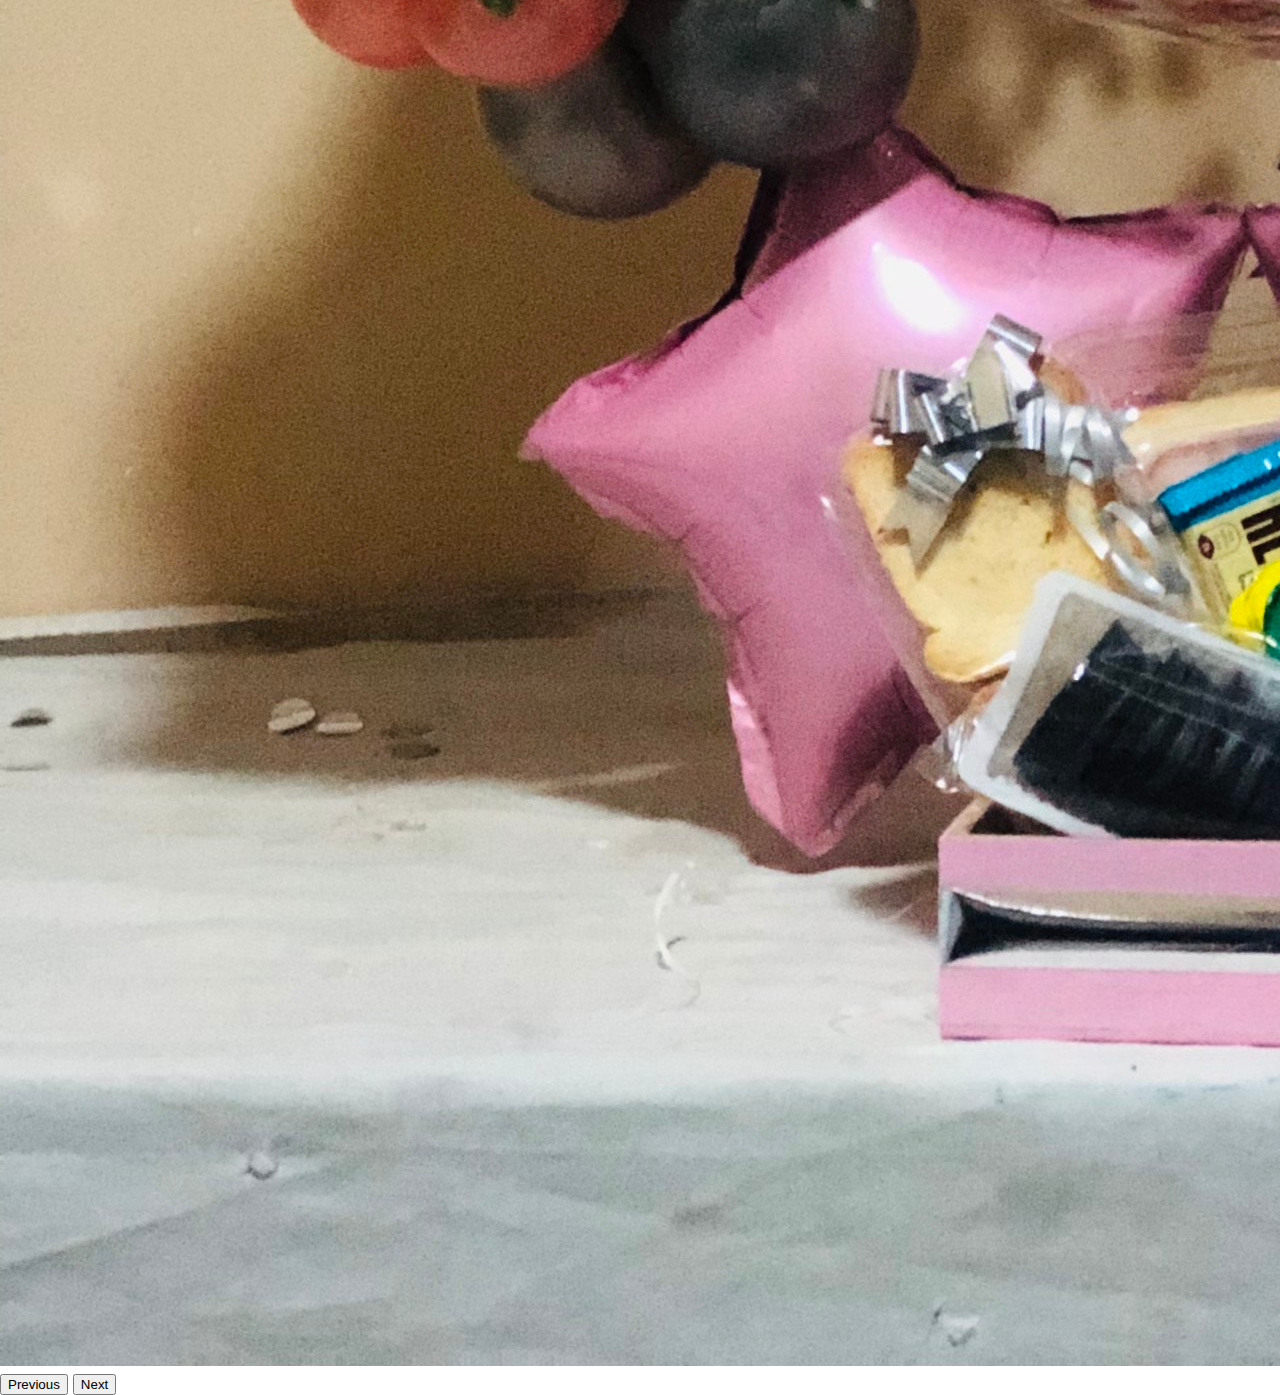
==== commit d716cf35: "cambios" ====
--- a/index.html
+++ b/index.html
@@ -49,7 +49,7 @@
             <ul class="navbar-nav fw-bold ms-auto">
               <li class="nav-item">
                 <a
-                  class="nav-link Inicio"
+                  class="nav-link Inicio navPer"
                   aria-current="page"
                   href="./index.html"
                   >Home</a
@@ -84,7 +84,7 @@
    <main class="container mainInicio">
       <div class="row py-5">
         <div class="botonn-w ">
-          <a href="https://web.whatsapp.com/"><i class="fa-brands fa-whatsapp"></i></a>
+          <a href="https://wa.me/message/G3DGWVWENYVRO1"><i class="fa-brands fa-whatsapp"></i></a>
         </div>
         <div class="col-sm col-md-6  ">
           <p class="texto">
--- a/css/styles.css
+++ b/css/styles.css
@@ -11,6 +11,9 @@
 }
 .header .img {
   border-radius: 70px;
+}
+.header .navPer {
+  border-bottom: 3px solid rgb(46, 3, 42);
 }
 
 @media screen and (min-width: 900px) {
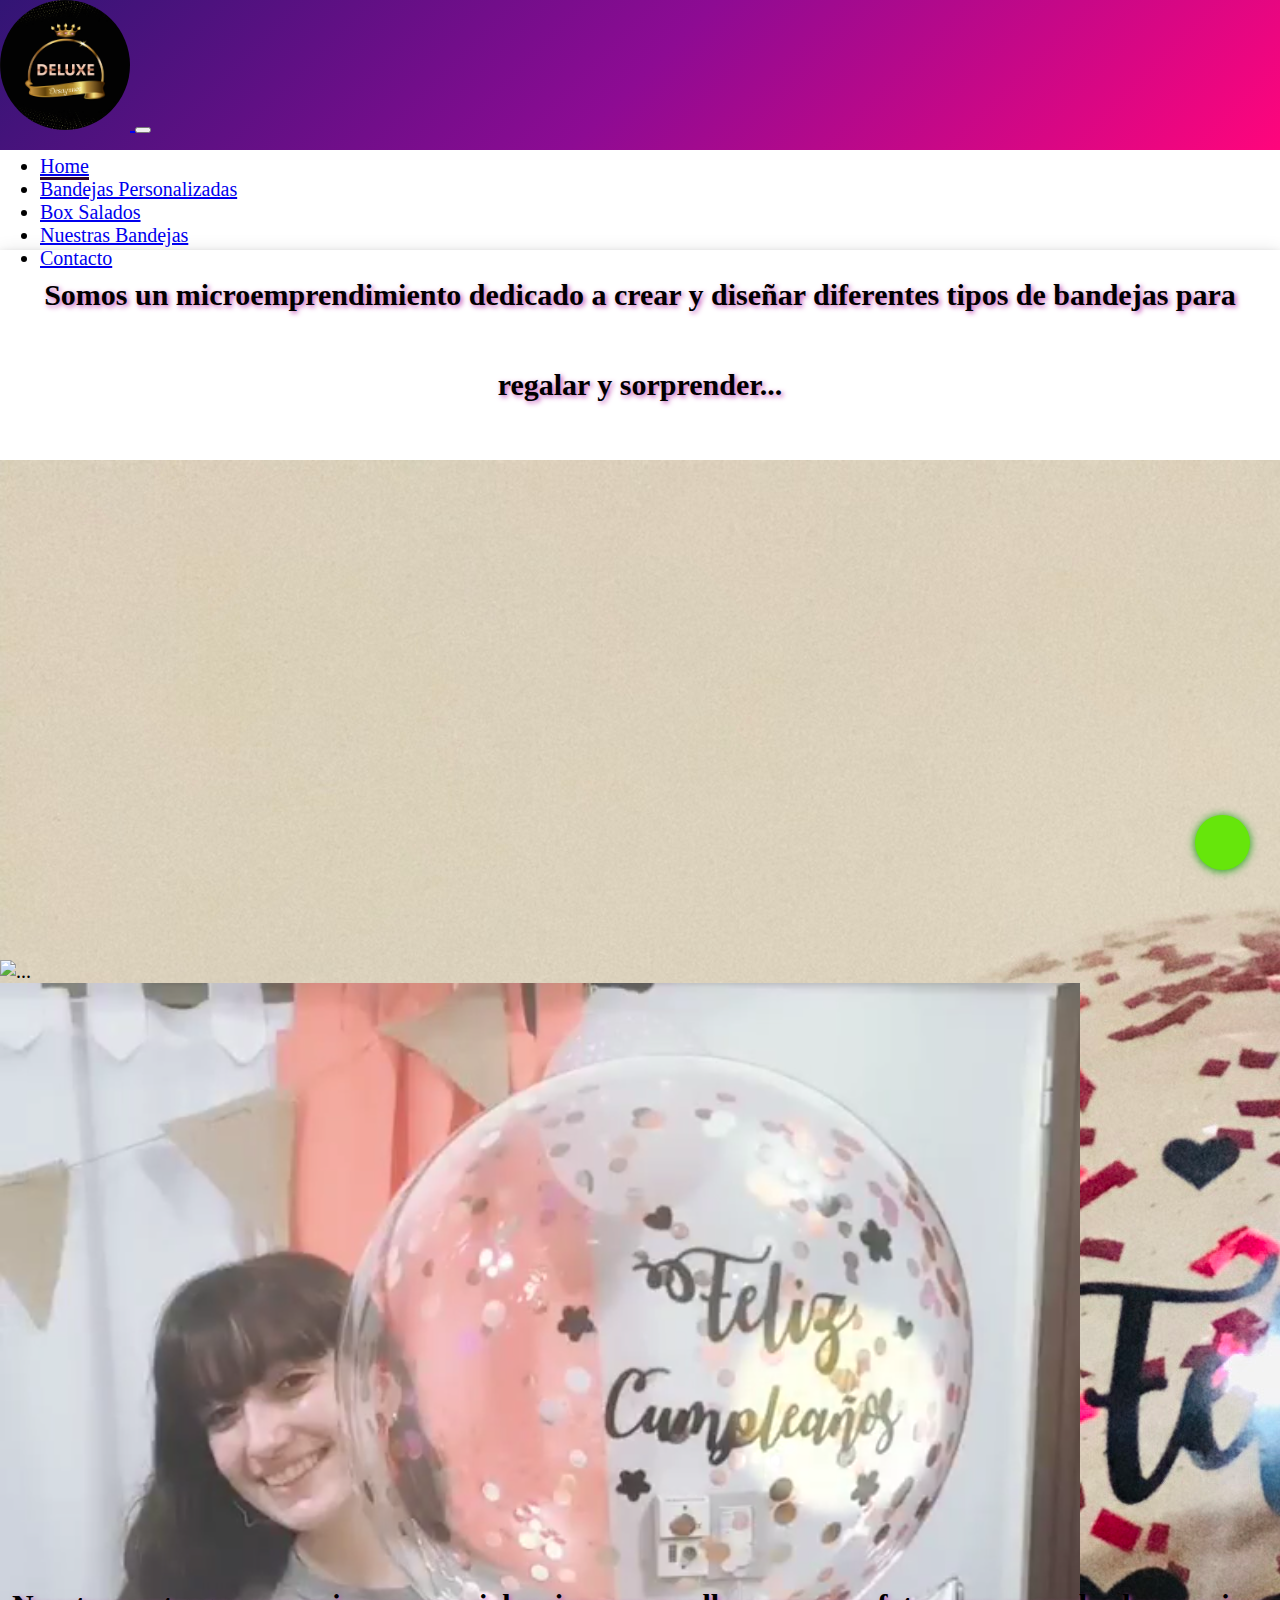
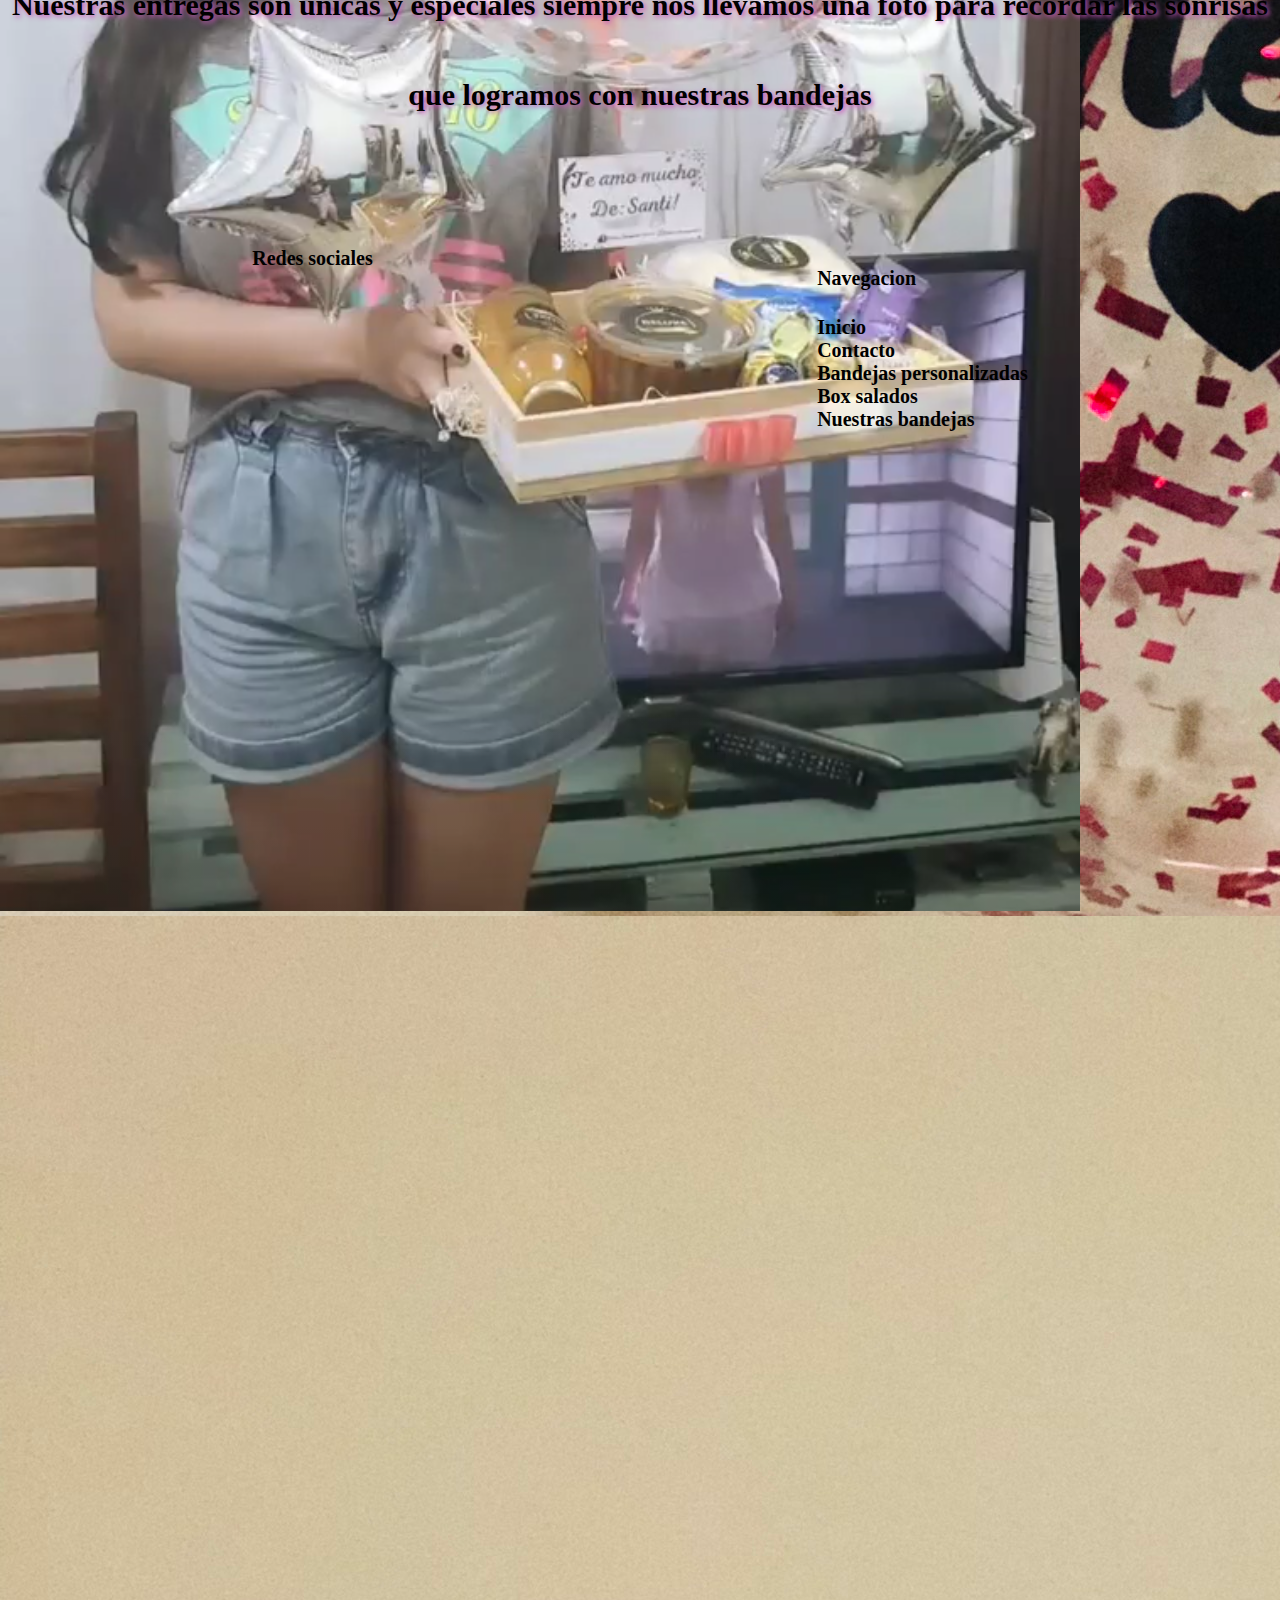
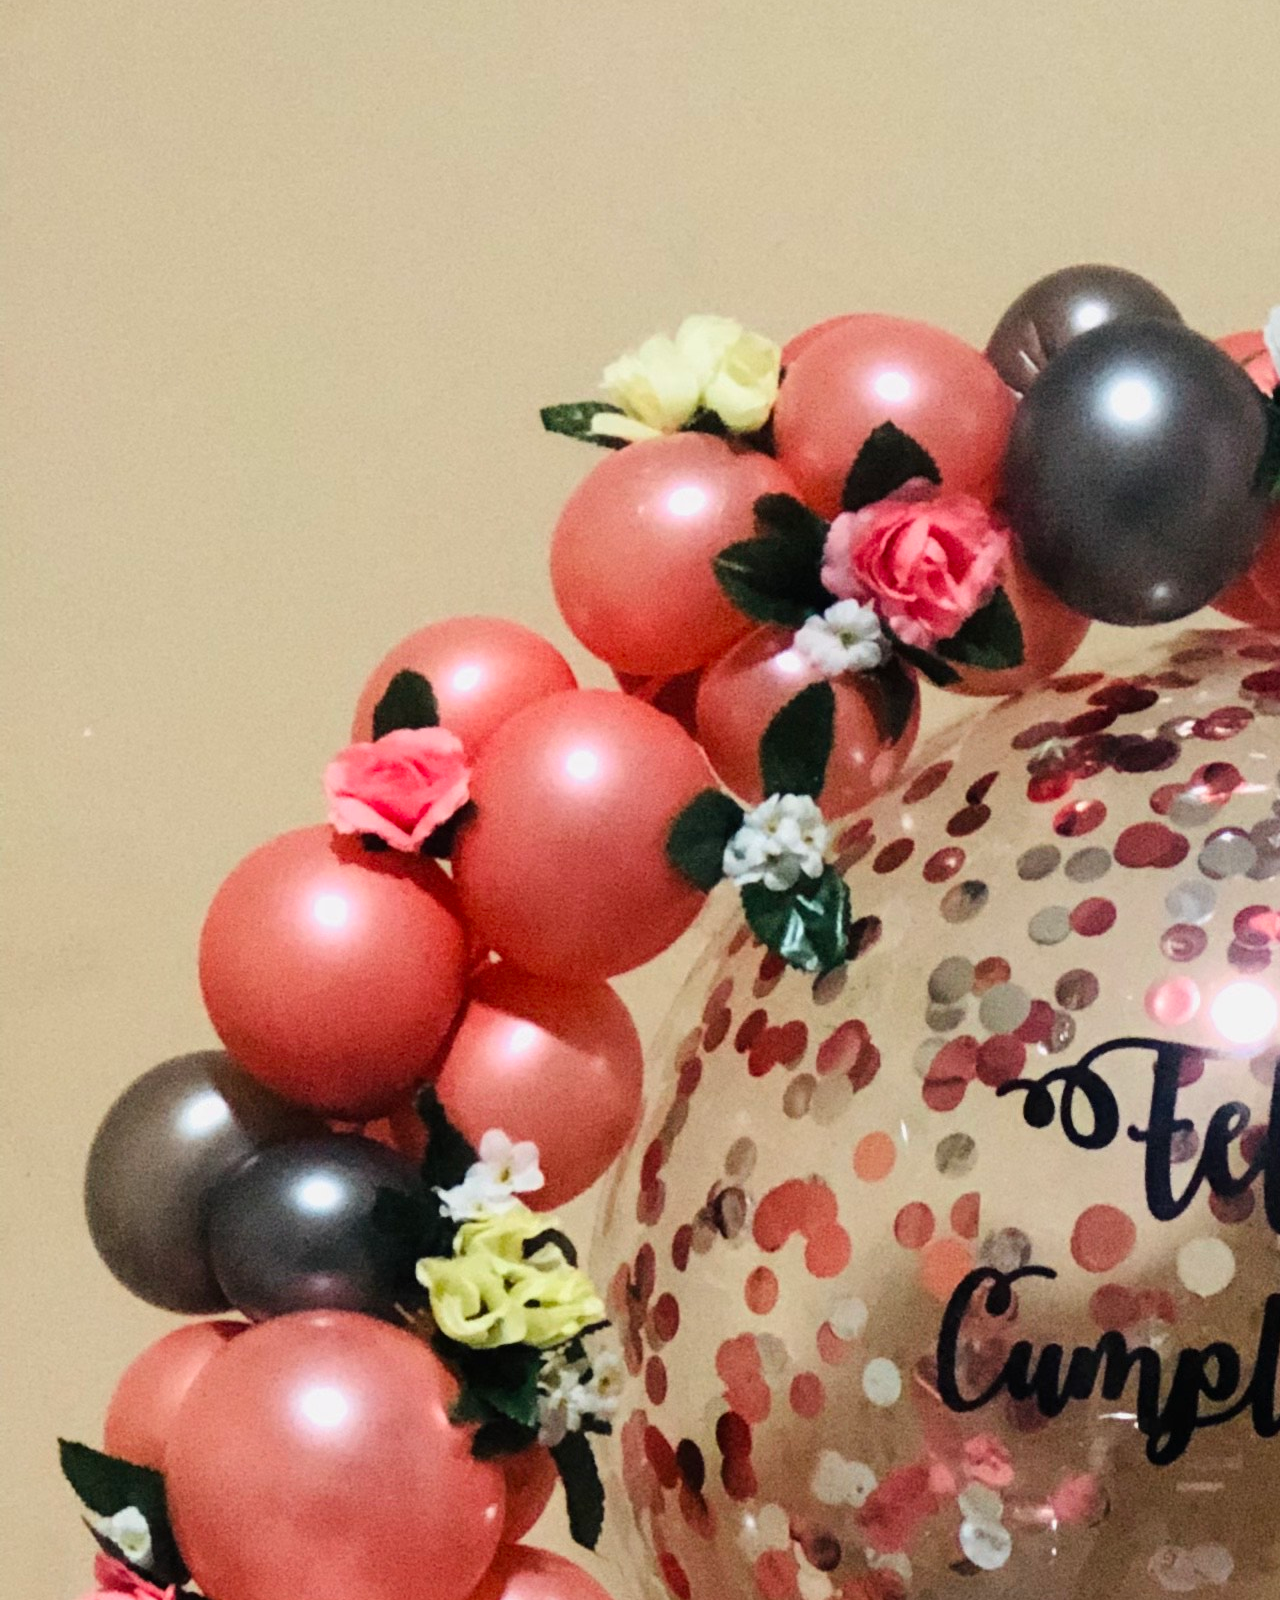
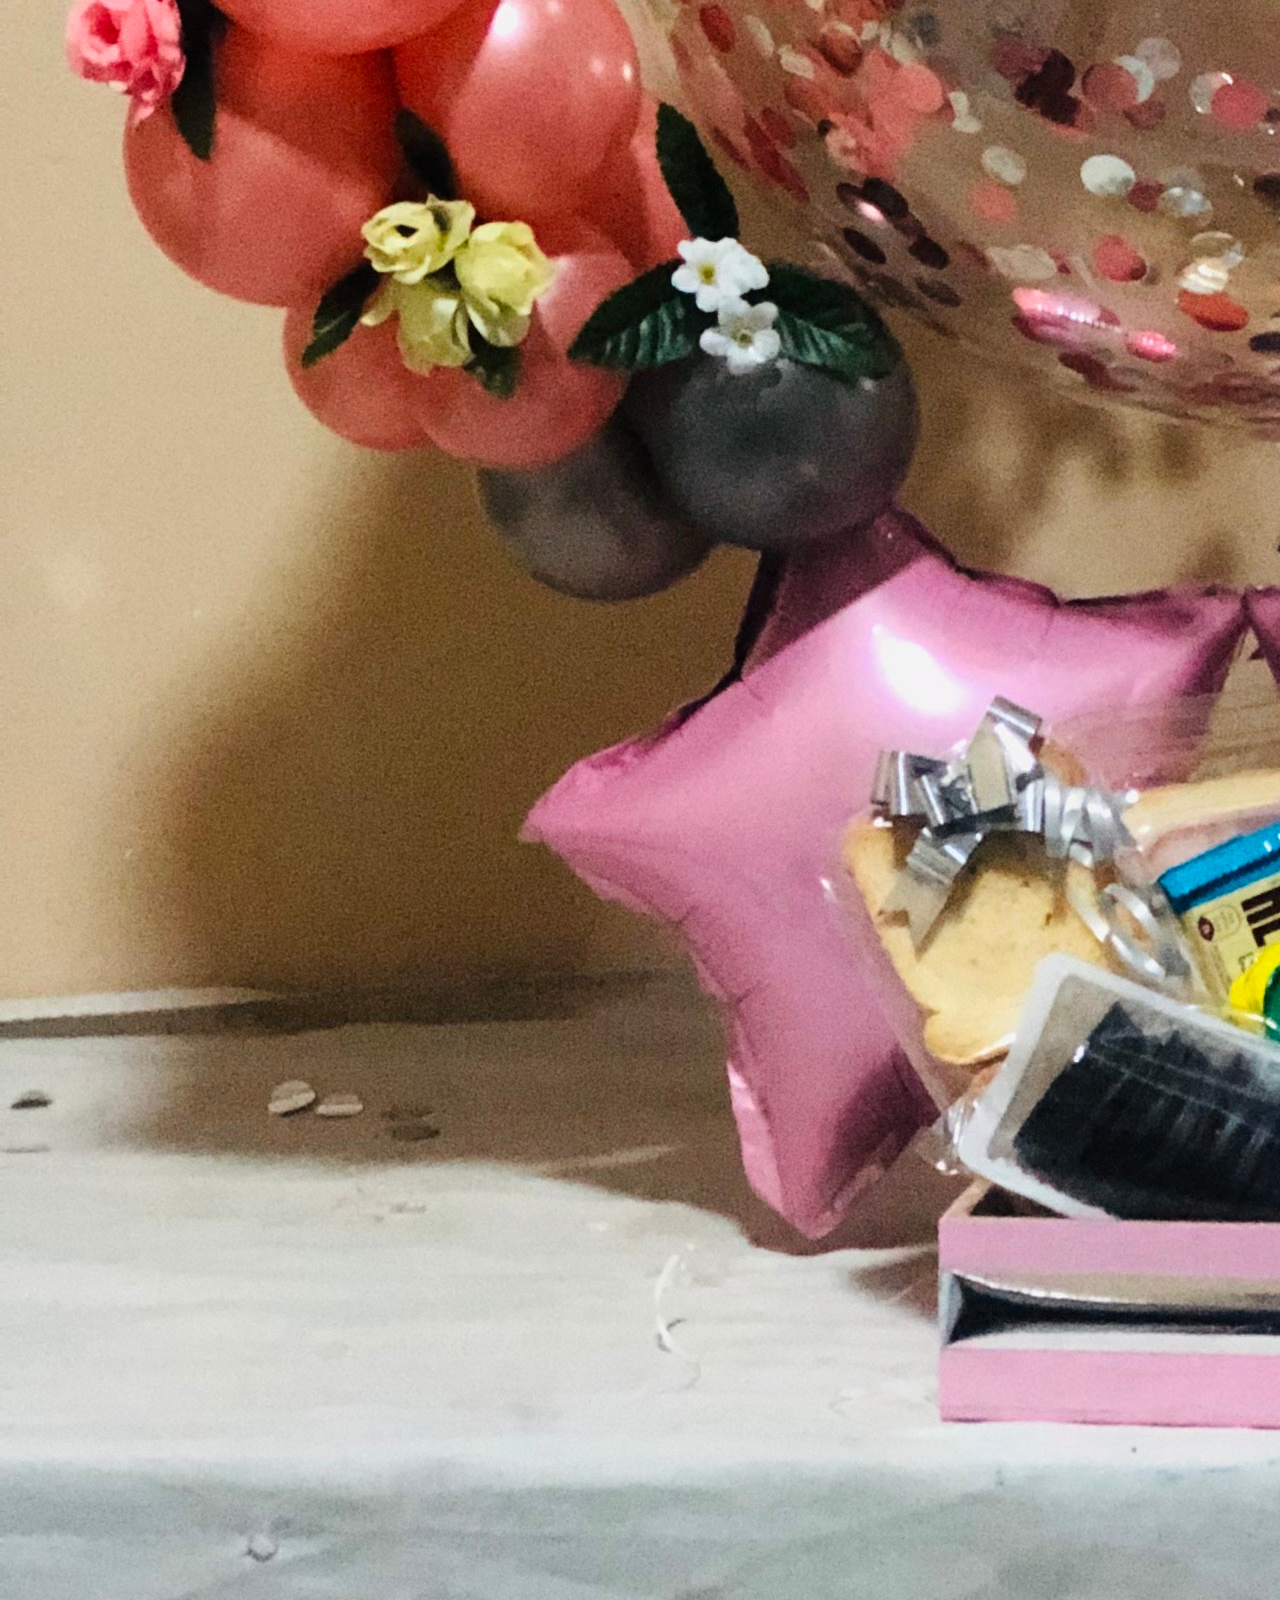
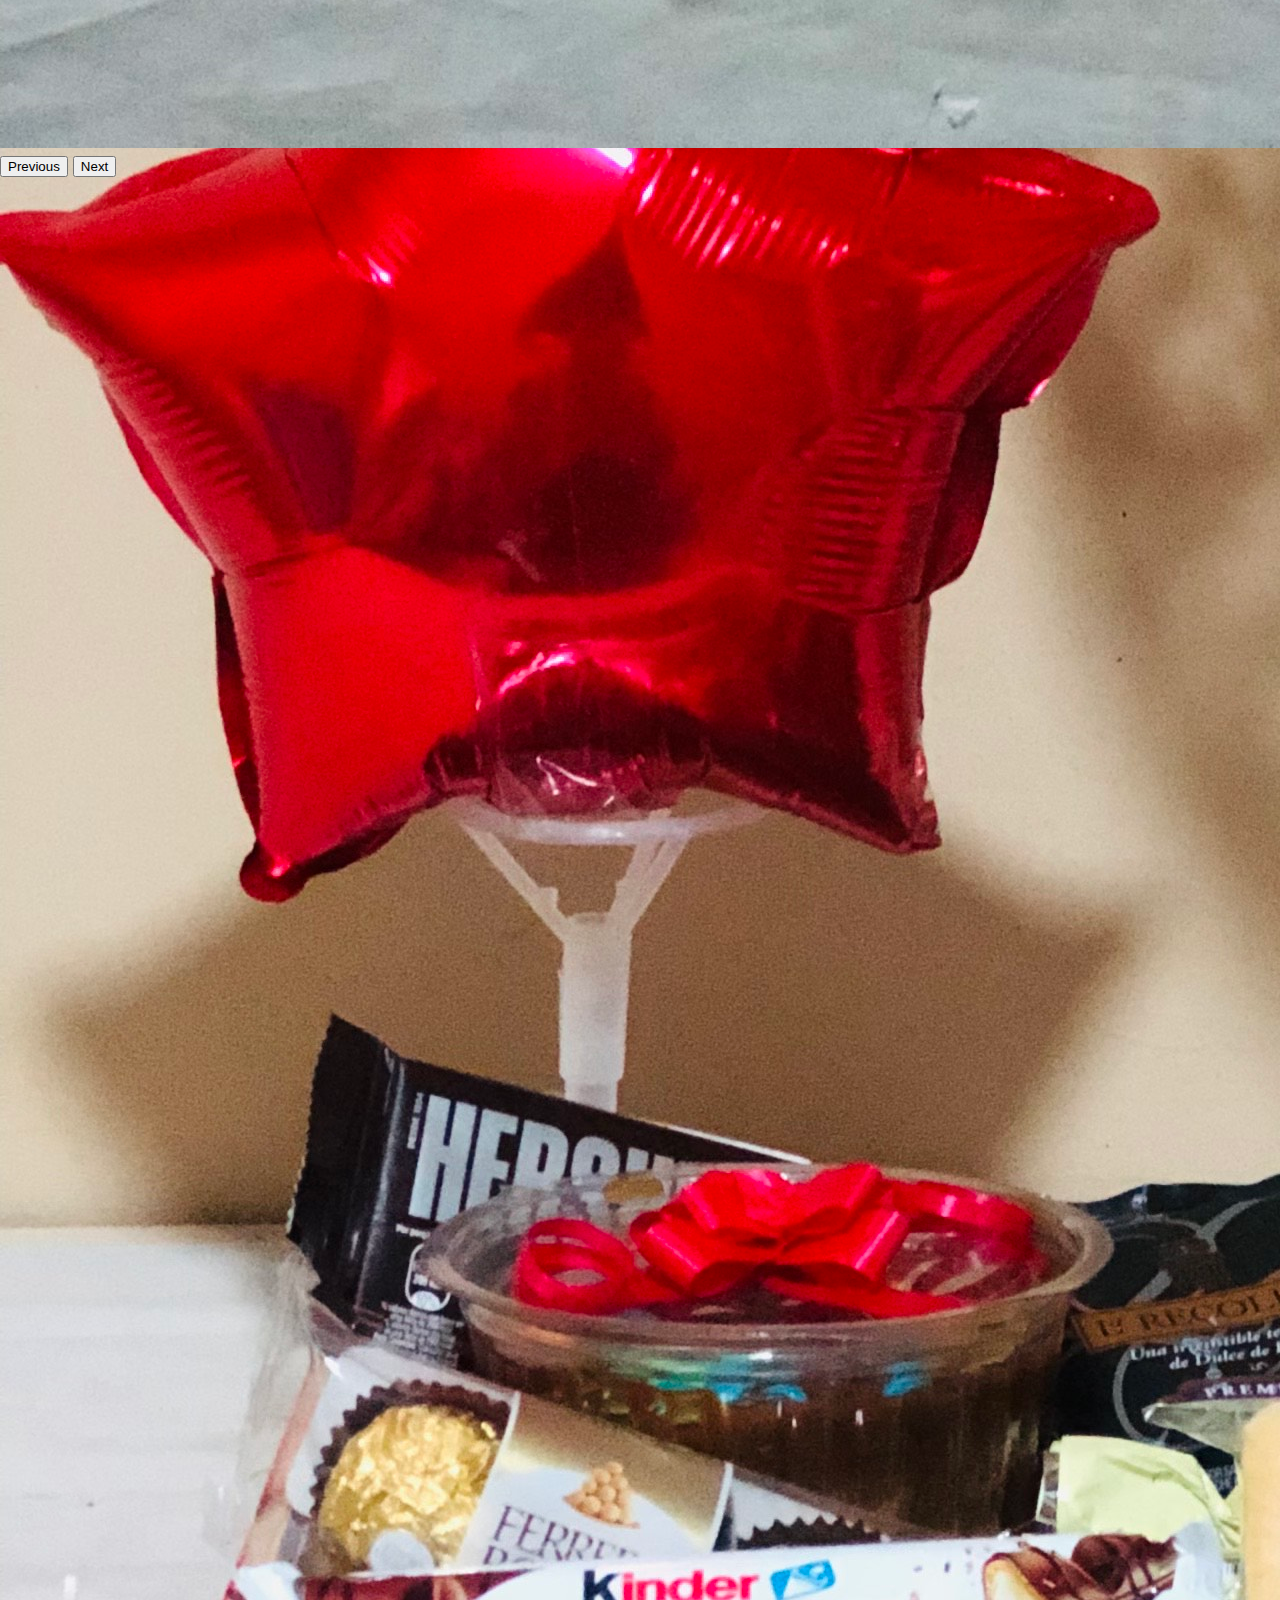
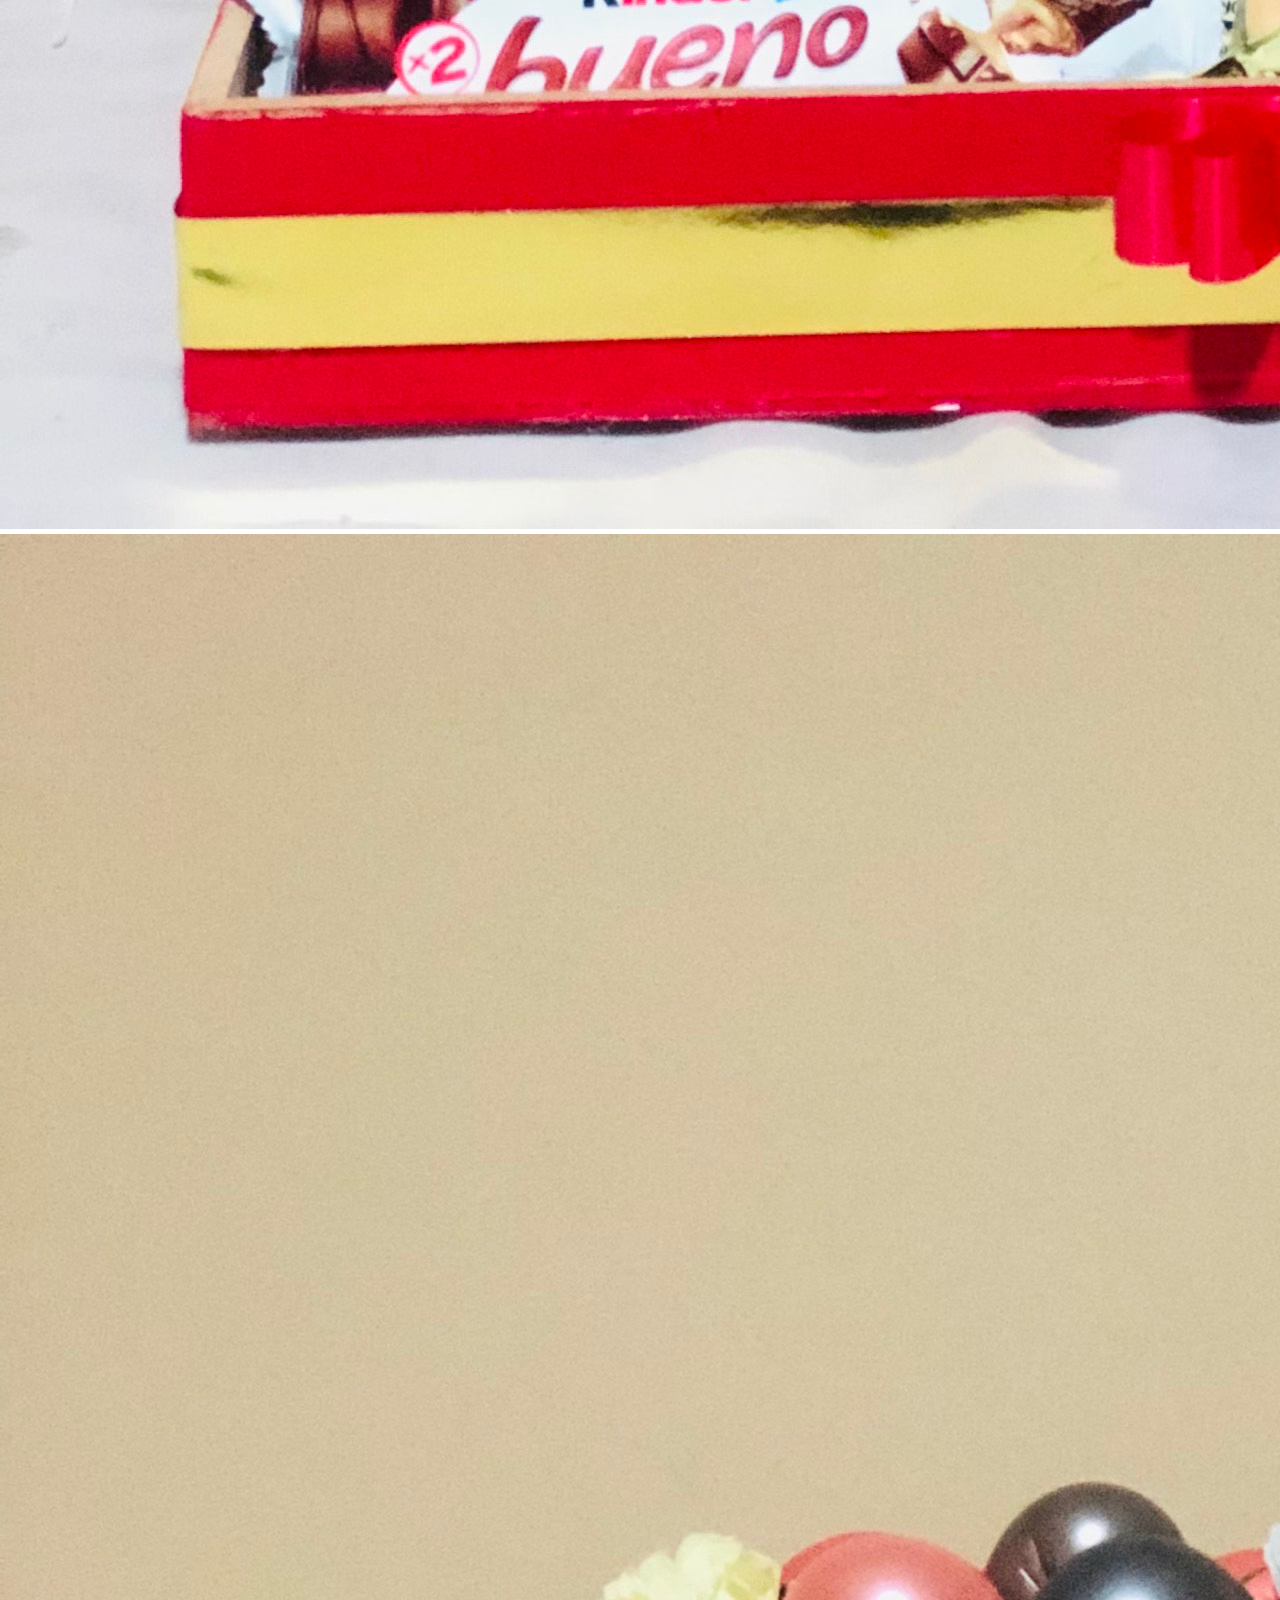
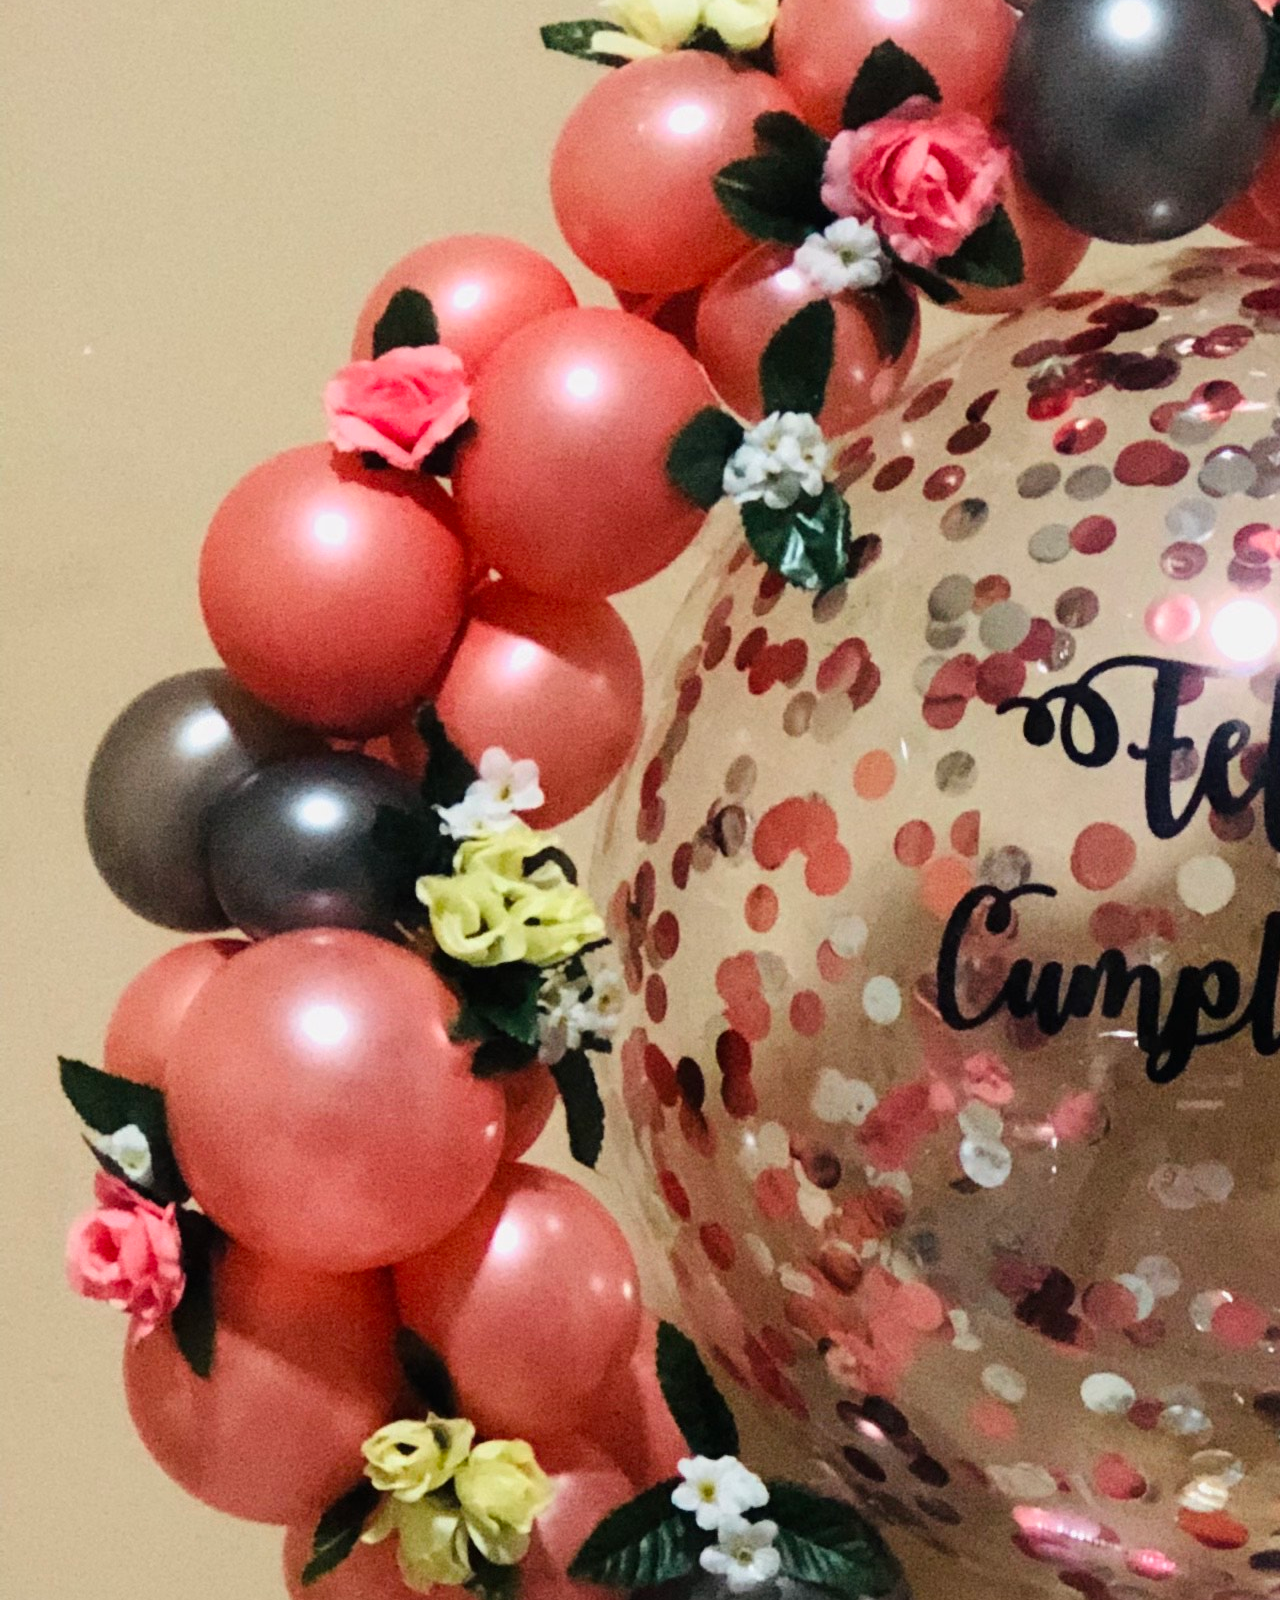
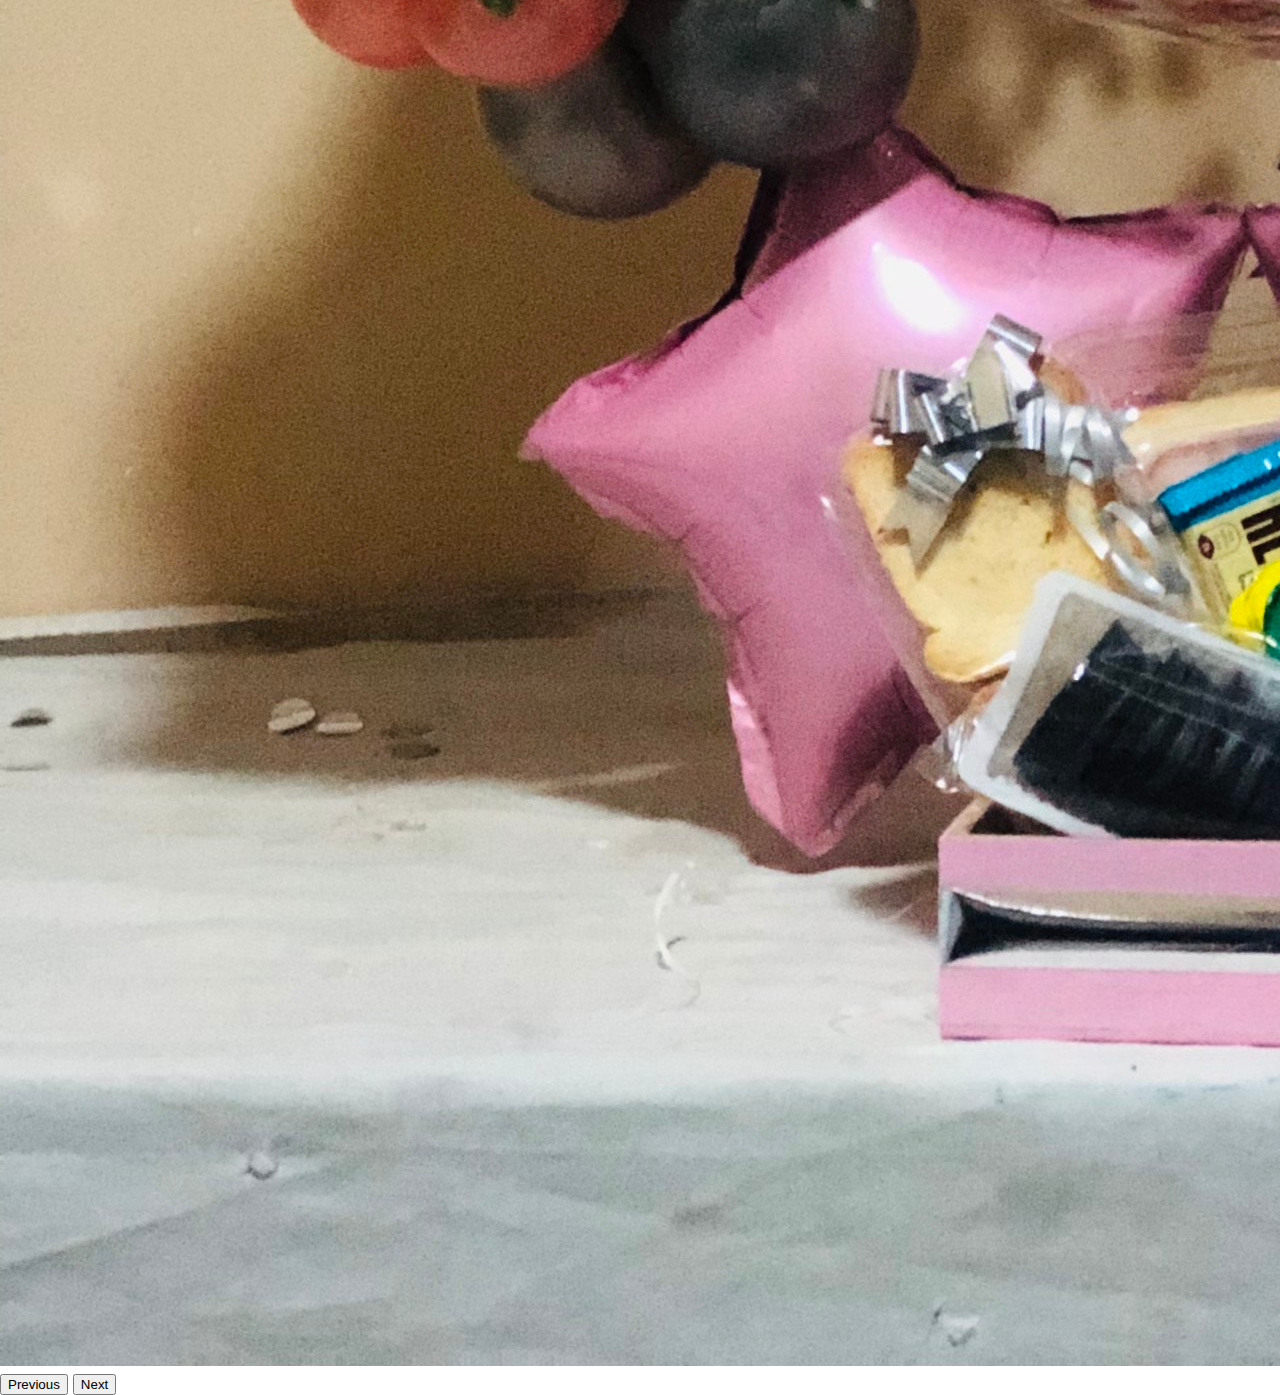
==== commit 4cca6a40: "cambios" ====
--- a/index.html
+++ b/index.html
@@ -64,7 +64,7 @@
                 >
               </li>
               <li class="nav-item">
-                <a class="nav-link" href="./pages/Boxsalados.html"
+                <a class="nav-link" href="./pages/boxsalados.html"
                   >Box Salados</a
                 >
               </li>
--- a/css/styles.css
+++ b/css/styles.css
@@ -22,6 +22,9 @@
   }
 }
 /*Maininicio*/
+.mainInicio {
+  box-shadow: 0 4px 8px 0 rgba(0, 0, 0, 0.2), 0 6px 20px 0 rgba(0, 0, 0, 0.19);
+}
 .mainInicio .botonn-w {
   position: fixed;
   width: 55px;
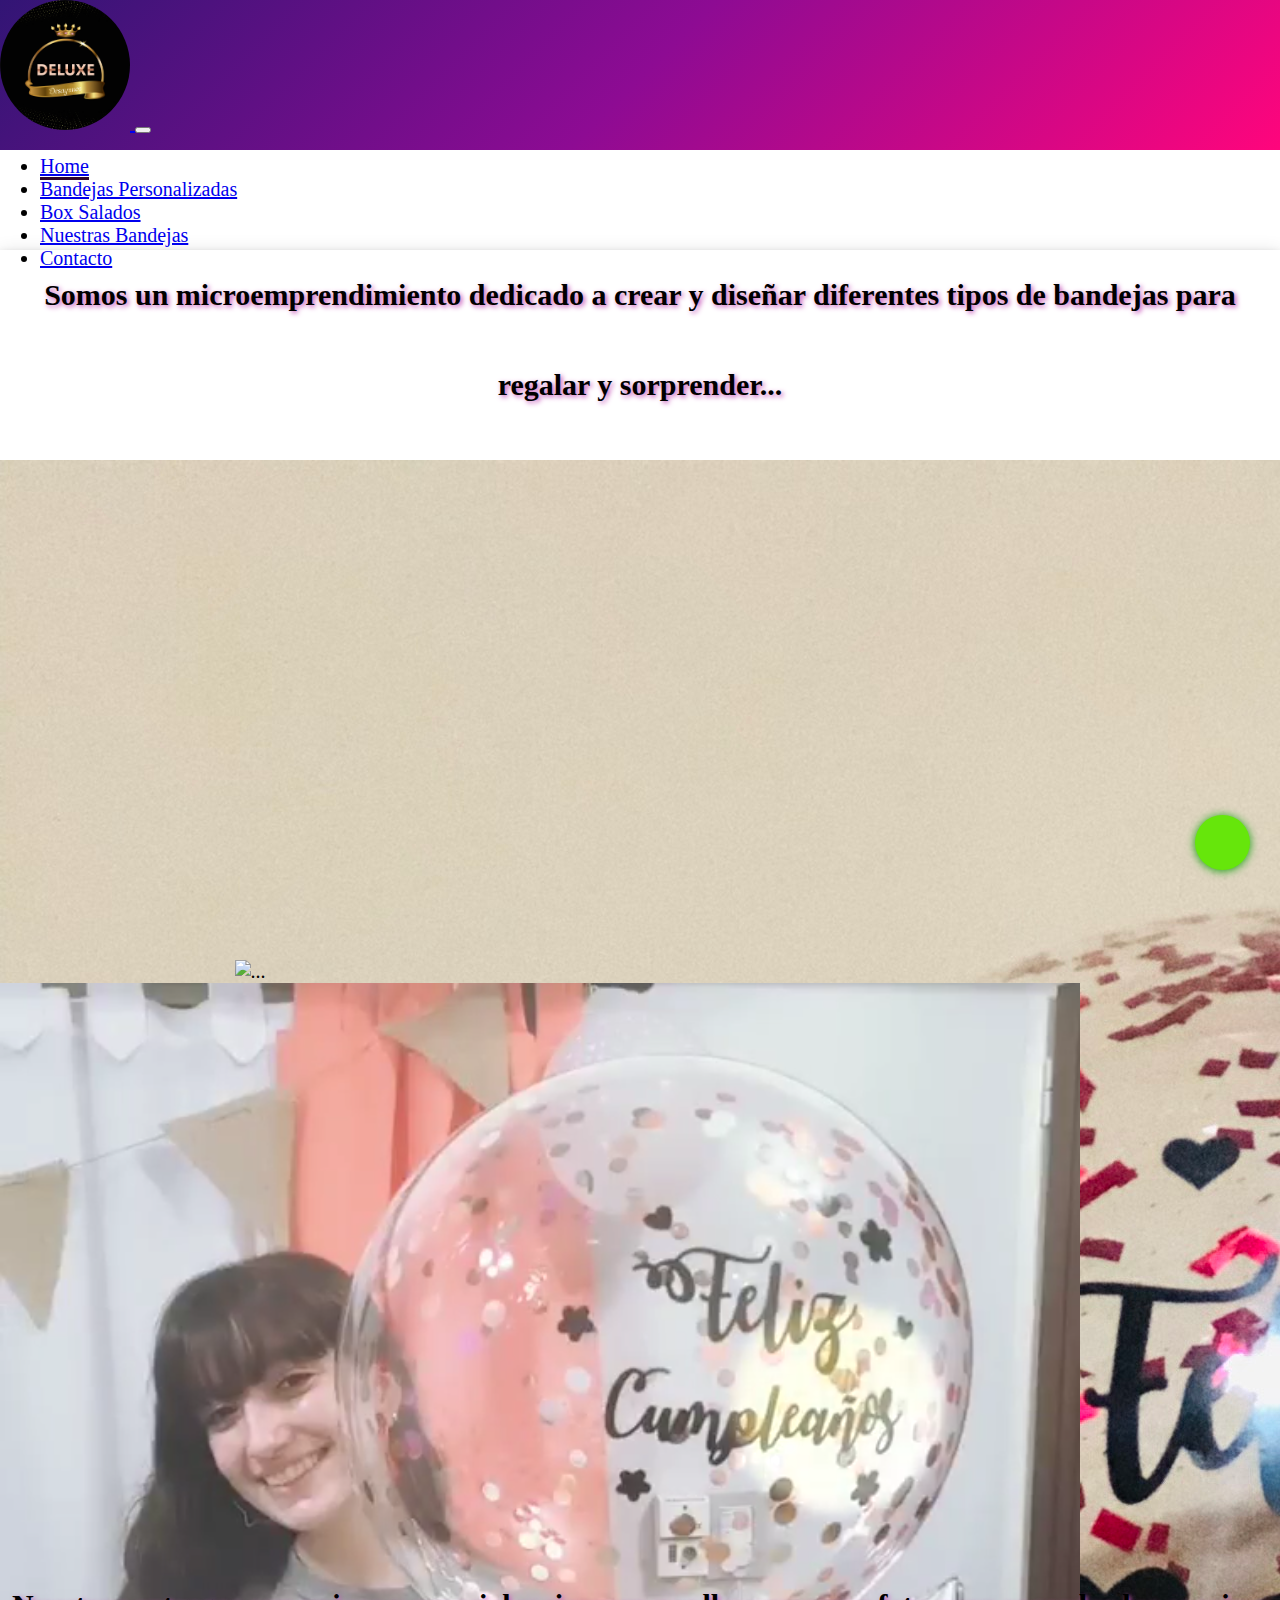
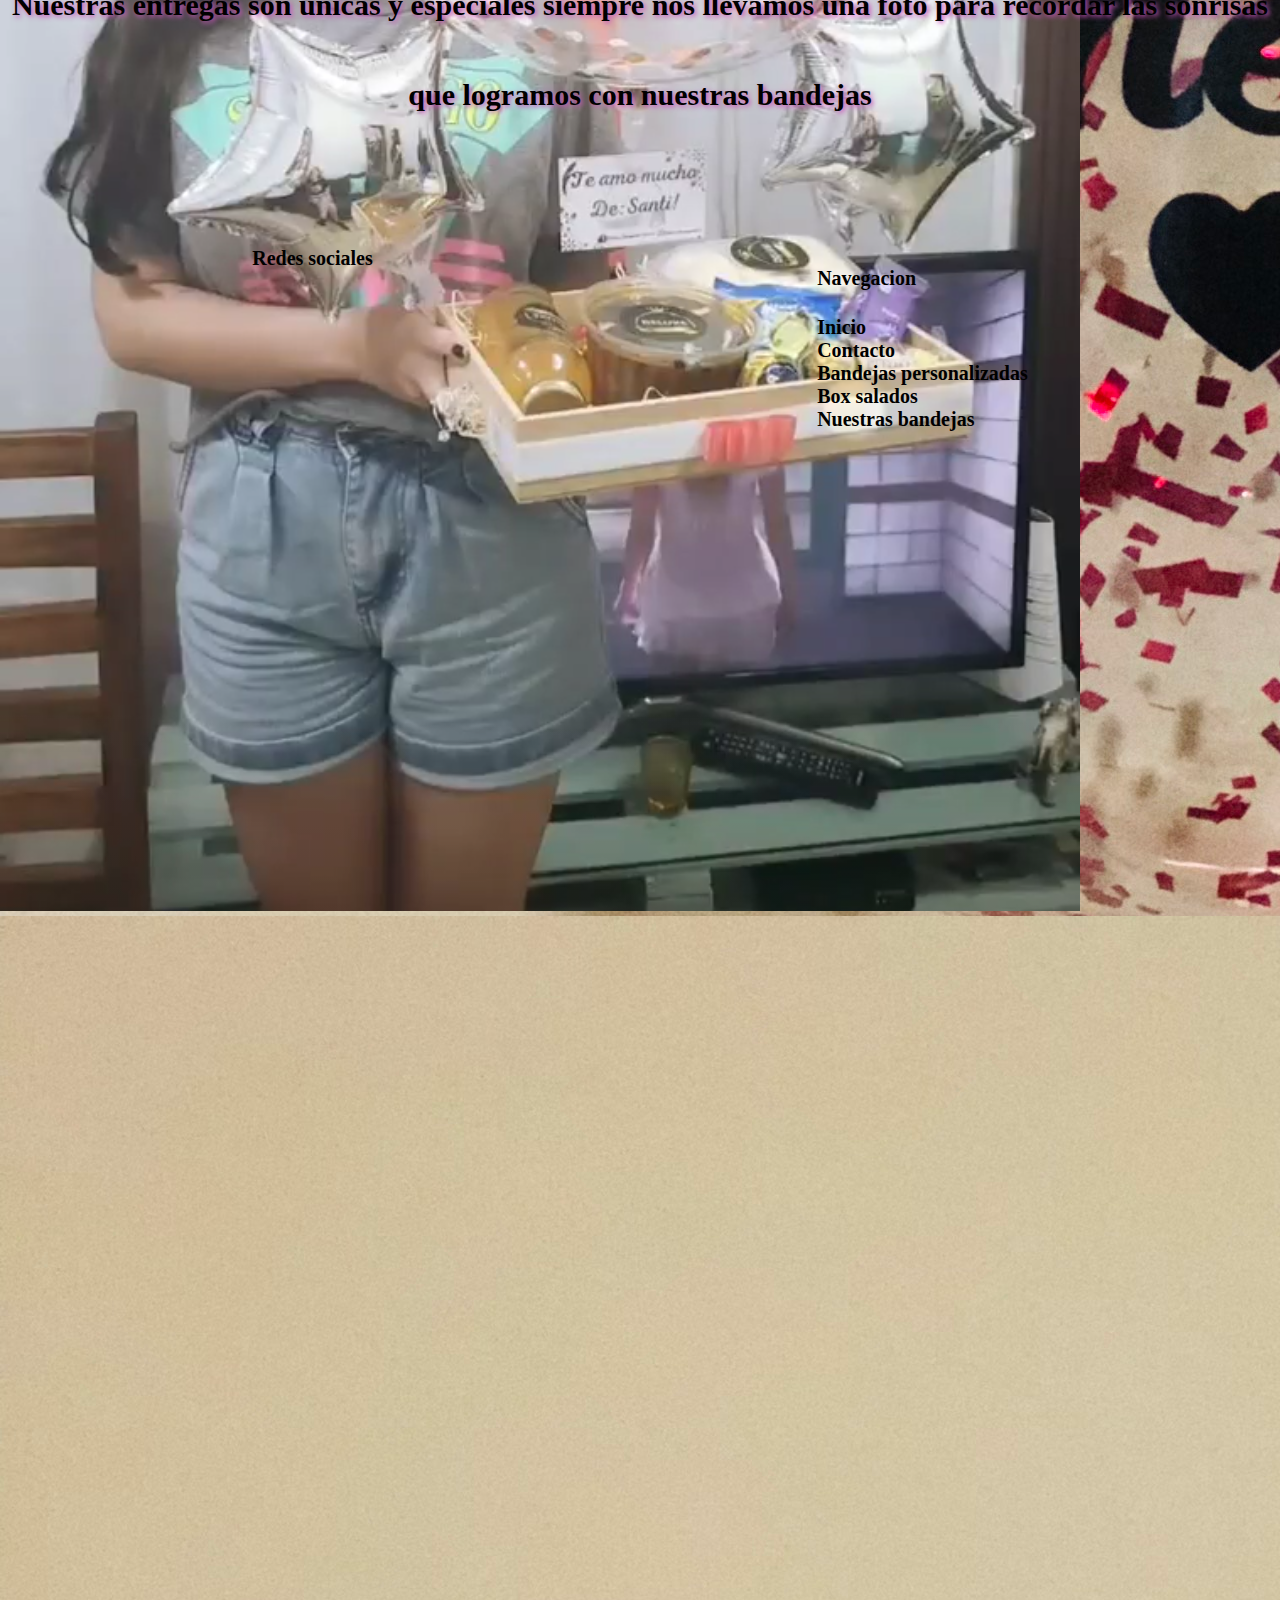
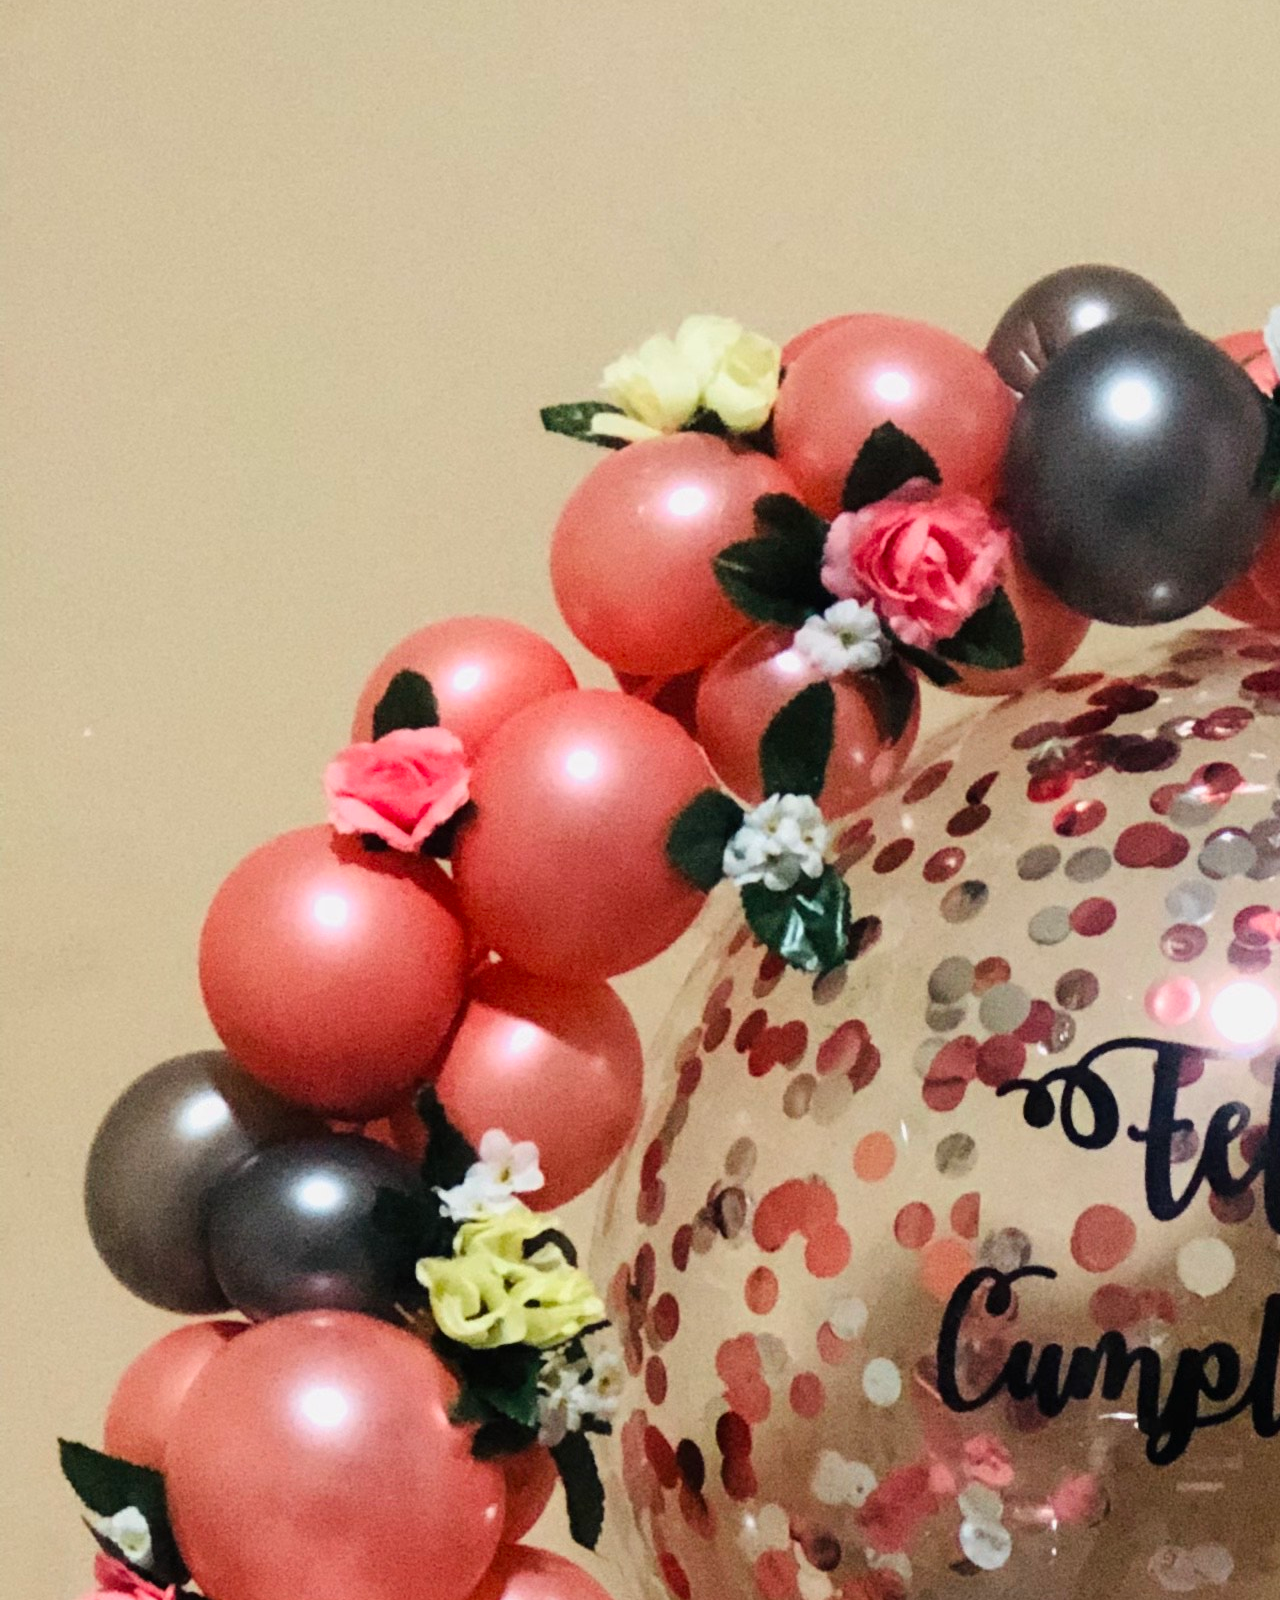
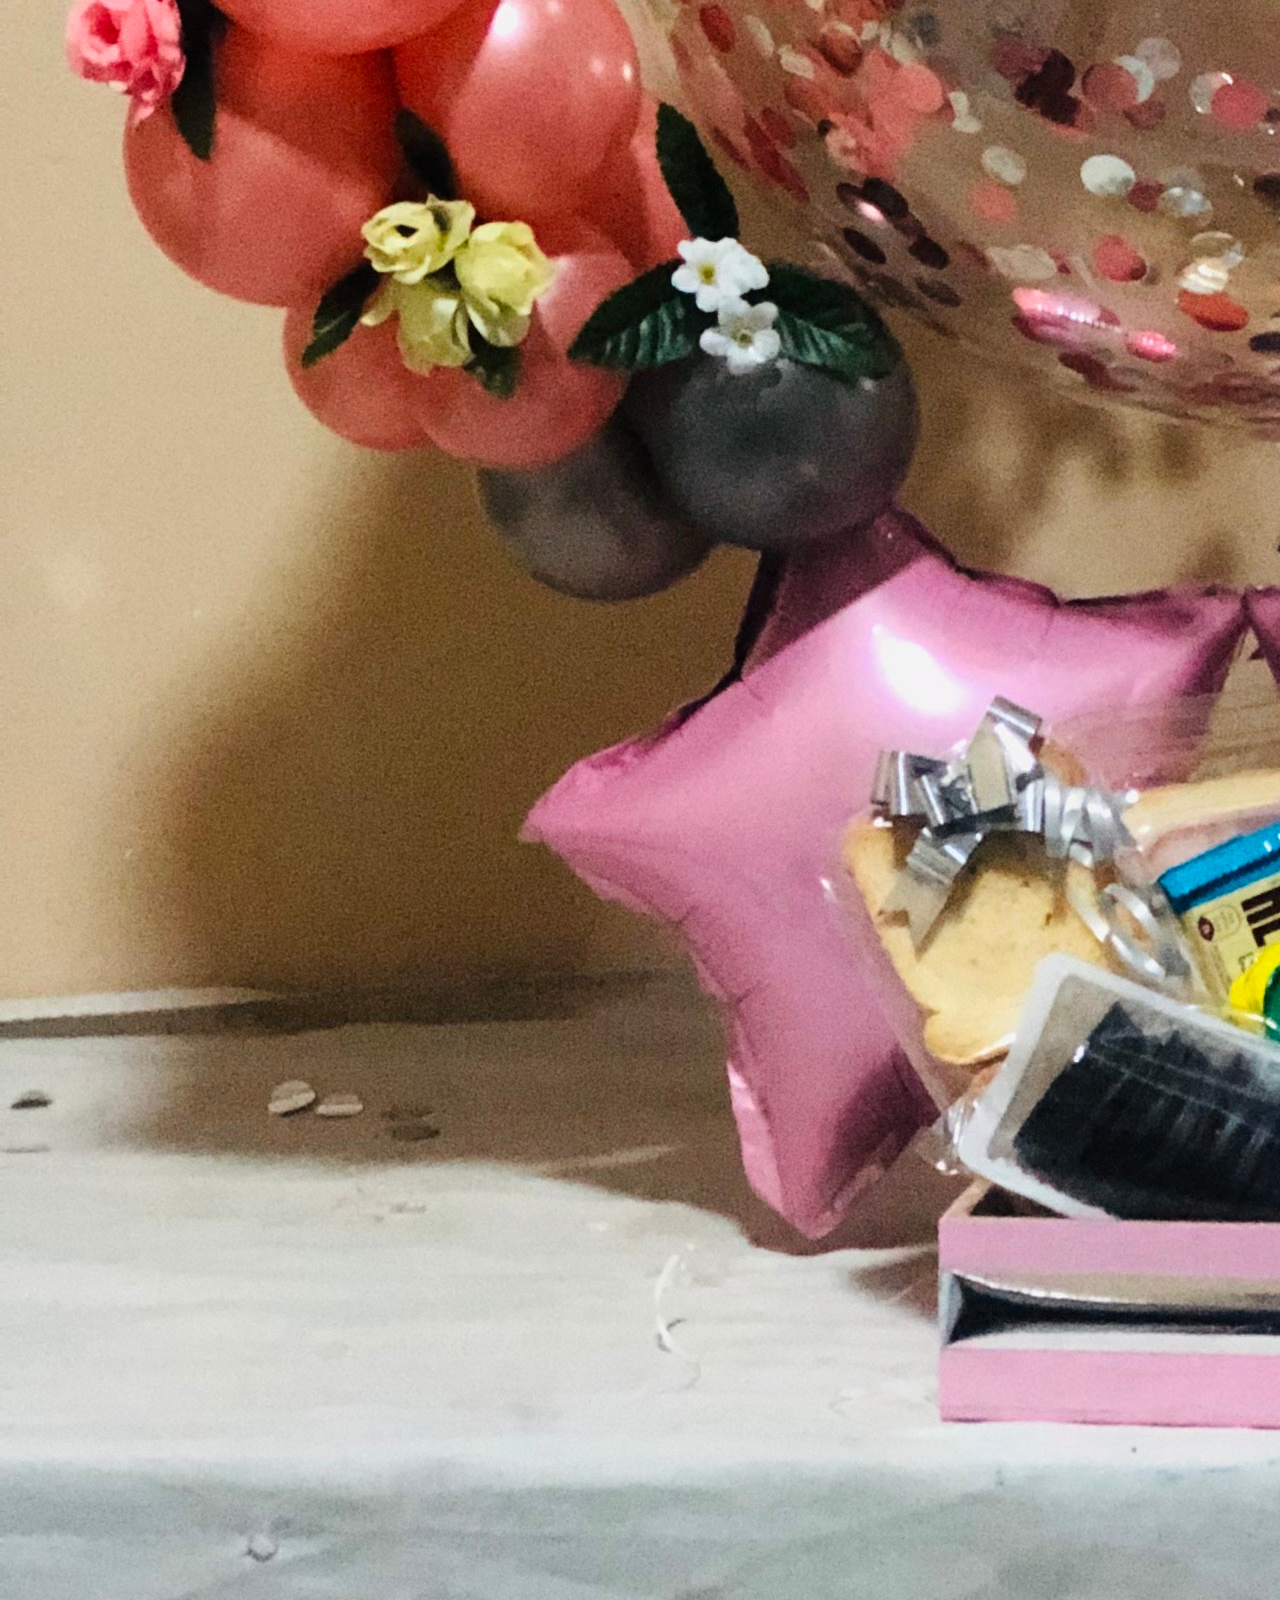
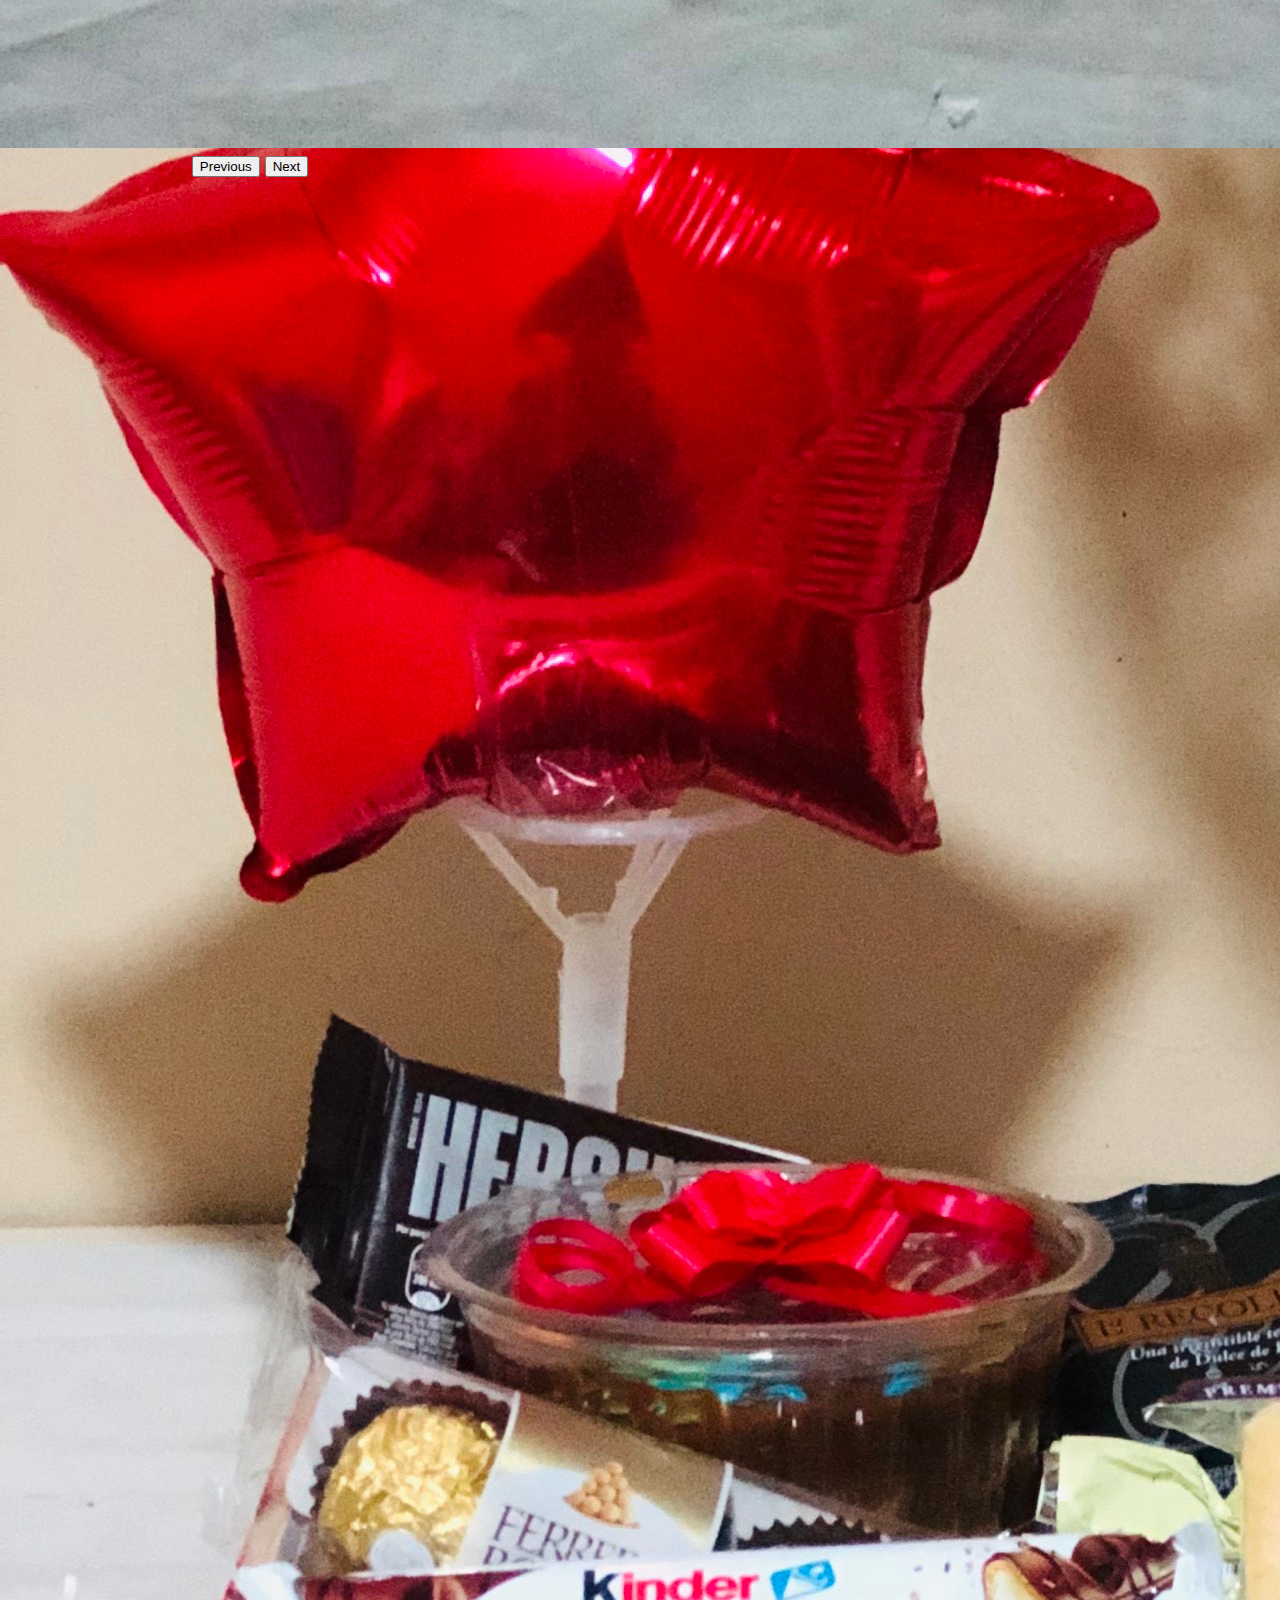
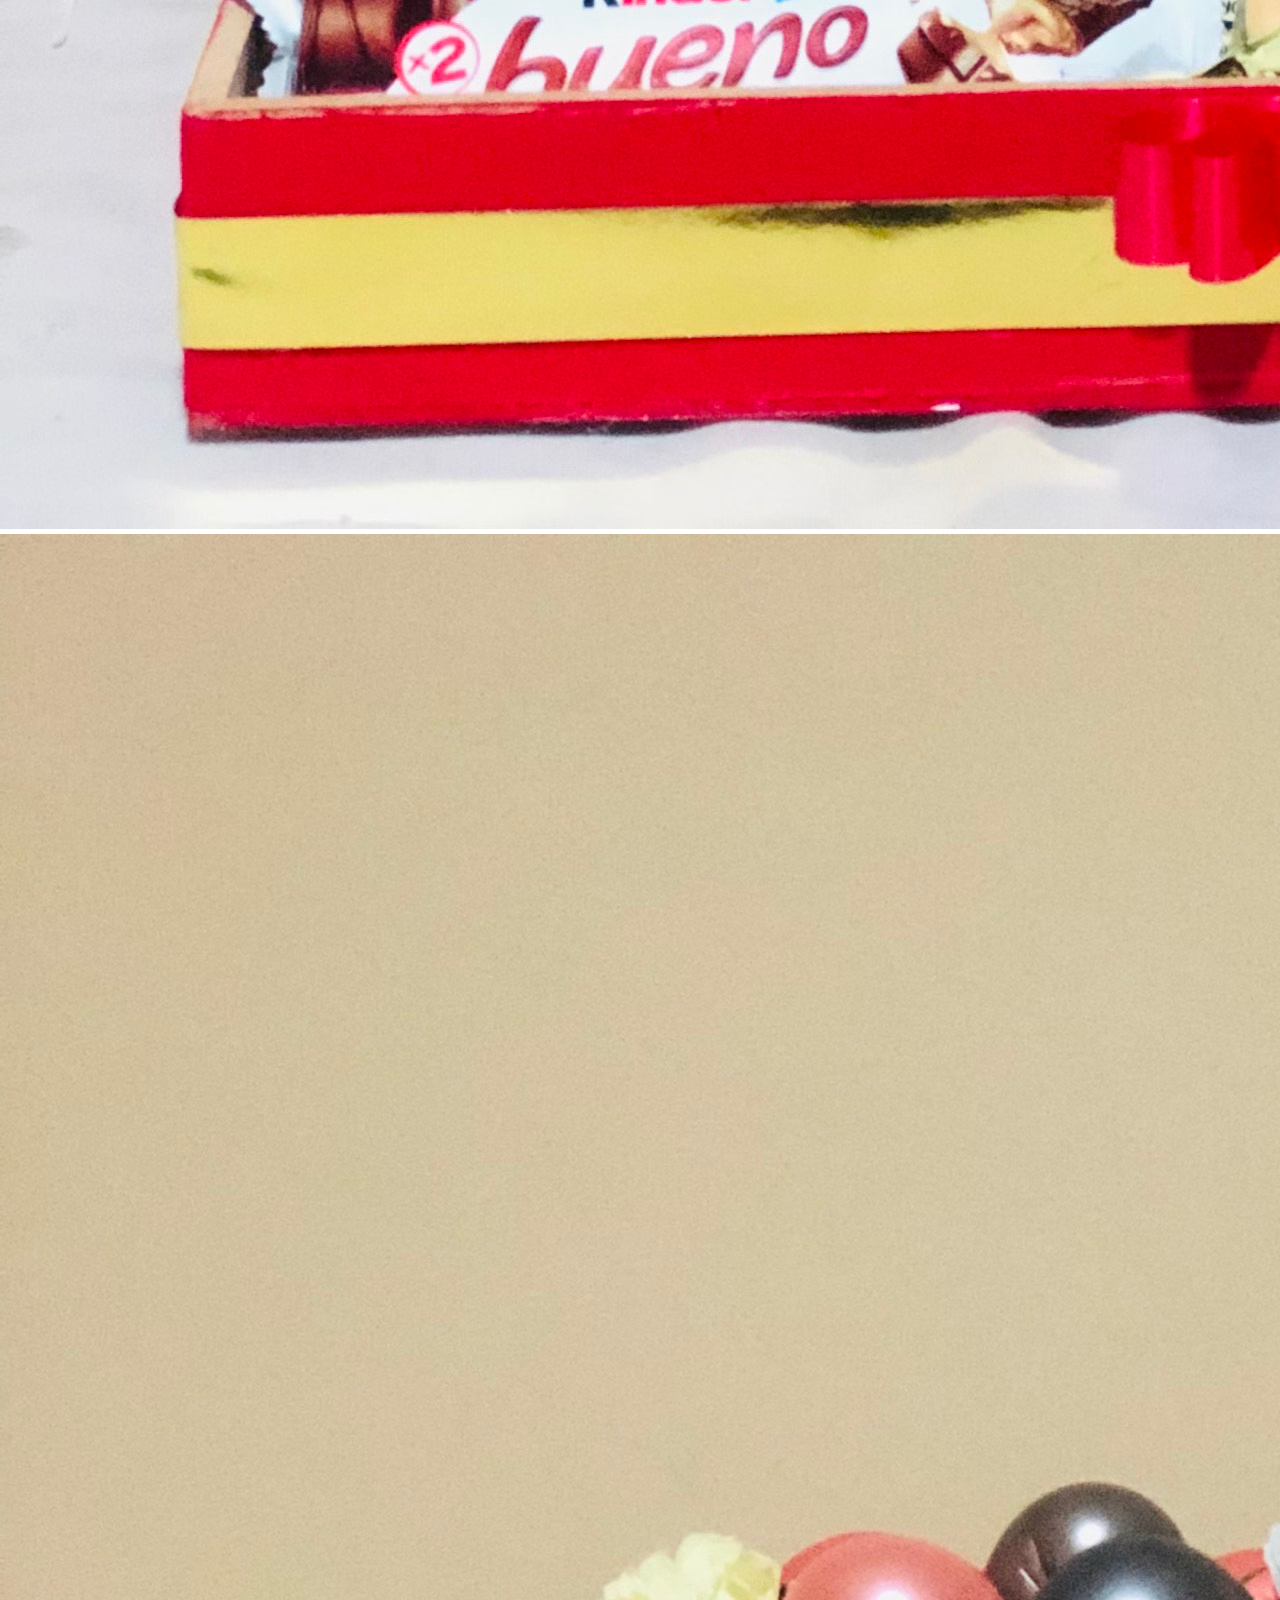
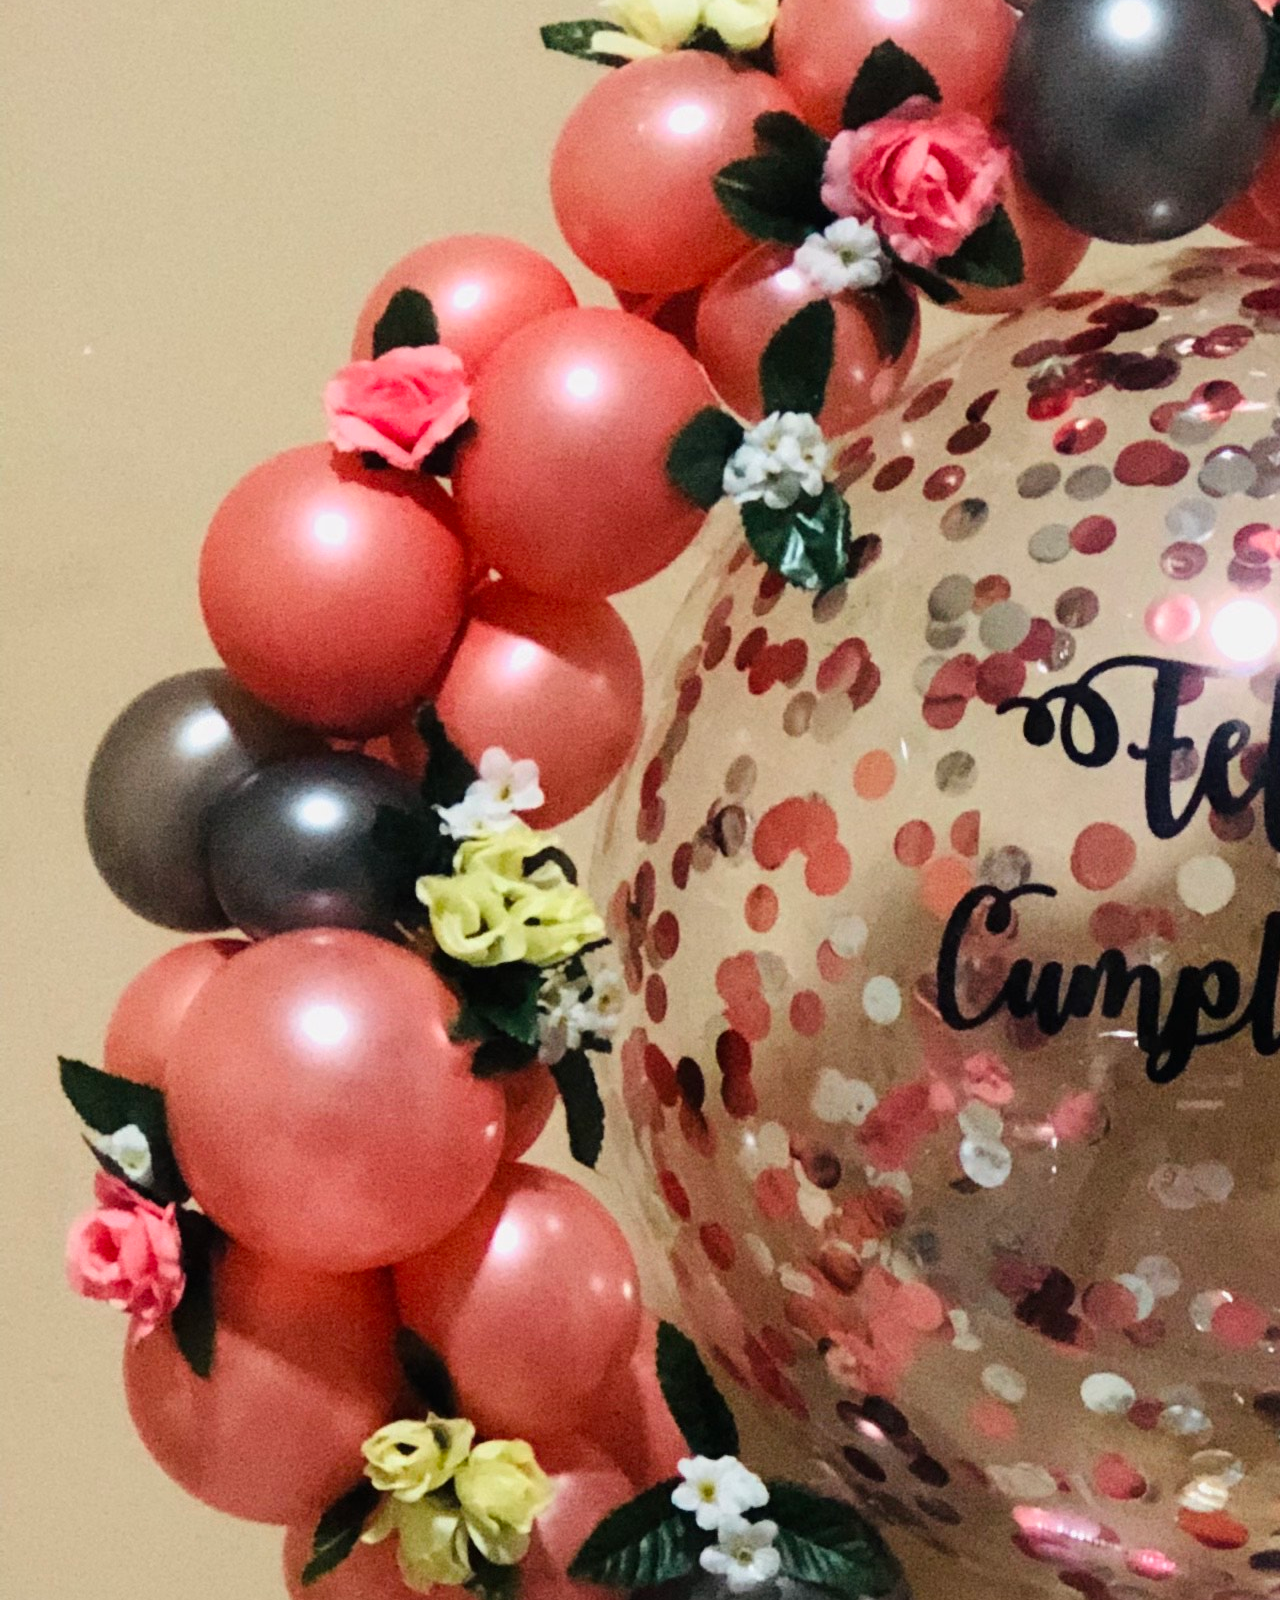
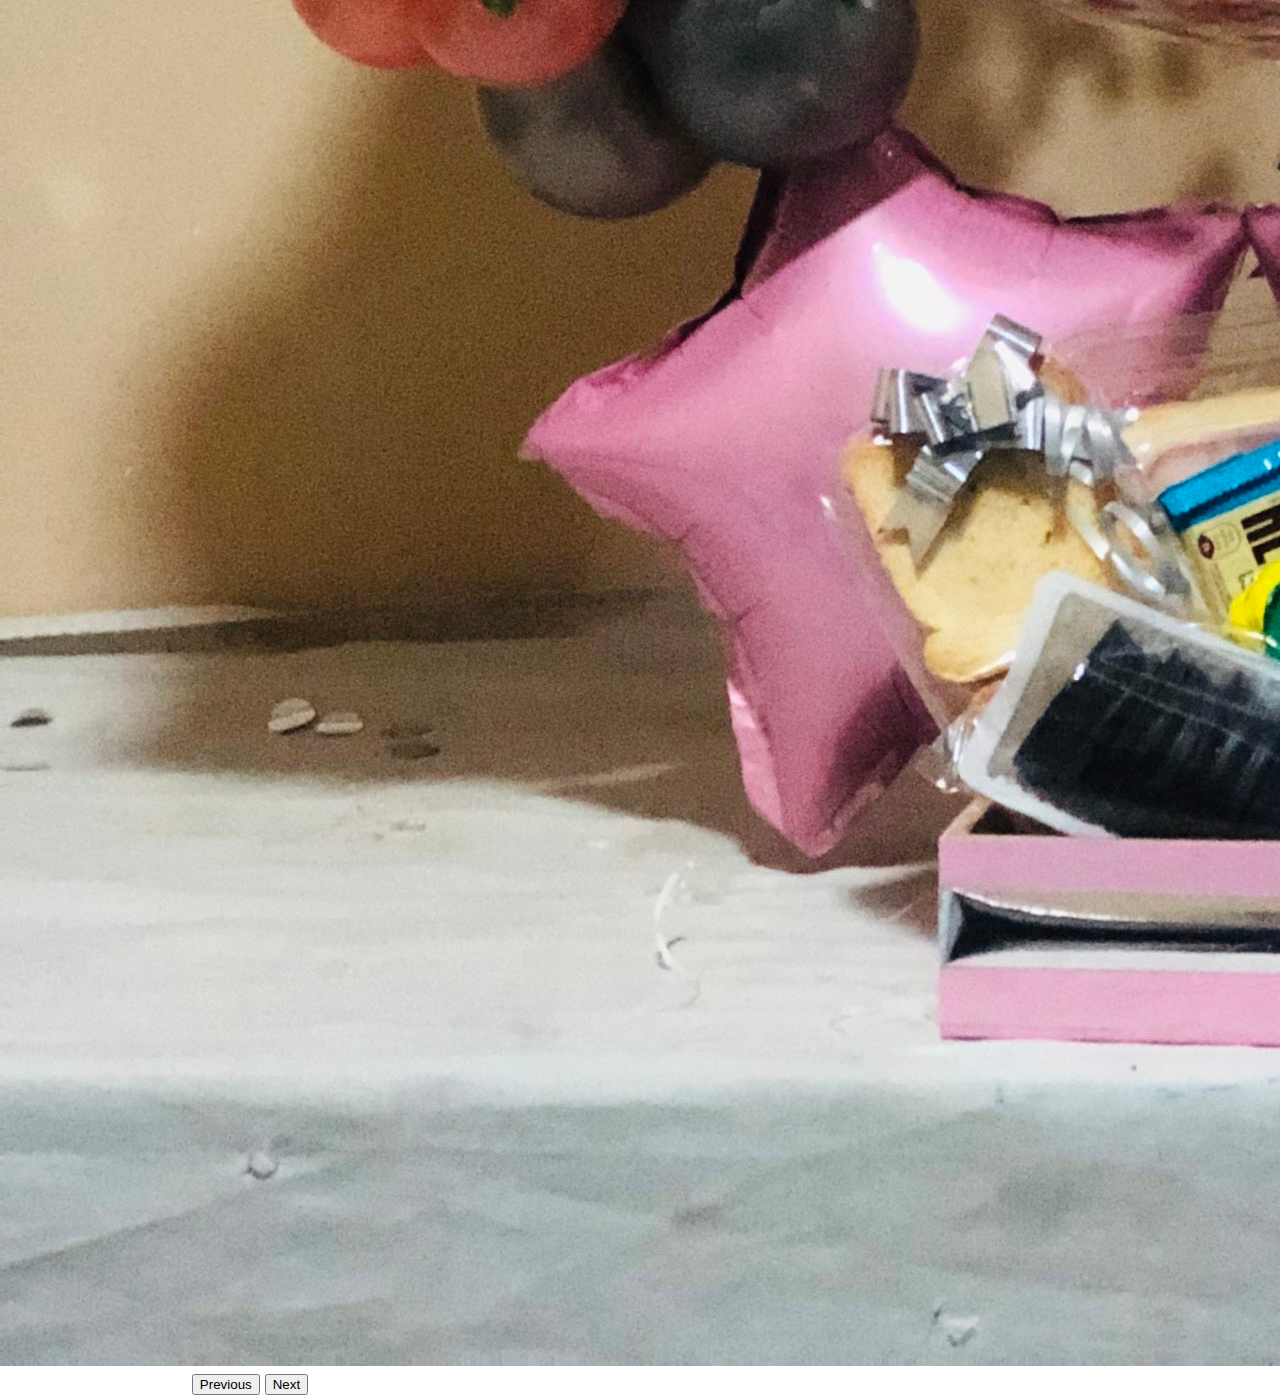
==== commit 1abaab82: "cambios" ====
--- a/index.html
+++ b/index.html
@@ -86,7 +86,7 @@
         <div class="botonn-w ">
           <a href="https://wa.me/message/G3DGWVWENYVRO1"><i class="fa-brands fa-whatsapp"></i></a>
         </div>
-        <div class="col-sm col-md-6  ">
+        <div class="col-sm  ">
           <p class="texto">
             Somos un microemprendimiento dedicado a crear y diseñar diferentes tipos 
             de bandejas para regalar y sorprender...
@@ -95,14 +95,14 @@
 
         <div
           id="carouselExampleControls1"
-          class="carousel slide col-sm-6 mb-5 tamano"
+          class="carousel slide col-sm-6  tamano "
           data-bs-ride="carousel"
         >
-          <div class="carousel-inner carrousel1 ">
+          <div class="carousel-inner carrousel1 h-100">
             <div class="carousel-item active">
               <img
                 src="./imagen/bpersonalizada2.JPG"
-                class="d-block w-100 h-100"
+                class="d-block w-100"
                 alt="..."
               />
             </div>
@@ -147,7 +147,7 @@
         <div class="row">
           <div
             id="carouselExampleControls"
-            class="carousel slide col-6 mb-5 tamano"
+            class="carousel slide col-sm tamano"
             data-bs-ride="carousel"
           >
             <div class="carousel-inner  h-100">
@@ -199,7 +199,7 @@
             </div>
           </div>
 
-          <div class="col-sm col-md-6">
+          <div class="col-sm ">
             <p class="texto">
               Nuestras entregas son unicas y especiales siempre nos llevamos una foto para 
               recordar las sonrisas que logramos con nuestras bandejas 
@@ -238,7 +238,7 @@
           >
         </li>
         <li>
-          <a href="pages/Boxsalados.html">Box salados</a>
+          <a href="pages/boxsalados.html">Box salados</a>
         </li>
         <li>
           <a href="pages/nuestrasbandejas.html">Nuestras bandejas</a>
--- a/css/styles.css
+++ b/css/styles.css
@@ -1,3 +1,44 @@
+.footer {
+  padding: 50px;
+  display: flex;
+  justify-content: space-around;
+  color: #000;
+}
+
+.mainContacto .botonn-w, .mainBandejasp .botonn-w, .mainInicio .botonn-w {
+  position: fixed;
+  width: 55px;
+  height: 55px;
+  line-height: 55px;
+  bottom: 30px;
+  right: 30px;
+  background-color: rgb(102, 230, 11);
+  text-align: center;
+  border-radius: 60px;
+  font-size: 30px;
+  box-shadow: 0px 1px 10px rgb(18, 158, 11);
+  z-index: 100;
+}
+
+.mainBandejasp .card .capa {
+  font-weight: bold;
+  width: 100%;
+  height: 65%;
+  position: absolute;
+  background-color: rgba(235, 149, 224, 0.6);
+  top: 0;
+  transition: all 500ms ease-out;
+  opacity: 0;
+  visibility: hidden;
+}
+
+.mainInicio .texto {
+  font-weight: bold;
+  font-size: 30px;
+  line-height: 3;
+  text-align: center;
+}
+
 .body {
   font-size: 20px;
   margin: 0;
@@ -16,7 +57,7 @@
   border-bottom: 3px solid rgb(46, 3, 42);
 }
 
-@media screen and (min-width: 900px) {
+@media screen and (min-width: 992px) {
   header {
     height: 150px;
   }
@@ -25,29 +66,11 @@
 .mainInicio {
   box-shadow: 0 4px 8px 0 rgba(0, 0, 0, 0.2), 0 6px 20px 0 rgba(0, 0, 0, 0.19);
 }
-.mainInicio .botonn-w {
-  position: fixed;
-  width: 55px;
-  height: 55px;
-  line-height: 55px;
-  bottom: 30px;
-  right: 30px;
-  background-color: rgb(102, 230, 11);
-  text-align: center;
-  border-radius: 60px;
-  font-size: 30px;
-  box-shadow: 0px 1px 10px rgb(18, 158, 11);
-  z-index: 100;
-}
 .mainInicio .botonn-w a {
-  color: rgba(0, 0, 0, 0.649);
+  color: #000;
 }
 .mainInicio .texto {
-  font-weight: bold;
-  font-size: 30px;
-  line-height: 3;
   text-shadow: 2px 2px 5px rgb(199, 85, 186);
-  text-align: center;
 }
 .mainInicio .botonn-w:hover {
   background-color: chartreuse;
@@ -57,28 +80,20 @@
   width: 500px;
 }
 
-@media screen and (min-width: 1100px) {
+@media screen and (min-width: 576px) {
+  .mainInicio {
+    text-align: center;
+  }
+}
+@media screen and (min-width: 992px) {
   .mainInicio .texto {
     margin-top: 100px;
   }
 }
+/*fin maininicio*/
 /*mainbandejaspersonalizadas*/
 .mainBandejasp {
   padding: 50px;
-}
-.mainBandejasp .botonn-w {
-  position: fixed;
-  width: 55px;
-  height: 55px;
-  line-height: 55px;
-  bottom: 30px;
-  right: 30px;
-  background-color: rgb(102, 230, 11);
-  text-align: center;
-  border-radius: 60px;
-  font-size: 30px;
-  box-shadow: 0px 1px 10px rgb(18, 158, 11);
-  z-index: 100;
 }
 .mainBandejasp .botonn-w a {
   color: rgba(0, 0, 0, 0.649);
@@ -94,17 +109,6 @@
   cursor: pointer;
   box-shadow: 0 4px 8px 0 rgba(0, 0, 0, 0.2), 0 6px 20px 0 rgba(0, 0, 0, 0.19);
 }
-.mainBandejasp .card .capa {
-  font-weight: bold;
-  width: 100%;
-  height: 65%;
-  position: absolute;
-  top: 0;
-  background-color: rgba(235, 149, 224, 0.6);
-  transition: all 500ms ease-out;
-  opacity: 0;
-  visibility: hidden;
-}
 .mainBandejasp .card h5 {
   text-align: center;
 }
@@ -113,11 +117,6 @@
   text-align: center;
   box-shadow: 0 4px 8px 0 rgba(226, 47, 188, 0.2), 0 6px 20px 0 rgba(205, 34, 156, 0.19);
 }
-.mainBandejasp .botonn {
-  text-align: center;
-  border-radius: 8%;
-  border: 2px solid rgb(181, 23, 146);
-}
 
 @media screen and (min-width: 1100px) {
   .mainBandejasp .card .capa {
@@ -125,28 +124,14 @@
     height: 50%;
   }
 }
+/*fin mainbandejas*/
 /*maincontacto*/
 .titulo {
   margin: 20px;
   text-align: center;
-  box-shadow: 0 4px 8px 0 rgba(226, 47, 188, 0.2), 0 6px 20px 0 rgba(205, 34, 156, 0.19);
   padding: 10px;
 }
 
-.mainContacto .botonn-w {
-  position: fixed;
-  width: 55px;
-  height: 55px;
-  line-height: 55px;
-  bottom: 30px;
-  right: 30px;
-  background-color: rgb(102, 230, 11);
-  text-align: center;
-  border-radius: 60px;
-  font-size: 30px;
-  box-shadow: 0px 1px 10px rgb(18, 158, 11);
-  z-index: 100;
-}
 .mainContacto .botonn-w a {
   color: rgba(0, 0, 0, 0.649);
 }
@@ -174,10 +159,6 @@
 }
 /*fin mainContacto*/
 .footer {
-  padding: 50px;
-  display: flex;
-  justify-content: space-around;
-  color: #000;
   background-image: linear-gradient(-225deg, #321575 0%, #8D0B93 50%, #FF057C 100%);
 }
 .footer div a {
